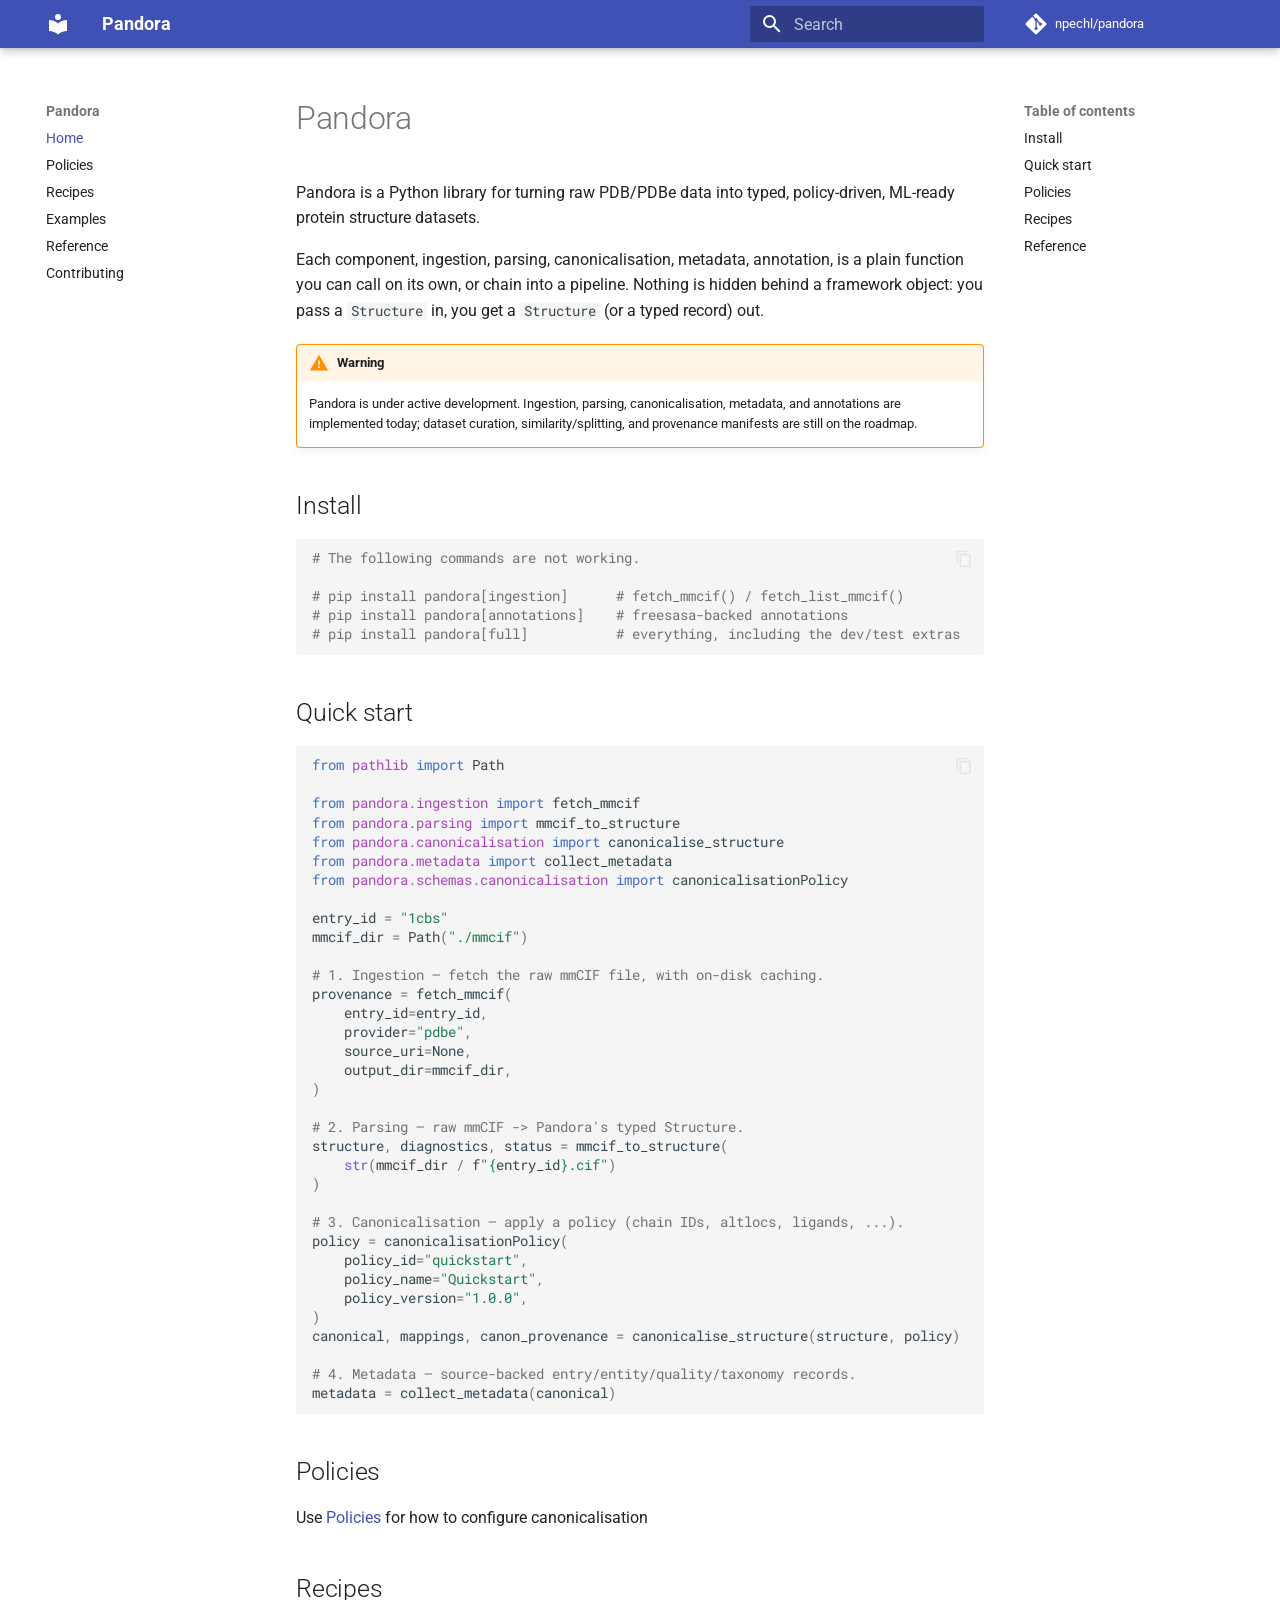
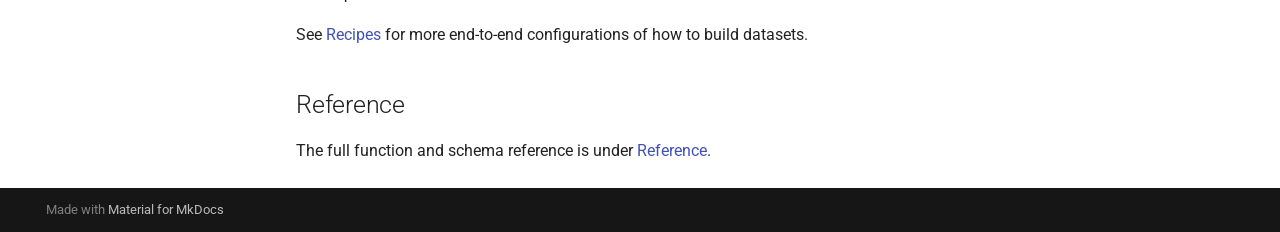
==== index.html @ 92f37f32 "Deployed 9606a35 with MkDocs version: 1.6.1" ====
<!doctype html>
<html lang="en" class="no-js">
  <head>
    
      <meta charset="utf-8">
      <meta name="viewport" content="width=device-width,initial-scale=1">
      
      
      
      
      
        <link rel="next" href="policies/">
      
      
        
      
      
      <link rel="icon" href="assets/images/favicon.png">
      <meta name="generator" content="mkdocs-1.6.1, mkdocs-material-9.7.6">
    
    
      
        <title>Pandora</title>
      
    
    
      <link rel="stylesheet" href="assets/stylesheets/main.484c7ddc.min.css">
      
      


    
    
      
    
    
      
        
        
        <link rel="preconnect" href="https://fonts.gstatic.com" crossorigin>
        <link rel="stylesheet" href="https://fonts.googleapis.com/css?family=Roboto:300,300i,400,400i,700,700i%7CRoboto+Mono:400,400i,700,700i&display=fallback">
        <style>:root{--md-text-font:"Roboto";--md-code-font:"Roboto Mono"}</style>
      
    
    
      <link rel="stylesheet" href="assets/_mkdocstrings.css">
    
    <script>__md_scope=new URL(".",location),__md_hash=e=>[...e].reduce(((e,_)=>(e<<5)-e+_.charCodeAt(0)),0),__md_get=(e,_=localStorage,t=__md_scope)=>JSON.parse(_.getItem(t.pathname+"."+e)),__md_set=(e,_,t=localStorage,a=__md_scope)=>{try{t.setItem(a.pathname+"."+e,JSON.stringify(_))}catch(e){}}</script>
    
      

    
    
  </head>
  
  
    <body dir="ltr">
  
    
    <input class="md-toggle" data-md-toggle="drawer" type="checkbox" id="__drawer" autocomplete="off">
    <input class="md-toggle" data-md-toggle="search" type="checkbox" id="__search" autocomplete="off">
    <label class="md-overlay" for="__drawer"></label>
    <div data-md-component="skip">
      
        
        <a href="#pandora" class="md-skip">
          Skip to content
        </a>
      
    </div>
    <div data-md-component="announce">
      
    </div>
    
    
      

  

<header class="md-header md-header--shadow" data-md-component="header">
  <nav class="md-header__inner md-grid" aria-label="Header">
    <a href="." title="Pandora" class="md-header__button md-logo" aria-label="Pandora" data-md-component="logo">
      
  
  <svg xmlns="http://www.w3.org/2000/svg" viewBox="0 0 24 24"><path d="M12 8a3 3 0 0 0 3-3 3 3 0 0 0-3-3 3 3 0 0 0-3 3 3 3 0 0 0 3 3m0 3.54C9.64 9.35 6.5 8 3 8v11c3.5 0 6.64 1.35 9 3.54 2.36-2.19 5.5-3.54 9-3.54V8c-3.5 0-6.64 1.35-9 3.54"/></svg>

    </a>
    <label class="md-header__button md-icon" for="__drawer">
      
      <svg xmlns="http://www.w3.org/2000/svg" viewBox="0 0 24 24"><path d="M3 6h18v2H3zm0 5h18v2H3zm0 5h18v2H3z"/></svg>
    </label>
    <div class="md-header__title" data-md-component="header-title">
      <div class="md-header__ellipsis">
        <div class="md-header__topic">
          <span class="md-ellipsis">
            Pandora
          </span>
        </div>
        <div class="md-header__topic" data-md-component="header-topic">
          <span class="md-ellipsis">
            
              Home
            
          </span>
        </div>
      </div>
    </div>
    
    
      <script>var palette=__md_get("__palette");if(palette&&palette.color){if("(prefers-color-scheme)"===palette.color.media){var media=matchMedia("(prefers-color-scheme: light)"),input=document.querySelector(media.matches?"[data-md-color-media='(prefers-color-scheme: light)']":"[data-md-color-media='(prefers-color-scheme: dark)']");palette.color.media=input.getAttribute("data-md-color-media"),palette.color.scheme=input.getAttribute("data-md-color-scheme"),palette.color.primary=input.getAttribute("data-md-color-primary"),palette.color.accent=input.getAttribute("data-md-color-accent")}for(var[key,value]of Object.entries(palette.color))document.body.setAttribute("data-md-color-"+key,value)}</script>
    
    
    
      
      
        <label class="md-header__button md-icon" for="__search">
          
          <svg xmlns="http://www.w3.org/2000/svg" viewBox="0 0 24 24"><path d="M9.5 3A6.5 6.5 0 0 1 16 9.5c0 1.61-.59 3.09-1.56 4.23l.27.27h.79l5 5-1.5 1.5-5-5v-.79l-.27-.27A6.52 6.52 0 0 1 9.5 16 6.5 6.5 0 0 1 3 9.5 6.5 6.5 0 0 1 9.5 3m0 2C7 5 5 7 5 9.5S7 14 9.5 14 14 12 14 9.5 12 5 9.5 5"/></svg>
        </label>
        <div class="md-search" data-md-component="search" role="dialog">
  <label class="md-search__overlay" for="__search"></label>
  <div class="md-search__inner" role="search">
    <form class="md-search__form" name="search">
      <input type="text" class="md-search__input" name="query" aria-label="Search" placeholder="Search" autocapitalize="off" autocorrect="off" autocomplete="off" spellcheck="false" data-md-component="search-query" required>
      <label class="md-search__icon md-icon" for="__search">
        
        <svg xmlns="http://www.w3.org/2000/svg" viewBox="0 0 24 24"><path d="M9.5 3A6.5 6.5 0 0 1 16 9.5c0 1.61-.59 3.09-1.56 4.23l.27.27h.79l5 5-1.5 1.5-5-5v-.79l-.27-.27A6.52 6.52 0 0 1 9.5 16 6.5 6.5 0 0 1 3 9.5 6.5 6.5 0 0 1 9.5 3m0 2C7 5 5 7 5 9.5S7 14 9.5 14 14 12 14 9.5 12 5 9.5 5"/></svg>
        
        <svg xmlns="http://www.w3.org/2000/svg" viewBox="0 0 24 24"><path d="M20 11v2H8l5.5 5.5-1.42 1.42L4.16 12l7.92-7.92L13.5 5.5 8 11z"/></svg>
      </label>
      <nav class="md-search__options" aria-label="Search">
        
        <button type="reset" class="md-search__icon md-icon" title="Clear" aria-label="Clear" tabindex="-1">
          
          <svg xmlns="http://www.w3.org/2000/svg" viewBox="0 0 24 24"><path d="M19 6.41 17.59 5 12 10.59 6.41 5 5 6.41 10.59 12 5 17.59 6.41 19 12 13.41 17.59 19 19 17.59 13.41 12z"/></svg>
        </button>
      </nav>
      
    </form>
    <div class="md-search__output">
      <div class="md-search__scrollwrap" tabindex="0" data-md-scrollfix>
        <div class="md-search-result" data-md-component="search-result">
          <div class="md-search-result__meta">
            Initializing search
          </div>
          <ol class="md-search-result__list" role="presentation"></ol>
        </div>
      </div>
    </div>
  </div>
</div>
      
    
    
      <div class="md-header__source">
        <a href="https://github.com/npechl/pandora" title="Go to repository" class="md-source" data-md-component="source">
  <div class="md-source__icon md-icon">
    
    <svg xmlns="http://www.w3.org/2000/svg" viewBox="0 0 448 512"><!--! Font Awesome Free 7.1.0 by @fontawesome - https://fontawesome.com License - https://fontawesome.com/license/free (Icons: CC BY 4.0, Fonts: SIL OFL 1.1, Code: MIT License) Copyright 2025 Fonticons, Inc.--><path d="M439.6 236.1 244 40.5c-5.4-5.5-12.8-8.5-20.4-8.5s-15 3-20.4 8.4L162.5 81l51.5 51.5c27.1-9.1 52.7 16.8 43.4 43.7l49.7 49.7c34.2-11.8 61.2 31 35.5 56.7-26.5 26.5-70.2-2.9-56-37.3L240.3 199v121.9c25.3 12.5 22.3 41.8 9.1 55-6.4 6.4-15.2 10.1-24.3 10.1s-17.8-3.6-24.3-10.1c-17.6-17.6-11.1-46.9 11.2-56v-123c-20.8-8.5-24.6-30.7-18.6-45L142.6 101 8.5 235.1C3 240.6 0 247.9 0 255.5s3 15 8.5 20.4l195.6 195.7c5.4 5.4 12.7 8.4 20.4 8.4s15-3 20.4-8.4l194.7-194.7c5.4-5.4 8.4-12.8 8.4-20.4s-3-15-8.4-20.4"/></svg>
  </div>
  <div class="md-source__repository">
    npechl/pandora
  </div>
</a>
      </div>
    
  </nav>
  
</header>
    
    <div class="md-container" data-md-component="container">
      
      
        
          
        
      
      <main class="md-main" data-md-component="main">
        <div class="md-main__inner md-grid">
          
            
              
              <div class="md-sidebar md-sidebar--primary" data-md-component="sidebar" data-md-type="navigation" >
                <div class="md-sidebar__scrollwrap">
                  <div class="md-sidebar__inner">
                    



<nav class="md-nav md-nav--primary" aria-label="Navigation" data-md-level="0">
  <label class="md-nav__title" for="__drawer">
    <a href="." title="Pandora" class="md-nav__button md-logo" aria-label="Pandora" data-md-component="logo">
      
  
  <svg xmlns="http://www.w3.org/2000/svg" viewBox="0 0 24 24"><path d="M12 8a3 3 0 0 0 3-3 3 3 0 0 0-3-3 3 3 0 0 0-3 3 3 3 0 0 0 3 3m0 3.54C9.64 9.35 6.5 8 3 8v11c3.5 0 6.64 1.35 9 3.54 2.36-2.19 5.5-3.54 9-3.54V8c-3.5 0-6.64 1.35-9 3.54"/></svg>

    </a>
    Pandora
  </label>
  
    <div class="md-nav__source">
      <a href="https://github.com/npechl/pandora" title="Go to repository" class="md-source" data-md-component="source">
  <div class="md-source__icon md-icon">
    
    <svg xmlns="http://www.w3.org/2000/svg" viewBox="0 0 448 512"><!--! Font Awesome Free 7.1.0 by @fontawesome - https://fontawesome.com License - https://fontawesome.com/license/free (Icons: CC BY 4.0, Fonts: SIL OFL 1.1, Code: MIT License) Copyright 2025 Fonticons, Inc.--><path d="M439.6 236.1 244 40.5c-5.4-5.5-12.8-8.5-20.4-8.5s-15 3-20.4 8.4L162.5 81l51.5 51.5c27.1-9.1 52.7 16.8 43.4 43.7l49.7 49.7c34.2-11.8 61.2 31 35.5 56.7-26.5 26.5-70.2-2.9-56-37.3L240.3 199v121.9c25.3 12.5 22.3 41.8 9.1 55-6.4 6.4-15.2 10.1-24.3 10.1s-17.8-3.6-24.3-10.1c-17.6-17.6-11.1-46.9 11.2-56v-123c-20.8-8.5-24.6-30.7-18.6-45L142.6 101 8.5 235.1C3 240.6 0 247.9 0 255.5s3 15 8.5 20.4l195.6 195.7c5.4 5.4 12.7 8.4 20.4 8.4s15-3 20.4-8.4l194.7-194.7c5.4-5.4 8.4-12.8 8.4-20.4s-3-15-8.4-20.4"/></svg>
  </div>
  <div class="md-source__repository">
    npechl/pandora
  </div>
</a>
    </div>
  
  <ul class="md-nav__list" data-md-scrollfix>
    
      
      
  
  
    
  
  
  
    <li class="md-nav__item md-nav__item--active">
      
      <input class="md-nav__toggle md-toggle" type="checkbox" id="__toc">
      
      
        
      
      
        <label class="md-nav__link md-nav__link--active" for="__toc">
          
  
  
  <span class="md-ellipsis">
    
  
    Home
  

    
  </span>
  
  

          <span class="md-nav__icon md-icon"></span>
        </label>
      
      <a href="." class="md-nav__link md-nav__link--active">
        
  
  
  <span class="md-ellipsis">
    
  
    Home
  

    
  </span>
  
  

      </a>
      
        

<nav class="md-nav md-nav--secondary" aria-label="Table of contents">
  
  
  
    
  
  
    <label class="md-nav__title" for="__toc">
      <span class="md-nav__icon md-icon"></span>
      Table of contents
    </label>
    <ul class="md-nav__list" data-md-component="toc" data-md-scrollfix>
      
        <li class="md-nav__item">
  <a href="#install" class="md-nav__link">
    <span class="md-ellipsis">
      
        Install
      
    </span>
  </a>
  
</li>
      
        <li class="md-nav__item">
  <a href="#quick-start" class="md-nav__link">
    <span class="md-ellipsis">
      
        Quick start
      
    </span>
  </a>
  
</li>
      
        <li class="md-nav__item">
  <a href="#policies" class="md-nav__link">
    <span class="md-ellipsis">
      
        Policies
      
    </span>
  </a>
  
</li>
      
        <li class="md-nav__item">
  <a href="#recipes" class="md-nav__link">
    <span class="md-ellipsis">
      
        Recipes
      
    </span>
  </a>
  
</li>
      
        <li class="md-nav__item">
  <a href="#reference" class="md-nav__link">
    <span class="md-ellipsis">
      
        Reference
      
    </span>
  </a>
  
</li>
      
    </ul>
  
</nav>
      
    </li>
  

    
      
      
  
  
  
  
    <li class="md-nav__item">
      <a href="policies/" class="md-nav__link">
        
  
  
  <span class="md-ellipsis">
    
  
    Policies
  

    
  </span>
  
  

      </a>
    </li>
  

    
      
      
  
  
  
  
    <li class="md-nav__item">
      <a href="recipes/" class="md-nav__link">
        
  
  
  <span class="md-ellipsis">
    
  
    Recipes
  

    
  </span>
  
  

      </a>
    </li>
  

    
      
      
  
  
  
  
    <li class="md-nav__item">
      <a href="examples/" class="md-nav__link">
        
  
  
  <span class="md-ellipsis">
    
  
    Examples
  

    
  </span>
  
  

      </a>
    </li>
  

    
      
      
  
  
  
  
    <li class="md-nav__item">
      <a href="reference/" class="md-nav__link">
        
  
  
  <span class="md-ellipsis">
    
  
    Reference
  

    
  </span>
  
  

      </a>
    </li>
  

    
      
      
  
  
  
  
    <li class="md-nav__item">
      <a href="contribute/" class="md-nav__link">
        
  
  
  <span class="md-ellipsis">
    
  
    Contributing
  

    
  </span>
  
  

      </a>
    </li>
  

    
  </ul>
</nav>
                  </div>
                </div>
              </div>
            
            
              
              <div class="md-sidebar md-sidebar--secondary" data-md-component="sidebar" data-md-type="toc" >
                <div class="md-sidebar__scrollwrap">
                  <div class="md-sidebar__inner">
                    

<nav class="md-nav md-nav--secondary" aria-label="Table of contents">
  
  
  
    
  
  
    <label class="md-nav__title" for="__toc">
      <span class="md-nav__icon md-icon"></span>
      Table of contents
    </label>
    <ul class="md-nav__list" data-md-component="toc" data-md-scrollfix>
      
        <li class="md-nav__item">
  <a href="#install" class="md-nav__link">
    <span class="md-ellipsis">
      
        Install
      
    </span>
  </a>
  
</li>
      
        <li class="md-nav__item">
  <a href="#quick-start" class="md-nav__link">
    <span class="md-ellipsis">
      
        Quick start
      
    </span>
  </a>
  
</li>
      
        <li class="md-nav__item">
  <a href="#policies" class="md-nav__link">
    <span class="md-ellipsis">
      
        Policies
      
    </span>
  </a>
  
</li>
      
        <li class="md-nav__item">
  <a href="#recipes" class="md-nav__link">
    <span class="md-ellipsis">
      
        Recipes
      
    </span>
  </a>
  
</li>
      
        <li class="md-nav__item">
  <a href="#reference" class="md-nav__link">
    <span class="md-ellipsis">
      
        Reference
      
    </span>
  </a>
  
</li>
      
    </ul>
  
</nav>
                  </div>
                </div>
              </div>
            
          
          
            <div class="md-content" data-md-component="content">
              
              <article class="md-content__inner md-typeset">
                
                  


  
  


<h1 id="pandora">Pandora</h1>
<p>Pandora is a Python library for turning raw PDB/PDBe data into typed, policy-driven, ML-ready protein structure datasets.</p>
<p>Each component, ingestion, parsing, canonicalisation, metadata, annotation, is a plain function you can call on its own, or chain into a pipeline. Nothing is hidden behind a framework object: you pass a <code>Structure</code> in, you get a <code>Structure</code> (or a typed record) out.</p>
<div class="admonition warning">
<p class="admonition-title">Warning</p>
<p>Pandora is under active development. Ingestion, parsing, canonicalisation, metadata, and annotations are implemented today; dataset curation, similarity/splitting, and provenance manifests are still on the roadmap.</p>
</div>
<h2 id="install">Install</h2>
<div class="highlight"><pre><span></span><code><span class="c1"># The following commands are not working. </span>

<span class="c1"># pip install pandora[ingestion]      # fetch_mmcif() / fetch_list_mmcif()</span>
<span class="c1"># pip install pandora[annotations]    # freesasa-backed annotations</span>
<span class="c1"># pip install pandora[full]           # everything, including the dev/test extras</span>
</code></pre></div>
<h2 id="quick-start">Quick start</h2>
<div class="highlight"><pre><span></span><code><span class="kn">from</span><span class="w"> </span><span class="nn">pathlib</span><span class="w"> </span><span class="kn">import</span> <span class="n">Path</span>

<span class="kn">from</span><span class="w"> </span><span class="nn">pandora.ingestion</span><span class="w"> </span><span class="kn">import</span> <span class="n">fetch_mmcif</span>
<span class="kn">from</span><span class="w"> </span><span class="nn">pandora.parsing</span><span class="w"> </span><span class="kn">import</span> <span class="n">mmcif_to_structure</span>
<span class="kn">from</span><span class="w"> </span><span class="nn">pandora.canonicalisation</span><span class="w"> </span><span class="kn">import</span> <span class="n">canonicalise_structure</span>
<span class="kn">from</span><span class="w"> </span><span class="nn">pandora.metadata</span><span class="w"> </span><span class="kn">import</span> <span class="n">collect_metadata</span>
<span class="kn">from</span><span class="w"> </span><span class="nn">pandora.schemas.canonicalisation</span><span class="w"> </span><span class="kn">import</span> <span class="n">canonicalisationPolicy</span>

<span class="n">entry_id</span> <span class="o">=</span> <span class="s2">&quot;1cbs&quot;</span>
<span class="n">mmcif_dir</span> <span class="o">=</span> <span class="n">Path</span><span class="p">(</span><span class="s2">&quot;./mmcif&quot;</span><span class="p">)</span>

<span class="c1"># 1. Ingestion — fetch the raw mmCIF file, with on-disk caching.</span>
<span class="n">provenance</span> <span class="o">=</span> <span class="n">fetch_mmcif</span><span class="p">(</span>
    <span class="n">entry_id</span><span class="o">=</span><span class="n">entry_id</span><span class="p">,</span>
    <span class="n">provider</span><span class="o">=</span><span class="s2">&quot;pdbe&quot;</span><span class="p">,</span>
    <span class="n">source_uri</span><span class="o">=</span><span class="kc">None</span><span class="p">,</span>
    <span class="n">output_dir</span><span class="o">=</span><span class="n">mmcif_dir</span><span class="p">,</span>
<span class="p">)</span>

<span class="c1"># 2. Parsing — raw mmCIF -&gt; Pandora&#39;s typed Structure.</span>
<span class="n">structure</span><span class="p">,</span> <span class="n">diagnostics</span><span class="p">,</span> <span class="n">status</span> <span class="o">=</span> <span class="n">mmcif_to_structure</span><span class="p">(</span>
    <span class="nb">str</span><span class="p">(</span><span class="n">mmcif_dir</span> <span class="o">/</span> <span class="sa">f</span><span class="s2">&quot;</span><span class="si">{</span><span class="n">entry_id</span><span class="si">}</span><span class="s2">.cif&quot;</span><span class="p">)</span>
<span class="p">)</span>

<span class="c1"># 3. Canonicalisation — apply a policy (chain IDs, altlocs, ligands, ...).</span>
<span class="n">policy</span> <span class="o">=</span> <span class="n">canonicalisationPolicy</span><span class="p">(</span>
    <span class="n">policy_id</span><span class="o">=</span><span class="s2">&quot;quickstart&quot;</span><span class="p">,</span>
    <span class="n">policy_name</span><span class="o">=</span><span class="s2">&quot;Quickstart&quot;</span><span class="p">,</span>
    <span class="n">policy_version</span><span class="o">=</span><span class="s2">&quot;1.0.0&quot;</span><span class="p">,</span>
<span class="p">)</span>
<span class="n">canonical</span><span class="p">,</span> <span class="n">mappings</span><span class="p">,</span> <span class="n">canon_provenance</span> <span class="o">=</span> <span class="n">canonicalise_structure</span><span class="p">(</span><span class="n">structure</span><span class="p">,</span> <span class="n">policy</span><span class="p">)</span>

<span class="c1"># 4. Metadata — source-backed entry/entity/quality/taxonomy records.</span>
<span class="n">metadata</span> <span class="o">=</span> <span class="n">collect_metadata</span><span class="p">(</span><span class="n">canonical</span><span class="p">)</span>
</code></pre></div>
<h2 id="policies">Policies</h2>
<p>Use <a href="policies/">Policies</a> for how to configure canonicalisation</p>
<h2 id="recipes">Recipes</h2>
<p>See <a href="recipes/">Recipes</a> for more end-to-end configurations of how to build datasets. </p>
<h2 id="reference">Reference</h2>
<p>The full function and schema reference is under <a href="reference/">Reference</a>.</p>











<script src="https://giscus.app/client.js"
        data-repo="npechl/pandora"
        data-repo-id="R_kgDOSu-lTw"
        data-category="General"
        data-category-id="DIC_kwDOSu-lT84DA0hw"
        data-mapping="pathname"
        data-strict="0"
        data-reactions-enabled="0"
        data-emit-metadata="1"
        data-input-position="top"
        data-theme="light"
        data-lang="en"
        data-loading="lazy"
        crossorigin="anonymous"
        async>
</script>
                
              </article>
            </div>
          
          
<script>var target=document.getElementById(location.hash.slice(1));target&&target.name&&(target.checked=target.name.startsWith("__tabbed_"))</script>
        </div>
        
      </main>
      
        <footer class="md-footer">
  
  <div class="md-footer-meta md-typeset">
    <div class="md-footer-meta__inner md-grid">
      <div class="md-copyright">
  
  
    Made with
    <a href="https://squidfunk.github.io/mkdocs-material/" target="_blank" rel="noopener">
      Material for MkDocs
    </a>
  
</div>
      
    </div>
  </div>
</footer>
      
    </div>
    <div class="md-dialog" data-md-component="dialog">
      <div class="md-dialog__inner md-typeset"></div>
    </div>
    
    
    
      
      
      <script id="__config" type="application/json">{"annotate": null, "base": ".", "features": ["navigation.sections", "content.code.copy"], "search": "assets/javascripts/workers/search.2c215733.min.js", "tags": null, "translations": {"clipboard.copied": "Copied to clipboard", "clipboard.copy": "Copy to clipboard", "search.result.more.one": "1 more on this page", "search.result.more.other": "# more on this page", "search.result.none": "No matching documents", "search.result.one": "1 matching document", "search.result.other": "# matching documents", "search.result.placeholder": "Type to start searching", "search.result.term.missing": "Missing", "select.version": "Select version"}, "version": null}</script>
    
    
      <script src="assets/javascripts/bundle.79ae519e.min.js"></script>
      
    
  </body>
</html>
---- assets/stylesheets/main.484c7ddc.min.css ----
@charset "UTF-8";html{-webkit-text-size-adjust:none;-moz-text-size-adjust:none;text-size-adjust:none;box-sizing:border-box}*,:after,:before{box-sizing:inherit}@media (prefers-reduced-motion){*,:after,:before{transition:none!important}}body{margin:0}a,button,input,label{-webkit-tap-highlight-color:transparent}a{color:inherit;text-decoration:none}hr{border:0;box-sizing:initial;display:block;height:.05rem;overflow:visible;padding:0}small{font-size:80%}sub,sup{line-height:1em}img{border-style:none}table{border-collapse:initial;border-spacing:0}td,th{font-weight:400;vertical-align:top}button{background:#0000;border:0;font-family:inherit;font-size:inherit;margin:0;padding:0}input{border:0;outline:none}:root{--md-primary-fg-color:#4051b5;--md-primary-fg-color--light:#5d6cc0;--md-primary-fg-color--dark:#303fa1;--md-primary-bg-color:#fff;--md-primary-bg-color--light:#ffffffb3;--md-accent-fg-color:#526cfe;--md-accent-fg-color--transparent:#526cfe1a;--md-accent-bg-color:#fff;--md-accent-bg-color--light:#ffffffb3}[data-md-color-scheme=default]{color-scheme:light}[data-md-color-scheme=default] img[src$="#gh-dark-mode-only"],[data-md-color-scheme=default] img[src$="#only-dark"]{display:none}:root,[data-md-color-scheme=default]{--md-hue:225deg;--md-default-fg-color:#000000de;--md-default-fg-color--light:#0000008a;--md-default-fg-color--lighter:#00000052;--md-default-fg-color--lightest:#00000012;--md-default-bg-color:#fff;--md-default-bg-color--light:#ffffffb3;--md-default-bg-color--lighter:#ffffff4d;--md-default-bg-color--lightest:#ffffff1f;--md-code-fg-color:#36464e;--md-code-bg-color:#f5f5f5;--md-code-bg-color--light:#f5f5f5b3;--md-code-bg-color--lighter:#f5f5f54d;--md-code-hl-color:#4287ff;--md-code-hl-color--light:#4287ff1a;--md-code-hl-number-color:#d52a2a;--md-code-hl-special-color:#db1457;--md-code-hl-function-color:#a846b9;--md-code-hl-constant-color:#6e59d9;--md-code-hl-keyword-color:#3f6ec6;--md-code-hl-string-color:#1c7d4d;--md-code-hl-name-color:var(--md-code-fg-color);--md-code-hl-operator-color:var(--md-default-fg-color--light);--md-code-hl-punctuation-color:var(--md-default-fg-color--light);--md-code-hl-comment-color:var(--md-default-fg-color--light);--md-code-hl-generic-color:var(--md-default-fg-color--light);--md-code-hl-variable-color:var(--md-default-fg-color--light);--md-typeset-color:var(--md-default-fg-color);--md-typeset-a-color:var(--md-primary-fg-color);--md-typeset-del-color:#f5503d26;--md-typeset-ins-color:#0bd57026;--md-typeset-kbd-color:#fafafa;--md-typeset-kbd-accent-color:#fff;--md-typeset-kbd-border-color:#b8b8b8;--md-typeset-mark-color:#ffff0080;--md-typeset-table-color:#0000001f;--md-typeset-table-color--light:rgba(0,0,0,.035);--md-admonition-fg-color:var(--md-default-fg-color);--md-admonition-bg-color:var(--md-default-bg-color);--md-warning-fg-color:#000000de;--md-warning-bg-color:#ff9;--md-footer-fg-color:#fff;--md-footer-fg-color--light:#ffffffb3;--md-footer-fg-color--lighter:#ffffff73;--md-footer-bg-color:#000000de;--md-footer-bg-color--dark:#00000052;--md-shadow-z1:0 0.2rem 0.5rem #0000000d,0 0 0.05rem #0000001a;--md-shadow-z2:0 0.2rem 0.5rem #0000001a,0 0 0.05rem #00000040;--md-shadow-z3:0 0.2rem 0.5rem #0003,0 0 0.05rem #00000059}.md-icon svg{fill:currentcolor;display:block;height:1.2rem;width:1.2rem}body{-webkit-font-smoothing:antialiased;-moz-osx-font-smoothing:grayscale;--md-text-font-family:var(--md-text-font,_),-apple-system,BlinkMacSystemFont,Helvetica,Arial,sans-serif;--md-code-font-family:var(--md-code-font,_),SFMono-Regular,Consolas,Menlo,monospace}aside,body,input{font-feature-settings:"kern","liga";color:var(--md-typeset-color);font-family:var(--md-text-font-family)}code,kbd,pre{font-feature-settings:"kern";font-family:var(--md-code-font-family)}:root{--md-typeset-table-sort-icon:url('data:image/svg+xml;charset=utf-8,<svg xmlns="http://www.w3.org/2000/svg" viewBox="0 0 24 24"><path d="m18 21-4-4h3V7h-3l4-4 4 4h-3v10h3M2 19v-2h10v2M2 13v-2h7v2M2 7V5h4v2z"/></svg>');--md-typeset-table-sort-icon--asc:url('data:image/svg+xml;charset=utf-8,<svg xmlns="http://www.w3.org/2000/svg" viewBox="0 0 24 24"><path d="M19 17h3l-4 4-4-4h3V3h2M2 17h10v2H2M6 5v2H2V5m0 6h7v2H2z"/></svg>');--md-typeset-table-sort-icon--desc:url('data:image/svg+xml;charset=utf-8,<svg xmlns="http://www.w3.org/2000/svg" viewBox="0 0 24 24"><path d="M19 7h3l-4-4-4 4h3v14h2M2 17h10v2H2M6 5v2H2V5m0 6h7v2H2z"/></svg>')}.md-typeset{-webkit-print-color-adjust:exact;color-adjust:exact;font-size:.8rem;line-height:1.6;overflow-wrap:break-word}@media print{.md-typeset{font-size:.68rem}}.md-typeset blockquote,.md-typeset dl,.md-typeset figure,.md-typeset ol,.md-typeset pre,.md-typeset ul{margin-bottom:1em;margin-top:1em}.md-typeset h1{color:var(--md-default-fg-color--light);font-size:2em;line-height:1.3;margin:0 0 1.25em}.md-typeset h1,.md-typeset h2{font-weight:300;letter-spacing:-.01em}.md-typeset h2{font-size:1.5625em;line-height:1.4;margin:1.6em 0 .64em}.md-typeset h3{font-size:1.25em;font-weight:400;letter-spacing:-.01em;line-height:1.5;margin:1.6em 0 .8em}.md-typeset h2+h3{margin-top:.8em}.md-typeset h4{font-weight:700;letter-spacing:-.01em;margin:1em 0}.md-typeset h5,.md-typeset h6{color:var(--md-default-fg-color--light);font-size:.8em;font-weight:700;letter-spacing:-.01em;margin:1.25em 0}.md-typeset h5{text-transform:uppercase}.md-typeset h5 code{text-transform:none}.md-typeset hr{border-bottom:.05rem solid var(--md-default-fg-color--lightest);display:flow-root;margin:1.5em 0}.md-typeset a{color:var(--md-typeset-a-color);word-break:break-word}.md-typeset a,.md-typeset a:before{transition:color 125ms}.md-typeset a:focus,.md-typeset a:hover{color:var(--md-accent-fg-color)}.md-typeset a:focus code,.md-typeset a:hover code{background-color:var(--md-accent-fg-color--transparent);color:var(--md-accent-fg-color)}.md-typeset a code{color:var(--md-typeset-a-color)}.md-typeset a.focus-visible{outline-color:var(--md-accent-fg-color);outline-offset:.2rem}.md-typeset code,.md-typeset kbd,.md-typeset pre{color:var(--md-code-fg-color);direction:ltr;font-variant-ligatures:none;transition:background-color 125ms}@media print{.md-typeset code,.md-typeset kbd,.md-typeset pre{white-space:pre-wrap}}.md-typeset code{background-color:var(--md-code-bg-color);border-radius:.1rem;-webkit-box-decoration-break:clone;box-decoration-break:clone;font-size:.85em;padding:0 .2941176471em;transition:color 125ms,background-color 125ms;word-break:break-word}.md-typeset code:not(.focus-visible){-webkit-tap-highlight-color:transparent;outline:none}.md-typeset pre{display:flow-root;line-height:1.4;position:relative}.md-typeset pre>code{-webkit-box-decoration-break:slice;box-decoration-break:slice;box-shadow:none;display:block;margin:0;outline-color:var(--md-accent-fg-color);overflow:auto;padding:.7720588235em 1.1764705882em;scrollbar-color:var(--md-default-fg-color--lighter) #0000;scrollbar-width:thin;touch-action:auto;word-break:normal}.md-typeset pre>code:hover{scrollbar-color:var(--md-accent-fg-color) #0000}.md-typeset pre>code::-webkit-scrollbar{height:.2rem;width:.2rem}.md-typeset pre>code::-webkit-scrollbar-thumb{background-color:var(--md-default-fg-color--lighter)}.md-typeset pre>code::-webkit-scrollbar-thumb:hover{background-color:var(--md-accent-fg-color)}.md-typeset kbd{background-color:var(--md-typeset-kbd-color);border-radius:.1rem;box-shadow:0 .1rem 0 .05rem var(--md-typeset-kbd-border-color),0 .1rem 0 var(--md-typeset-kbd-border-color),0 -.1rem .2rem var(--md-typeset-kbd-accent-color) inset;color:var(--md-default-fg-color);display:inline-block;font-size:.75em;padding:0 .6666666667em;vertical-align:text-top;word-break:break-word}.md-typeset mark{background-color:var(--md-typeset-mark-color);-webkit-box-decoration-break:clone;box-decoration-break:clone;color:inherit;word-break:break-word}.md-typeset abbr{cursor:help;text-decoration:none}.md-typeset [data-preview],.md-typeset abbr{border-bottom:.05rem dotted var(--md-default-fg-color--light)}.md-typeset small{opacity:.75}[dir=ltr] .md-typeset sub,[dir=ltr] .md-typeset sup{margin-left:.078125em}[dir=rtl] .md-typeset sub,[dir=rtl] .md-typeset sup{margin-right:.078125em}[dir=ltr] .md-typeset blockquote{padding-left:.6rem}[dir=rtl] .md-typeset blockquote{padding-right:.6rem}[dir=ltr] .md-typeset blockquote{border-left:.2rem solid var(--md-default-fg-color--lighter)}[dir=rtl] .md-typeset blockquote{border-right:.2rem solid var(--md-default-fg-color--lighter)}.md-typeset blockquote{color:var(--md-default-fg-color--light);margin-left:0;margin-right:0}.md-typeset ul{list-style-type:disc}.md-typeset ul[type]{list-style-type:revert-layer}[dir=ltr] .md-typeset ol,[dir=ltr] .md-typeset ul{margin-left:.625em}[dir=rtl] .md-typeset ol,[dir=rtl] .md-typeset ul{margin-right:.625em}.md-typeset ol,.md-typeset ul{padding:0}.md-typeset ol:not([hidden]),.md-typeset ul:not([hidden]){display:flow-root}.md-typeset ol ol,.md-typeset ul ol{list-style-type:lower-alpha}.md-typeset ol ol ol,.md-typeset ul ol ol{list-style-type:lower-roman}.md-typeset ol ol ol ol,.md-typeset ul ol ol ol{list-style-type:upper-alpha}.md-typeset ol ol ol ol ol,.md-typeset ul ol ol ol ol{list-style-type:upper-roman}.md-typeset ol[type],.md-typeset ul[type]{list-style-type:revert-layer}[dir=ltr] .md-typeset ol li,[dir=ltr] .md-typeset ul li{margin-left:1.25em}[dir=rtl] .md-typeset ol li,[dir=rtl] .md-typeset ul li{margin-right:1.25em}.md-typeset ol li,.md-typeset ul li{margin-bottom:.5em}.md-typeset ol li blockquote,.md-typeset ol li p,.md-typeset ul li blockquote,.md-typeset ul li p{margin:.5em 0}.md-typeset ol li:last-child,.md-typeset ul li:last-child{margin-bottom:0}[dir=ltr] .md-typeset ol li ol,[dir=ltr] .md-typeset ol li ul,[dir=ltr] .md-typeset ul li ol,[dir=ltr] .md-typeset ul li ul{margin-left:.625em}[dir=rtl] .md-typeset ol li ol,[dir=rtl] .md-typeset ol li ul,[dir=rtl] .md-typeset ul li ol,[dir=rtl] .md-typeset ul li ul{margin-right:.625em}.md-typeset ol li ol,.md-typeset ol li ul,.md-typeset ul li ol,.md-typeset ul li ul{margin-bottom:.5em;margin-top:.5em}[dir=ltr] .md-typeset dd{margin-left:1.875em}[dir=rtl] .md-typeset dd{margin-right:1.875em}.md-typeset dd{margin-bottom:1.5em;margin-top:1em}.md-typeset img,.md-typeset svg,.md-typeset video{height:auto;max-width:100%}.md-typeset img[align=left]{margin:1em 1em 1em 0}.md-typeset img[align=right]{margin:1em 0 1em 1em}.md-typeset img[align]:only-child{margin-top:0}.md-typeset figure{display:flow-root;margin:1em auto;max-width:100%;text-align:center;width:fit-content}.md-typeset figure img{display:block;margin:0 auto}.md-typeset figcaption{font-style:italic;margin:1em auto;max-width:24rem}.md-typeset iframe{max-width:100%}.md-typeset table:not([class]){background-color:var(--md-default-bg-color);border:.05rem solid var(--md-typeset-table-color);border-radius:.1rem;display:inline-block;font-size:.64rem;max-width:100%;overflow:auto;touch-action:auto}@media print{.md-typeset table:not([class]){display:table}}.md-typeset table:not([class])+*{margin-top:1.5em}.md-typeset table:not([class]) td>:first-child,.md-typeset table:not([class]) th>:first-child{margin-top:0}.md-typeset table:not([class]) td>:last-child,.md-typeset table:not([class]) th>:last-child{margin-bottom:0}.md-typeset table:not([class]) td:not([align]),.md-typeset table:not([class]) th:not([align]){text-align:left}[dir=rtl] .md-typeset table:not([class]) td:not([align]),[dir=rtl] .md-typeset table:not([class]) th:not([align]){text-align:right}.md-typeset table:not([class]) th{font-weight:700;min-width:5rem;padding:.9375em 1.25em;vertical-align:top}.md-typeset table:not([class]) td{border-top:.05rem solid var(--md-typeset-table-color);padding:.9375em 1.25em;vertical-align:top}.md-typeset table:not([class]) tbody tr{transition:background-color 125ms}.md-typeset table:not([class]) tbody tr:hover{background-color:var(--md-typeset-table-color--light);box-shadow:0 .05rem 0 var(--md-default-bg-color) inset}.md-typeset table:not([class]) a{word-break:normal}.md-typeset table th[role=columnheader]{cursor:pointer}[dir=ltr] .md-typeset table th[role=columnheader]:after{margin-left:.5em}[dir=rtl] .md-typeset table th[role=columnheader]:after{margin-right:.5em}.md-typeset table th[role=columnheader]:after{content:"";display:inline-block;height:1.2em;-webkit-mask-image:var(--md-typeset-table-sort-icon);mask-image:var(--md-typeset-table-sort-icon);-webkit-mask-repeat:no-repeat;mask-repeat:no-repeat;-webkit-mask-size:contain;mask-size:contain;transition:background-color 125ms;vertical-align:text-bottom;width:1.2em}.md-typeset table th[role=columnheader]:hover:after{background-color:var(--md-default-fg-color--lighter)}.md-typeset table th[role=columnheader][aria-sort=ascending]:after{background-color:var(--md-default-fg-color--light);-webkit-mask-image:var(--md-typeset-table-sort-icon--asc);mask-image:var(--md-typeset-table-sort-icon--asc)}.md-typeset table th[role=columnheader][aria-sort=descending]:after{background-color:var(--md-default-fg-color--light);-webkit-mask-image:var(--md-typeset-table-sort-icon--desc);mask-image:var(--md-typeset-table-sort-icon--desc)}.md-typeset__scrollwrap{margin:1em -.8rem;overflow-x:auto;touch-action:auto}.md-typeset__table{display:inline-block;margin-bottom:.5em;padding:0 .8rem}@media print{.md-typeset__table{display:block}}html .md-typeset__table table{display:table;margin:0;overflow:hidden;width:100%}@media screen and (max-width:44.984375em){.md-content__inner>pre{margin:1em -.8rem}.md-content__inner>pre code{border-radius:0}}.md-typeset .md-author{border-radius:100%;display:block;flex-shrink:0;height:1.6rem;overflow:hidden;position:relative;transition:color 125ms,transform 125ms;width:1.6rem}.md-typeset .md-author img{display:block}.md-typeset .md-author--more{background:var(--md-default-fg-color--lightest);color:var(--md-default-fg-color--lighter);font-size:.6rem;font-weight:700;line-height:1.6rem;text-align:center}.md-typeset .md-author--long{height:2.4rem;width:2.4rem}.md-typeset a.md-author{transform:scale(1)}.md-typeset a.md-author img{border-radius:100%;filter:grayscale(100%) opacity(75%);transition:filter 125ms}.md-typeset a.md-author:focus,.md-typeset a.md-author:hover{transform:scale(1.1);z-index:1}.md-typeset a.md-author:focus img,.md-typeset a.md-author:hover img{filter:grayscale(0)}.md-banner{background-color:var(--md-footer-bg-color);color:var(--md-footer-fg-color);overflow:auto}@media print{.md-banner{display:none}}.md-banner--warning{background-color:var(--md-warning-bg-color);color:var(--md-warning-fg-color)}.md-banner__inner{font-size:.7rem;margin:.6rem auto;padding:0 .8rem}[dir=ltr] .md-banner__button{float:right}[dir=rtl] .md-banner__button{float:left}.md-banner__button{color:inherit;cursor:pointer;transition:opacity .25s}.no-js .md-banner__button{display:none}.md-banner__button:hover{opacity:.7}html{font-size:125%;height:100%;overflow-x:hidden}@media screen and (min-width:100em){html{font-size:137.5%}}@media screen and (min-width:125em){html{font-size:150%}}body{background-color:var(--md-default-bg-color);display:flex;flex-direction:column;font-size:.5rem;min-height:100%;position:relative;width:100%}@media print{body{display:block}}@media screen and (max-width:59.984375em){body[data-md-scrolllock]{position:fixed}}.md-grid{margin-left:auto;margin-right:auto;max-width:61rem}.md-container{display:flex;flex-direction:column;flex-grow:1}@media print{.md-container{display:block}}.md-main{flex-grow:1}.md-main__inner{display:flex;height:100%;margin-top:1.5rem}.md-ellipsis{overflow:hidden;text-overflow:ellipsis}.md-toggle{display:none}.md-option{height:0;opacity:0;position:absolute;width:0}.md-option:checked+label:not([hidden]){display:block}.md-option.focus-visible+label{outline-color:var(--md-accent-fg-color);outline-style:auto}.md-skip{background-color:var(--md-default-fg-color);border-radius:.1rem;color:var(--md-default-bg-color);font-size:.64rem;margin:.5rem;opacity:0;outline-color:var(--md-accent-fg-color);padding:.3rem .5rem;position:fixed;transform:translateY(.4rem);z-index:-1}.md-skip:focus{opacity:1;transform:translateY(0);transition:transform .25s cubic-bezier(.4,0,.2,1),opacity 175ms 75ms;z-index:10}@page{margin:25mm}:root{--md-clipboard-icon:url('data:image/svg+xml;charset=utf-8,<svg xmlns="http://www.w3.org/2000/svg" viewBox="0 0 24 24"><path d="M19 21H8V7h11m0-2H8a2 2 0 0 0-2 2v14a2 2 0 0 0 2 2h11a2 2 0 0 0 2-2V7a2 2 0 0 0-2-2m-3-4H4a2 2 0 0 0-2 2v14h2V3h12z"/></svg>')}.md-clipboard{border-radius:.1rem;color:var(--md-default-fg-color--lightest);cursor:pointer;height:1.5em;outline-color:var(--md-accent-fg-color);outline-offset:.1rem;transition:color .25s;width:1.5em;z-index:1}@media print{.md-clipboard{display:none}}.md-clipboard:not(.focus-visible){-webkit-tap-highlight-color:transparent;outline:none}:hover>.md-clipboard{color:var(--md-default-fg-color--light)}.md-clipboard:focus,.md-clipboard:hover{color:var(--md-accent-fg-color)}.md-clipboard:after{background-color:currentcolor;content:"";display:block;height:1.125em;margin:0 auto;-webkit-mask-image:var(--md-clipboard-icon);mask-image:var(--md-clipboard-icon);-webkit-mask-position:center;mask-position:center;-webkit-mask-repeat:no-repeat;mask-repeat:no-repeat;-webkit-mask-size:contain;mask-size:contain;width:1.125em}.md-clipboard--inline{cursor:pointer}.md-clipboard--inline code{transition:color .25s,background-color .25s}.md-clipboard--inline:focus code,.md-clipboard--inline:hover code{background-color:var(--md-accent-fg-color--transparent);color:var(--md-accent-fg-color)}:root{--md-code-select-icon:url('data:image/svg+xml;charset=utf-8,<svg xmlns="http://www.w3.org/2000/svg" viewBox="0 0 24 24"><path d="M19 19h-4v2h4c1.1 0 2-.9 2-2v-4h-2m0-12h-4v2h4v4h2V5c0-1.1-.9-2-2-2M5 5h4V3H5c-1.1 0-2 .9-2 2v4h2m0 6H3v4c0 1.1.9 2 2 2h4v-2H5zm2-4h2v2H7zm4 0h2v2h-2zm4 0h2v2h-2zM7 7h2v2H7zm4 0h2v2h-2zm4 0h2v2h-2zm-8 8h2v2H7zm4 0h2v2h-2zm4 0h2v2h-2z"/></svg>');--md-code-copy-icon:url('data:image/svg+xml;charset=utf-8,<svg xmlns="http://www.w3.org/2000/svg" viewBox="0 0 24 24"><path d="M19 21H8V7h11m0-2H8a2 2 0 0 0-2 2v14a2 2 0 0 0 2 2h11a2 2 0 0 0 2-2V7a2 2 0 0 0-2-2m-3-4H4a2 2 0 0 0-2 2v14h2V3h12z"/></svg>')}.md-typeset .md-code__content{display:grid}.md-code__nav{background-color:var(--md-code-bg-color--lighter);border-radius:.1rem;display:flex;gap:.2rem;padding:.2rem;position:absolute;right:.25em;top:.25em;transition:background-color .25s;z-index:1}:hover>.md-code__nav{background-color:var(--md-code-bg-color--light)}.md-code__button{color:var(--md-default-fg-color--lightest);cursor:pointer;display:block;height:1.5em;outline-color:var(--md-accent-fg-color);outline-offset:.1rem;transition:color .25s;width:1.5em}:hover>*>.md-code__button{color:var(--md-default-fg-color--light)}.md-code__button.focus-visible,.md-code__button:hover{color:var(--md-accent-fg-color)}.md-code__button--active{color:var(--md-default-fg-color)!important}.md-code__button:after{background-color:currentcolor;content:"";display:block;height:1.125em;margin:0 auto;-webkit-mask-position:center;mask-position:center;-webkit-mask-repeat:no-repeat;mask-repeat:no-repeat;-webkit-mask-size:contain;mask-size:contain;width:1.125em}.md-code__button[data-md-type=select]:after{-webkit-mask-image:var(--md-code-select-icon);mask-image:var(--md-code-select-icon)}.md-code__button[data-md-type=copy]:after{-webkit-mask-image:var(--md-code-copy-icon);mask-image:var(--md-code-copy-icon)}@keyframes consent{0%{opacity:0;transform:translateY(100%)}to{opacity:1;transform:translateY(0)}}@keyframes overlay{0%{opacity:0}to{opacity:1}}.md-consent__overlay{animation:overlay .25s both;-webkit-backdrop-filter:blur(.1rem);backdrop-filter:blur(.1rem);background-color:#0000008a;height:100%;opacity:1;position:fixed;top:0;width:100%;z-index:5}.md-consent__inner{animation:consent .5s cubic-bezier(.1,.7,.1,1) both;background-color:var(--md-default-bg-color);border:0;border-radius:.1rem;bottom:0;box-shadow:0 0 .2rem #0000001a,0 .2rem .4rem #0003;max-height:100%;overflow:auto;padding:0;position:fixed;width:100%;z-index:5}.md-consent__form{padding:.8rem}.md-consent__settings{display:none;margin:1em 0}input:checked+.md-consent__settings{display:block}.md-consent__controls{margin-bottom:.8rem}.md-typeset .md-consent__controls .md-button{display:inline}@media screen and (max-width:44.984375em){.md-typeset .md-consent__controls .md-button{display:block;margin-top:.4rem;text-align:center;width:100%}}.md-consent label{cursor:pointer}.md-content{flex-grow:1;min-width:0}.md-content__inner{margin:0 .8rem 1.2rem;padding-top:.6rem}@media screen and (min-width:76.25em){[dir=ltr] .md-sidebar--primary:not([hidden])~.md-content>.md-content__inner{margin-left:1.2rem}[dir=ltr] .md-sidebar--secondary:not([hidden])~.md-content>.md-content__inner,[dir=rtl] .md-sidebar--primary:not([hidden])~.md-content>.md-content__inner{margin-right:1.2rem}[dir=rtl] .md-sidebar--secondary:not([hidden])~.md-content>.md-content__inner{margin-left:1.2rem}}.md-content__inner:before{content:"";display:block;height:.4rem}.md-content__inner>:last-child{margin-bottom:0}[dir=ltr] .md-content__button{float:right}[dir=rtl] .md-content__button{float:left}[dir=ltr] .md-content__button{margin-left:.4rem}[dir=rtl] .md-content__button{margin-right:.4rem}.md-content__button{margin:.4rem 0;padding:0}@media print{.md-content__button{display:none}}.md-typeset .md-content__button{color:var(--md-default-fg-color--lighter)}.md-content__button svg{display:inline;vertical-align:top}[dir=rtl] .md-content__button svg{transform:scaleX(-1)}[dir=ltr] .md-dialog{right:.8rem}[dir=rtl] .md-dialog{left:.8rem}.md-dialog{background-color:var(--md-default-fg-color);border-radius:.1rem;bottom:.8rem;box-shadow:var(--md-shadow-z3);min-width:11.1rem;opacity:0;padding:.4rem .6rem;pointer-events:none;position:fixed;transform:translateY(100%);transition:transform 0ms .4s,opacity .4s;z-index:4}@media print{.md-dialog{display:none}}.md-dialog--active{opacity:1;pointer-events:auto;transform:translateY(0);transition:transform .4s cubic-bezier(.075,.85,.175,1),opacity .4s}.md-dialog__inner{color:var(--md-default-bg-color);font-size:.7rem}.md-feedback{margin:2em 0 1em;text-align:center}.md-feedback fieldset{border:none;margin:0;padding:0}.md-feedback__title{font-weight:700;margin:1em auto}.md-feedback__inner{position:relative}.md-feedback__list{display:flex;flex-wrap:wrap;place-content:baseline center;position:relative}.md-feedback__list:hover .md-icon:not(:disabled){color:var(--md-default-fg-color--lighter)}:disabled .md-feedback__list{min-height:1.8rem}.md-feedback__icon{color:var(--md-default-fg-color--light);cursor:pointer;flex-shrink:0;margin:0 .1rem;transition:color 125ms}.md-feedback__icon:not(:disabled).md-icon:hover{color:var(--md-accent-fg-color)}.md-feedback__icon:disabled{color:var(--md-default-fg-color--lightest);pointer-events:none}.md-feedback__note{opacity:0;position:relative;transform:translateY(.4rem);transition:transform .4s cubic-bezier(.1,.7,.1,1),opacity .15s}.md-feedback__note>*{margin:0 auto;max-width:16rem}:disabled .md-feedback__note{opacity:1;transform:translateY(0)}@media print{.md-feedback{display:none}}.md-footer{background-color:var(--md-footer-bg-color);color:var(--md-footer-fg-color)}@media print{.md-footer{display:none}}.md-footer__inner{justify-content:space-between;overflow:auto;padding:.2rem}.md-footer__inner:not([hidden]){display:flex}.md-footer__link{align-items:end;display:flex;flex-grow:0.01;margin-bottom:.4rem;margin-top:1rem;max-width:100%;outline-color:var(--md-accent-fg-color);overflow:hidden;transition:opacity .25s}.md-footer__link:focus,.md-footer__link:hover{opacity:.7}[dir=rtl] .md-footer__link svg{transform:scaleX(-1)}@media screen and (max-width:44.984375em){.md-footer__link--prev{flex-shrink:0}.md-footer__link--prev .md-footer__title{display:none}}[dir=ltr] .md-footer__link--next{margin-left:auto}[dir=rtl] .md-footer__link--next{margin-right:auto}.md-footer__link--next{text-align:right}[dir=rtl] .md-footer__link--next{text-align:left}.md-footer__title{flex-grow:1;font-size:.9rem;margin-bottom:.7rem;max-width:calc(100% - 2.4rem);padding:0 1rem;white-space:nowrap}.md-footer__button{margin:.2rem;padding:.4rem}.md-footer__direction{font-size:.64rem;opacity:.7}.md-footer-meta{background-color:var(--md-footer-bg-color--dark)}.md-footer-meta__inner{display:flex;flex-wrap:wrap;justify-content:space-between;padding:.2rem}html .md-footer-meta.md-typeset a{color:var(--md-footer-fg-color--light)}html .md-footer-meta.md-typeset a:focus,html .md-footer-meta.md-typeset a:hover{color:var(--md-footer-fg-color)}.md-copyright{color:var(--md-footer-fg-color--lighter);font-size:.64rem;margin:auto .6rem;padding:.4rem 0;width:100%}@media screen and (min-width:45em){.md-copyright{width:auto}}.md-copyright__highlight{color:var(--md-footer-fg-color--light)}.md-social{display:inline-flex;gap:.2rem;margin:0 .4rem;padding:.2rem 0 .6rem}@media screen and (min-width:45em){.md-social{padding:.6rem 0}}.md-social__link{display:inline-block;height:1.6rem;text-align:center;width:1.6rem}.md-social__link:before{line-height:1.9}.md-social__link svg{fill:currentcolor;max-height:.8rem;vertical-align:-25%}.md-typeset .md-button{border:.1rem solid;border-radius:.1rem;color:var(--md-primary-fg-color);cursor:pointer;display:inline-block;font-weight:700;padding:.625em 2em;transition:color 125ms,background-color 125ms,border-color 125ms}.md-typeset .md-button--primary{background-color:var(--md-primary-fg-color);border-color:var(--md-primary-fg-color);color:var(--md-primary-bg-color)}.md-typeset .md-button:focus,.md-typeset .md-button:hover{background-color:var(--md-accent-fg-color);border-color:var(--md-accent-fg-color);color:var(--md-accent-bg-color)}[dir=ltr] .md-typeset .md-input{border-top-left-radius:.1rem}[dir=ltr] .md-typeset .md-input,[dir=rtl] .md-typeset .md-input{border-top-right-radius:.1rem}[dir=rtl] .md-typeset .md-input{border-top-left-radius:.1rem}.md-typeset .md-input{border-bottom:.1rem solid var(--md-default-fg-color--lighter);box-shadow:var(--md-shadow-z1);font-size:.8rem;height:1.8rem;padding:0 .6rem;transition:border .25s,box-shadow .25s}.md-typeset .md-input:focus,.md-typeset .md-input:hover{border-bottom-color:var(--md-accent-fg-color);box-shadow:var(--md-shadow-z2)}.md-typeset .md-input--stretch{width:100%}.md-header{background-color:var(--md-primary-fg-color);box-shadow:0 0 .2rem #0000,0 .2rem .4rem #0000;color:var(--md-primary-bg-color);display:block;left:0;position:sticky;right:0;top:0;z-index:4}@media print{.md-header{display:none}}.md-header[hidden]{transform:translateY(-100%);transition:transform .25s cubic-bezier(.8,0,.6,1),box-shadow .25s}.md-header--shadow{box-shadow:0 0 .2rem #0000001a,0 .2rem .4rem #0003;transition:transform .25s cubic-bezier(.1,.7,.1,1),box-shadow .25s}.md-header__inner{align-items:center;display:flex;padding:0 .2rem}.md-header__button{color:currentcolor;cursor:pointer;margin:.2rem;outline-color:var(--md-accent-fg-color);padding:.4rem;position:relative;transition:opacity .25s;vertical-align:middle;z-index:1}.md-header__button:hover{opacity:.7}.md-header__button:not([hidden]){display:inline-block}.md-header__button:not(.focus-visible){-webkit-tap-highlight-color:transparent;outline:none}.md-header__button.md-logo{margin:.2rem;padding:.4rem}@media screen and (max-width:76.234375em){.md-header__button.md-logo{display:none}}.md-header__button.md-logo img,.md-header__button.md-logo svg{fill:currentcolor;display:block;height:1.2rem;width:auto}@media screen and (min-width:60em){.md-header__button[for=__search]{display:none}}.no-js .md-header__button[for=__search]{display:none}[dir=rtl] .md-header__button[for=__search] svg{transform:scaleX(-1)}@media screen and (min-width:76.25em){.md-header__button[for=__drawer]{display:none}}.md-header__topic{display:flex;max-width:100%;position:absolute;transition:transform .4s cubic-bezier(.1,.7,.1,1),opacity .15s;white-space:nowrap}.md-header__topic+.md-header__topic{opacity:0;pointer-events:none;transform:translateX(1.25rem);transition:transform .4s cubic-bezier(1,.7,.1,.1),opacity .15s;z-index:-1}[dir=rtl] .md-header__topic+.md-header__topic{transform:translateX(-1.25rem)}.md-header__topic:first-child{font-weight:700}[dir=ltr] .md-header__title{margin-left:1rem;margin-right:.4rem}[dir=rtl] .md-header__title{margin-left:.4rem;margin-right:1rem}.md-header__title{flex-grow:1;font-size:.9rem;height:2.4rem;line-height:2.4rem}.md-header__title--active .md-header__topic{opacity:0;pointer-events:none;transform:translateX(-1.25rem);transition:transform .4s cubic-bezier(1,.7,.1,.1),opacity .15s;z-index:-1}[dir=rtl] .md-header__title--active .md-header__topic{transform:translateX(1.25rem)}.md-header__title--active .md-header__topic+.md-header__topic{opacity:1;pointer-events:auto;transform:translateX(0);transition:transform .4s cubic-bezier(.1,.7,.1,1),opacity .15s;z-index:0}.md-header__title>.md-header__ellipsis{height:100%;position:relative;width:100%}.md-header__option{display:flex;flex-shrink:0;max-width:100%;transition:max-width 0ms .25s,opacity .25s .25s;white-space:nowrap}[data-md-toggle=search]:checked~.md-header .md-header__option{max-width:0;opacity:0;transition:max-width 0ms,opacity 0ms}.md-header__option>input{bottom:0}.md-header__source{display:none}@media screen and (min-width:60em){[dir=ltr] .md-header__source{margin-left:1rem}[dir=rtl] .md-header__source{margin-right:1rem}.md-header__source{display:block;max-width:11.7rem;width:11.7rem}}@media screen and (min-width:76.25em){[dir=ltr] .md-header__source{margin-left:1.4rem}[dir=rtl] .md-header__source{margin-right:1.4rem}}.md-meta{color:var(--md-default-fg-color--light);font-size:.7rem;line-height:1.3}.md-meta__list{display:inline-flex;flex-wrap:wrap;list-style:none;margin:0;padding:0}.md-meta__item:not(:last-child):after{content:"·";margin-left:.2rem;margin-right:.2rem}.md-meta__link{color:var(--md-typeset-a-color)}.md-meta__link:focus,.md-meta__link:hover{color:var(--md-accent-fg-color)}.md-draft{background-color:#ff1744;border-radius:.125em;color:#fff;display:inline-block;font-weight:700;padding-left:.5714285714em;padding-right:.5714285714em}:root{--md-nav-icon--prev:url('data:image/svg+xml;charset=utf-8,<svg xmlns="http://www.w3.org/2000/svg" viewBox="0 0 24 24"><path d="M20 11v2H8l5.5 5.5-1.42 1.42L4.16 12l7.92-7.92L13.5 5.5 8 11z"/></svg>');--md-nav-icon--next:url('data:image/svg+xml;charset=utf-8,<svg xmlns="http://www.w3.org/2000/svg" viewBox="0 0 24 24"><path d="M8.59 16.58 13.17 12 8.59 7.41 10 6l6 6-6 6z"/></svg>');--md-toc-icon:url('data:image/svg+xml;charset=utf-8,<svg xmlns="http://www.w3.org/2000/svg" viewBox="0 0 24 24"><path d="M3 9h14V7H3zm0 4h14v-2H3zm0 4h14v-2H3zm16 0h2v-2h-2zm0-10v2h2V7zm0 6h2v-2h-2z"/></svg>')}.md-nav{font-size:.7rem;line-height:1.3}.md-nav__title{color:var(--md-default-fg-color--light);display:block;font-weight:700;overflow:hidden;padding:0 .6rem;text-overflow:ellipsis}.md-nav__title .md-nav__button{display:none}.md-nav__title .md-nav__button img{height:100%;width:auto}.md-nav__title .md-nav__button.md-logo img,.md-nav__title .md-nav__button.md-logo svg{fill:currentcolor;display:block;height:2.4rem;max-width:100%;object-fit:contain;width:auto}.md-nav__list{list-style:none;margin:0;padding:0}.md-nav__link{align-items:flex-start;display:flex;gap:.4rem;margin-top:.625em;scroll-snap-align:start;transition:color 125ms}.md-nav__link--passed,.md-nav__link--passed code{color:var(--md-default-fg-color--light)}.md-nav__item .md-nav__link--active,.md-nav__item .md-nav__link--active code{color:var(--md-typeset-a-color)}.md-nav__link .md-ellipsis{position:relative}.md-nav__link .md-ellipsis code{word-break:normal}[dir=ltr] .md-nav__link .md-icon:last-child{margin-left:auto}[dir=rtl] .md-nav__link .md-icon:last-child{margin-right:auto}.md-nav__link .md-typeset{font-size:.7rem;line-height:1.3}.md-nav__link svg{fill:currentcolor;flex-shrink:0;height:1.3em;position:relative}.md-nav__link[for]:focus,.md-nav__link[for]:hover,.md-nav__link[href]:focus,.md-nav__link[href]:hover{color:var(--md-accent-fg-color);cursor:pointer}.md-nav__link[for]:focus code,.md-nav__link[for]:hover code,.md-nav__link[href]:focus code,.md-nav__link[href]:hover code{background-color:var(--md-accent-fg-color--transparent);color:var(--md-accent-fg-color)}.md-nav__link.focus-visible{outline-color:var(--md-accent-fg-color);outline-offset:.2rem}.md-nav--primary .md-nav__link[for=__toc]{display:none}.md-nav--primary .md-nav__link[for=__toc] .md-icon:after{background-color:currentcolor;display:block;height:100%;-webkit-mask-image:var(--md-toc-icon);mask-image:var(--md-toc-icon);width:100%}.md-nav--primary .md-nav__link[for=__toc]~.md-nav{display:none}.md-nav__container>.md-nav__link{margin-top:0}.md-nav__container>.md-nav__link:first-child{flex-grow:1;min-width:0}.md-nav__icon{flex-shrink:0}.md-nav__source{display:none}@media screen and (max-width:76.234375em){.md-nav--primary,.md-nav--primary .md-nav{background-color:var(--md-default-bg-color);display:flex;flex-direction:column;height:100%;left:0;position:absolute;right:0;top:0;z-index:1}.md-nav--primary .md-nav__item,.md-nav--primary .md-nav__title{font-size:.8rem;line-height:1.5}.md-nav--primary .md-nav__title{background-color:var(--md-default-fg-color--lightest);color:var(--md-default-fg-color--light);cursor:pointer;height:5.6rem;line-height:2.4rem;padding:3rem .8rem .2rem;position:relative;white-space:nowrap}[dir=ltr] .md-nav--primary .md-nav__title .md-nav__icon{left:.4rem}[dir=rtl] .md-nav--primary .md-nav__title .md-nav__icon{right:.4rem}.md-nav--primary .md-nav__title .md-nav__icon{display:block;height:1.2rem;margin:.2rem;position:absolute;top:.4rem;width:1.2rem}.md-nav--primary .md-nav__title .md-nav__icon:after{background-color:currentcolor;content:"";display:block;height:100%;-webkit-mask-image:var(--md-nav-icon--prev);mask-image:var(--md-nav-icon--prev);-webkit-mask-position:center;mask-position:center;-webkit-mask-repeat:no-repeat;mask-repeat:no-repeat;-webkit-mask-size:contain;mask-size:contain;width:100%}.md-nav--primary .md-nav__title~.md-nav__list{background-color:var(--md-default-bg-color);box-shadow:0 .05rem 0 var(--md-default-fg-color--lightest) inset;overflow-y:auto;scroll-snap-type:y mandatory;touch-action:pan-y}.md-nav--primary .md-nav__title~.md-nav__list>:first-child{border-top:0}.md-nav--primary .md-nav__title[for=__drawer]{background-color:var(--md-primary-fg-color);color:var(--md-primary-bg-color);font-weight:700}.md-nav--primary .md-nav__title .md-logo{display:block;left:.2rem;margin:.2rem;padding:.4rem;position:absolute;right:.2rem;top:.2rem}.md-nav--primary .md-nav__list{flex:1}.md-nav--primary .md-nav__item{border-top:.05rem solid var(--md-default-fg-color--lightest)}.md-nav--primary .md-nav__item--active>.md-nav__link{color:var(--md-typeset-a-color)}.md-nav--primary .md-nav__item--active>.md-nav__link:focus,.md-nav--primary .md-nav__item--active>.md-nav__link:hover{color:var(--md-accent-fg-color)}.md-nav--primary .md-nav__link{margin-top:0;padding:.6rem .8rem}.md-nav--primary .md-nav__link svg{margin-top:.1em}.md-nav--primary .md-nav__link>.md-nav__link{padding:0}[dir=ltr] .md-nav--primary .md-nav__link .md-nav__icon{margin-right:-.2rem}[dir=rtl] .md-nav--primary .md-nav__link .md-nav__icon{margin-left:-.2rem}.md-nav--primary .md-nav__link .md-nav__icon{font-size:1.2rem;height:1.2rem;width:1.2rem}.md-nav--primary .md-nav__link .md-nav__icon:after{background-color:currentcolor;content:"";display:block;height:100%;-webkit-mask-image:var(--md-nav-icon--next);mask-image:var(--md-nav-icon--next);-webkit-mask-position:center;mask-position:center;-webkit-mask-repeat:no-repeat;mask-repeat:no-repeat;-webkit-mask-size:contain;mask-size:contain;width:100%}[dir=rtl] .md-nav--primary .md-nav__icon:after{transform:scale(-1)}.md-nav--primary .md-nav--secondary .md-nav{background-color:initial;position:static}[dir=ltr] .md-nav--primary .md-nav--secondary .md-nav .md-nav__link{padding-left:1.4rem}[dir=rtl] .md-nav--primary .md-nav--secondary .md-nav .md-nav__link{padding-right:1.4rem}[dir=ltr] .md-nav--primary .md-nav--secondary .md-nav .md-nav .md-nav__link{padding-left:2rem}[dir=rtl] .md-nav--primary .md-nav--secondary .md-nav .md-nav .md-nav__link{padding-right:2rem}[dir=ltr] .md-nav--primary .md-nav--secondary .md-nav .md-nav .md-nav .md-nav__link{padding-left:2.6rem}[dir=rtl] .md-nav--primary .md-nav--secondary .md-nav .md-nav .md-nav .md-nav__link{padding-right:2.6rem}[dir=ltr] .md-nav--primary .md-nav--secondary .md-nav .md-nav .md-nav .md-nav .md-nav__link{padding-left:3.2rem}[dir=rtl] .md-nav--primary .md-nav--secondary .md-nav .md-nav .md-nav .md-nav .md-nav__link{padding-right:3.2rem}.md-nav--secondary{background-color:initial}.md-nav__toggle~.md-nav{display:flex;opacity:0;transform:translateX(100%);transition:transform .25s cubic-bezier(.8,0,.6,1),opacity 125ms 50ms}[dir=rtl] .md-nav__toggle~.md-nav{transform:translateX(-100%)}.md-nav__toggle:checked~.md-nav{opacity:1;transform:translateX(0);transition:transform .25s cubic-bezier(.4,0,.2,1),opacity 125ms 125ms}.md-nav__toggle:checked~.md-nav>.md-nav__list{backface-visibility:hidden}}@media screen and (max-width:59.984375em){.md-nav--primary .md-nav__link[for=__toc]{display:flex}.md-nav--primary .md-nav__link[for=__toc] .md-icon:after{content:""}.md-nav--primary .md-nav__link[for=__toc]+.md-nav__link{display:none}.md-nav--primary .md-nav__link[for=__toc]~.md-nav{display:flex}.md-nav__source{background-color:var(--md-primary-fg-color--dark);color:var(--md-primary-bg-color);display:block;padding:0 .2rem}}@media screen and (min-width:60em) and (max-width:76.234375em){.md-nav--integrated .md-nav__link[for=__toc]{display:flex}.md-nav--integrated .md-nav__link[for=__toc] .md-icon:after{content:""}.md-nav--integrated .md-nav__link[for=__toc]+.md-nav__link{display:none}.md-nav--integrated .md-nav__link[for=__toc]~.md-nav{display:flex}}@media screen and (min-width:60em){.md-nav{margin-bottom:-.4rem}.md-nav--secondary .md-nav__title{background:var(--md-default-bg-color);box-shadow:0 0 .4rem .4rem var(--md-default-bg-color);position:sticky;top:0;z-index:1}.md-nav--secondary .md-nav__title[for=__toc]{scroll-snap-align:start}.md-nav--secondary .md-nav__title .md-nav__icon{display:none}[dir=ltr] .md-nav--secondary .md-nav__list{padding-left:.6rem}[dir=rtl] .md-nav--secondary .md-nav__list{padding-right:.6rem}.md-nav--secondary .md-nav__list{padding-bottom:.4rem}[dir=ltr] .md-nav--secondary .md-nav__item>.md-nav__link{margin-right:.4rem}[dir=rtl] .md-nav--secondary .md-nav__item>.md-nav__link{margin-left:.4rem}}@media screen and (min-width:76.25em){.md-nav{margin-bottom:-.4rem;transition:max-height .25s cubic-bezier(.86,0,.07,1)}.md-nav--primary .md-nav__title{background:var(--md-default-bg-color);box-shadow:0 0 .4rem .4rem var(--md-default-bg-color);position:sticky;top:0;z-index:1}.md-nav--primary .md-nav__title[for=__drawer]{scroll-snap-align:start}.md-nav--primary .md-nav__title .md-nav__icon{display:none}[dir=ltr] .md-nav--primary .md-nav__list{padding-left:.6rem}[dir=rtl] .md-nav--primary .md-nav__list{padding-right:.6rem}.md-nav--primary .md-nav__list{padding-bottom:.4rem}[dir=ltr] .md-nav--primary .md-nav__item>.md-nav__link{margin-right:.4rem}[dir=rtl] .md-nav--primary .md-nav__item>.md-nav__link{margin-left:.4rem}.md-nav__toggle~.md-nav{display:grid;grid-template-rows:minmax(.4rem,0fr);opacity:0;transition:grid-template-rows .25s cubic-bezier(.86,0,.07,1),opacity .25s,visibility 0ms .25s;visibility:collapse}.md-nav__toggle~.md-nav>.md-nav__list{overflow:hidden}.md-nav__toggle.md-toggle--indeterminate~.md-nav,.md-nav__toggle:checked~.md-nav{grid-template-rows:minmax(.4rem,1fr);opacity:1;transition:grid-template-rows .25s cubic-bezier(.86,0,.07,1),opacity .15s .1s,visibility 0ms;visibility:visible}.md-nav__toggle.md-toggle--indeterminate~.md-nav{transition:none}.md-nav__item--nested>.md-nav>.md-nav__title{display:none}.md-nav__item--section{display:block;margin:1.25em 0}.md-nav__item--section:last-child{margin-bottom:0}.md-nav__item--section>.md-nav__link{font-weight:700}.md-nav__item--section>.md-nav__link[for]{color:var(--md-default-fg-color--light)}.md-nav__item--section>.md-nav__link:not(.md-nav__container){pointer-events:none}.md-nav__item--section>.md-nav__link .md-icon,.md-nav__item--section>.md-nav__link>[for]{display:none}[dir=ltr] .md-nav__item--section>.md-nav{margin-left:-.6rem}[dir=rtl] .md-nav__item--section>.md-nav{margin-right:-.6rem}.md-nav__item--section>.md-nav{display:block;opacity:1;visibility:visible}.md-nav__item--section>.md-nav>.md-nav__list>.md-nav__item{padding:0}.md-nav__icon{border-radius:100%;height:.9rem;transition:background-color .25s;width:.9rem}.md-nav__icon:hover{background-color:var(--md-accent-fg-color--transparent)}.md-nav__icon:after{background-color:currentcolor;border-radius:100%;content:"";display:inline-block;height:100%;-webkit-mask-image:var(--md-nav-icon--next);mask-image:var(--md-nav-icon--next);-webkit-mask-position:center;mask-position:center;-webkit-mask-repeat:no-repeat;mask-repeat:no-repeat;-webkit-mask-size:contain;mask-size:contain;transition:transform .25s;vertical-align:-.1rem;width:100%}[dir=rtl] .md-nav__icon:after{transform:rotate(180deg)}.md-nav__item--nested .md-nav__toggle:checked~.md-nav__link .md-nav__icon:after,.md-nav__item--nested .md-toggle--indeterminate~.md-nav__link .md-nav__icon:after{transform:rotate(90deg)}.md-nav--lifted>.md-nav__list>.md-nav__item,.md-nav--lifted>.md-nav__title{display:none}.md-nav--lifted>.md-nav__list>.md-nav__item--active{display:block}.md-nav--lifted>.md-nav__list>.md-nav__item--active>.md-nav__link{background:var(--md-default-bg-color);box-shadow:0 0 .4rem .4rem var(--md-default-bg-color);margin-top:0;position:sticky;top:0;z-index:1}.md-nav--lifted>.md-nav__list>.md-nav__item--active>.md-nav__link:not(.md-nav__container){pointer-events:none}.md-nav--lifted>.md-nav__list>.md-nav__item--active.md-nav__item--section{margin:0}[dir=ltr] .md-nav--lifted>.md-nav__list>.md-nav__item>.md-nav:not(.md-nav--secondary){margin-left:-.6rem}[dir=rtl] .md-nav--lifted>.md-nav__list>.md-nav__item>.md-nav:not(.md-nav--secondary){margin-right:-.6rem}.md-nav--lifted>.md-nav__list>.md-nav__item>[for]{color:var(--md-default-fg-color--light)}.md-nav--lifted .md-nav[data-md-level="1"]{grid-template-rows:minmax(.4rem,1fr);opacity:1;visibility:visible}[dir=ltr] .md-nav--integrated>.md-nav__list>.md-nav__item--active .md-nav--secondary{border-left:.05rem solid var(--md-primary-fg-color)}[dir=rtl] .md-nav--integrated>.md-nav__list>.md-nav__item--active .md-nav--secondary{border-right:.05rem solid var(--md-primary-fg-color)}.md-nav--integrated>.md-nav__list>.md-nav__item--active .md-nav--secondary{display:block;margin-bottom:1.25em;opacity:1;visibility:visible}.md-nav--integrated>.md-nav__list>.md-nav__item--active .md-nav--secondary>.md-nav__list{overflow:visible;padding-bottom:0}.md-nav--integrated>.md-nav__list>.md-nav__item--active .md-nav--secondary>.md-nav__title{display:none}}.md-pagination{font-size:.8rem;font-weight:700;gap:.4rem}.md-pagination,.md-pagination>*{align-items:center;display:flex;justify-content:center}.md-pagination>*{border-radius:.2rem;height:1.8rem;min-width:1.8rem;text-align:center}.md-pagination__current{background-color:var(--md-default-fg-color--lightest);color:var(--md-default-fg-color--light)}.md-pagination__link{transition:color 125ms,background-color 125ms}.md-pagination__link:focus,.md-pagination__link:hover{background-color:var(--md-accent-fg-color--transparent);color:var(--md-accent-fg-color)}.md-pagination__link:focus svg,.md-pagination__link:hover svg{color:var(--md-accent-fg-color)}.md-pagination__link.focus-visible{outline-color:var(--md-accent-fg-color);outline-offset:.2rem}.md-pagination__link svg{fill:currentcolor;color:var(--md-default-fg-color--lighter);display:block;max-height:100%;width:1.2rem}:root{--md-path-icon:url('data:image/svg+xml;charset=utf-8,<svg xmlns="http://www.w3.org/2000/svg" viewBox="0 0 24 24"><path d="M8.59 16.58 13.17 12 8.59 7.41 10 6l6 6-6 6z"/></svg>')}.md-path{font-size:.7rem;margin:0 .8rem;overflow:auto;padding-top:1.2rem}.md-path:not([hidden]){display:block}@media screen and (min-width:76.25em){.md-path{margin:0 1.2rem}}.md-path__list{align-items:center;display:flex;gap:.2rem;list-style:none;margin:0;padding:0}.md-path__item:not(:first-child){display:inline-flex;gap:.2rem;white-space:nowrap}.md-path__item:not(:first-child):before{background-color:var(--md-default-fg-color--lighter);content:"";display:inline;height:.8rem;-webkit-mask-image:var(--md-path-icon);mask-image:var(--md-path-icon);width:.8rem}.md-path__link{align-items:center;color:var(--md-default-fg-color--light);display:flex}.md-path__link:focus,.md-path__link:hover{color:var(--md-accent-fg-color)}:root{--md-post-pin-icon:url('data:image/svg+xml;charset=utf-8,<svg xmlns="http://www.w3.org/2000/svg" viewBox="0 0 24 24"><path d="M16 12V4h1V2H7v2h1v8l-2 2v2h5.2v6h1.6v-6H18v-2z"/></svg>')}.md-post__back{border-bottom:.05rem solid var(--md-default-fg-color--lightest);margin-bottom:1.2rem;padding-bottom:1.2rem}@media screen and (max-width:76.234375em){.md-post__back{display:none}}[dir=rtl] .md-post__back svg{transform:scaleX(-1)}.md-post__authors{display:flex;flex-direction:column;gap:.6rem;margin:0 .6rem 1.2rem}.md-post .md-post__meta a{transition:color 125ms}.md-post .md-post__meta a:focus,.md-post .md-post__meta a:hover{color:var(--md-accent-fg-color)}.md-post__title{color:var(--md-default-fg-color--light);font-weight:700}.md-post--excerpt{margin-bottom:3.2rem}.md-post--excerpt .md-post__header{align-items:center;display:flex;gap:.6rem;min-height:1.6rem}.md-post--excerpt .md-post__authors{align-items:center;display:inline-flex;flex-direction:row;gap:.2rem;margin:0;min-height:2.4rem}[dir=ltr] .md-post--excerpt .md-post__meta .md-meta__list{margin-right:.4rem}[dir=rtl] .md-post--excerpt .md-post__meta .md-meta__list{margin-left:.4rem}.md-post--excerpt .md-post__content>:first-child{--md-scroll-margin:6rem;margin-top:0}.md-post>.md-nav--secondary{margin:1em 0}.md-pin{background:var(--md-default-fg-color--lightest);border-radius:1rem;margin-top:-.05rem;padding:.2rem}.md-pin:after{background-color:currentcolor;content:"";display:block;height:.6rem;margin:0 auto;-webkit-mask-image:var(--md-post-pin-icon);mask-image:var(--md-post-pin-icon);-webkit-mask-position:center;mask-position:center;-webkit-mask-repeat:no-repeat;mask-repeat:no-repeat;-webkit-mask-size:contain;mask-size:contain;width:.6rem}.md-profile{align-items:center;display:flex;font-size:.7rem;gap:.6rem;line-height:1.4;width:100%}.md-profile__description{flex-grow:1}.md-content--post{display:flex}@media screen and (max-width:76.234375em){.md-content--post{flex-flow:column-reverse}}.md-content--post>.md-content__inner{flex-grow:1;min-width:0}@media screen and (min-width:76.25em){[dir=ltr] .md-content--post>.md-content__inner{margin-left:1.2rem}[dir=rtl] .md-content--post>.md-content__inner{margin-right:1.2rem}}@media screen and (max-width:76.234375em){.md-sidebar.md-sidebar--post{padding:0;position:static;width:100%}.md-sidebar.md-sidebar--post .md-sidebar__scrollwrap{overflow:visible}.md-sidebar.md-sidebar--post .md-sidebar__inner{padding:0}.md-sidebar.md-sidebar--post .md-post__meta{margin-left:.6rem;margin-right:.6rem}.md-sidebar.md-sidebar--post .md-nav__item{border:none;display:inline}.md-sidebar.md-sidebar--post .md-nav__list{display:inline-flex;flex-wrap:wrap;gap:.6rem;padding-bottom:.6rem;padding-top:.6rem}.md-sidebar.md-sidebar--post .md-nav__link{padding:0}.md-sidebar.md-sidebar--post .md-nav{height:auto;margin-bottom:0;position:static}}:root{--md-progress-value:0;--md-progress-delay:400ms}.md-progress{background:var(--md-primary-bg-color);height:.075rem;opacity:min(clamp(0,var(--md-progress-value),1),clamp(0,100 - var(--md-progress-value),1));position:fixed;top:0;transform:scaleX(calc(var(--md-progress-value)*1%));transform-origin:left;transition:transform .5s cubic-bezier(.19,1,.22,1),opacity .25s var(--md-progress-delay);width:100%;z-index:4}:root{--md-search-result-icon:url('data:image/svg+xml;charset=utf-8,<svg xmlns="http://www.w3.org/2000/svg" viewBox="0 0 24 24"><path d="M14 2H6a2 2 0 0 0-2 2v16a2 2 0 0 0 2 2h7c-.41-.25-.8-.56-1.14-.9-.33-.33-.61-.7-.86-1.1H6V4h7v5h5v1.18c.71.16 1.39.43 2 .82V8zm6.31 16.9c1.33-2.11.69-4.9-1.4-6.22-2.11-1.33-4.91-.68-6.22 1.4-1.34 2.11-.69 4.89 1.4 6.22 1.46.93 3.32.93 4.79.02L22 23.39 23.39 22zm-3.81.1a2.5 2.5 0 0 1-2.5-2.5 2.5 2.5 0 0 1 2.5-2.5 2.5 2.5 0 0 1 2.5 2.5 2.5 2.5 0 0 1-2.5 2.5"/></svg>')}.md-search{position:relative}@media screen and (min-width:60em){.md-search{padding:.2rem 0}}.no-js .md-search{display:none}.md-search__overlay{opacity:0;z-index:1}@media screen and (max-width:59.984375em){[dir=ltr] .md-search__overlay{left:-2.2rem}[dir=rtl] .md-search__overlay{right:-2.2rem}.md-search__overlay{background-color:var(--md-default-bg-color);border-radius:1rem;height:2rem;overflow:hidden;pointer-events:none;position:absolute;top:-1rem;transform-origin:center;transition:transform .3s .1s,opacity .2s .2s;width:2rem}[data-md-toggle=search]:checked~.md-header .md-search__overlay{opacity:1;transition:transform .4s,opacity .1s}}@media screen and (min-width:60em){[dir=ltr] .md-search__overlay{left:0}[dir=rtl] .md-search__overlay{right:0}.md-search__overlay{background-color:#0000008a;cursor:pointer;height:0;position:fixed;top:0;transition:width 0ms .25s,height 0ms .25s,opacity .25s;width:0}[data-md-toggle=search]:checked~.md-header .md-search__overlay{height:200vh;opacity:1;transition:width 0ms,height 0ms,opacity .25s;width:100%}}@media screen and (max-width:29.984375em){[data-md-toggle=search]:checked~.md-header .md-search__overlay{transform:scale(45)}}@media screen and (min-width:30em) and (max-width:44.984375em){[data-md-toggle=search]:checked~.md-header .md-search__overlay{transform:scale(60)}}@media screen and (min-width:45em) and (max-width:59.984375em){[data-md-toggle=search]:checked~.md-header .md-search__overlay{transform:scale(75)}}.md-search__inner{backface-visibility:hidden}@media screen and (max-width:59.984375em){[dir=ltr] .md-search__inner{left:0}[dir=rtl] .md-search__inner{right:0}.md-search__inner{height:0;opacity:0;overflow:hidden;position:fixed;top:0;transform:translateX(5%);transition:width 0ms .3s,height 0ms .3s,transform .15s cubic-bezier(.4,0,.2,1) .15s,opacity .15s .15s;width:0;z-index:2}[dir=rtl] .md-search__inner{transform:translateX(-5%)}[data-md-toggle=search]:checked~.md-header .md-search__inner{height:100%;opacity:1;transform:translateX(0);transition:width 0ms 0ms,height 0ms 0ms,transform .15s cubic-bezier(.1,.7,.1,1) .15s,opacity .15s .15s;width:100%}}@media screen and (min-width:60em){[dir=ltr] .md-search__inner{float:right}[dir=rtl] .md-search__inner{float:left}.md-search__inner{padding:.1rem 0;position:relative;transition:width .25s cubic-bezier(.1,.7,.1,1);width:11.7rem}}@media screen and (min-width:60em) and (max-width:76.234375em){[data-md-toggle=search]:checked~.md-header .md-search__inner{width:23.4rem}}@media screen and (min-width:76.25em){[data-md-toggle=search]:checked~.md-header .md-search__inner{width:34.4rem}}.md-search__form{background-color:var(--md-default-bg-color);box-shadow:0 0 .6rem #0000;height:2.4rem;position:relative;transition:color .25s,background-color .25s;z-index:2}@media screen and (min-width:60em){.md-search__form{background-color:#00000042;border-radius:.1rem;height:1.8rem}.md-search__form:hover{background-color:#ffffff1f}}[data-md-toggle=search]:checked~.md-header .md-search__form{background-color:var(--md-default-bg-color);border-radius:.1rem .1rem 0 0;box-shadow:0 0 .6rem #00000012;color:var(--md-default-fg-color)}[dir=ltr] .md-search__input{padding-left:3.6rem;padding-right:2.2rem}[dir=rtl] .md-search__input{padding-left:2.2rem;padding-right:3.6rem}.md-search__input{background:#0000;font-size:.9rem;height:100%;position:relative;text-overflow:ellipsis;width:100%;z-index:2}.md-search__input::placeholder{transition:color .25s}.md-search__input::placeholder,.md-search__input~.md-search__icon{color:var(--md-default-fg-color--light)}.md-search__input::-ms-clear{display:none}@media screen and (max-width:59.984375em){.md-search__input{font-size:.9rem;height:2.4rem;width:100%}}@media screen and (min-width:60em){[dir=ltr] .md-search__input{padding-left:2.2rem}[dir=rtl] .md-search__input{padding-right:2.2rem}.md-search__input{color:inherit;font-size:.8rem}.md-search__input::placeholder{color:var(--md-primary-bg-color--light)}.md-search__input+.md-search__icon{color:var(--md-primary-bg-color)}[data-md-toggle=search]:checked~.md-header .md-search__input{text-overflow:clip}[data-md-toggle=search]:checked~.md-header .md-search__input+.md-search__icon{color:var(--md-default-fg-color--light)}[data-md-toggle=search]:checked~.md-header .md-search__input::placeholder{color:#0000}}.md-search__icon{cursor:pointer;display:inline-block;height:1.2rem;transition:color .25s,opacity .25s;width:1.2rem}.md-search__icon:hover{opacity:.7}[dir=ltr] .md-search__icon[for=__search]{left:.5rem}[dir=rtl] .md-search__icon[for=__search]{right:.5rem}.md-search__icon[for=__search]{position:absolute;top:.3rem;z-index:2}[dir=rtl] .md-search__icon[for=__search] svg{transform:scaleX(-1)}@media screen and (max-width:59.984375em){[dir=ltr] .md-search__icon[for=__search]{left:.8rem}[dir=rtl] .md-search__icon[for=__search]{right:.8rem}.md-search__icon[for=__search]{top:.6rem}.md-search__icon[for=__search] svg:first-child{display:none}}@media screen and (min-width:60em){.md-search__icon[for=__search]{pointer-events:none}.md-search__icon[for=__search] svg:last-child{display:none}}[dir=ltr] .md-search__options{right:.5rem}[dir=rtl] .md-search__options{left:.5rem}.md-search__options{pointer-events:none;position:absolute;top:.3rem;z-index:2}@media screen and (max-width:59.984375em){[dir=ltr] .md-search__options{right:.8rem}[dir=rtl] .md-search__options{left:.8rem}.md-search__options{top:.6rem}}[dir=ltr] .md-search__options>.md-icon{margin-left:.2rem}[dir=rtl] .md-search__options>.md-icon{margin-right:.2rem}.md-search__options>.md-icon{color:var(--md-default-fg-color--light);opacity:0;transform:scale(.75);transition:transform .15s cubic-bezier(.1,.7,.1,1),opacity .15s}.md-search__options>.md-icon:not(.focus-visible){-webkit-tap-highlight-color:transparent;outline:none}[data-md-toggle=search]:checked~.md-header .md-search__input:valid~.md-search__options>.md-icon{opacity:1;pointer-events:auto;transform:scale(1)}[data-md-toggle=search]:checked~.md-header .md-search__input:valid~.md-search__options>.md-icon:hover{opacity:.7}[dir=ltr] .md-search__suggest{padding-left:3.6rem;padding-right:2.2rem}[dir=rtl] .md-search__suggest{padding-left:2.2rem;padding-right:3.6rem}.md-search__suggest{align-items:center;color:var(--md-default-fg-color--lighter);display:flex;font-size:.9rem;height:100%;opacity:0;position:absolute;top:0;transition:opacity 50ms;white-space:nowrap;width:100%}@media screen and (min-width:60em){[dir=ltr] .md-search__suggest{padding-left:2.2rem}[dir=rtl] .md-search__suggest{padding-right:2.2rem}.md-search__suggest{font-size:.8rem}}[data-md-toggle=search]:checked~.md-header .md-search__suggest{opacity:1;transition:opacity .3s .1s}[dir=ltr] .md-search__output{border-bottom-left-radius:.1rem}[dir=ltr] .md-search__output,[dir=rtl] .md-search__output{border-bottom-right-radius:.1rem}[dir=rtl] .md-search__output{border-bottom-left-radius:.1rem}.md-search__output{overflow:hidden;position:absolute;width:100%;z-index:1}@media screen and (max-width:59.984375em){.md-search__output{bottom:0;top:2.4rem}}@media screen and (min-width:60em){.md-search__output{opacity:0;top:1.9rem;transition:opacity .4s}[data-md-toggle=search]:checked~.md-header .md-search__output{box-shadow:var(--md-shadow-z3);opacity:1}}.md-search__scrollwrap{backface-visibility:hidden;background-color:var(--md-default-bg-color);height:100%;overflow-y:auto;touch-action:pan-y}@media (-webkit-max-device-pixel-ratio:1),(max-resolution:1dppx){.md-search__scrollwrap{transform:translateZ(0)}}@media screen and (min-width:60em) and (max-width:76.234375em){.md-search__scrollwrap{width:23.4rem}}@media screen and (min-width:76.25em){.md-search__scrollwrap{width:34.4rem}}@media screen and (min-width:60em){.md-search__scrollwrap{max-height:0;scrollbar-color:var(--md-default-fg-color--lighter) #0000;scrollbar-width:thin}[data-md-toggle=search]:checked~.md-header .md-search__scrollwrap{max-height:75vh}.md-search__scrollwrap:hover{scrollbar-color:var(--md-accent-fg-color) #0000}.md-search__scrollwrap::-webkit-scrollbar{height:.2rem;width:.2rem}.md-search__scrollwrap::-webkit-scrollbar-thumb{background-color:var(--md-default-fg-color--lighter)}.md-search__scrollwrap::-webkit-scrollbar-thumb:hover{background-color:var(--md-accent-fg-color)}}.md-search-result{color:var(--md-default-fg-color);word-break:break-word}.md-search-result__meta{background-color:var(--md-default-fg-color--lightest);color:var(--md-default-fg-color--light);font-size:.64rem;line-height:1.8rem;padding:0 .8rem;scroll-snap-align:start}@media screen and (min-width:60em){[dir=ltr] .md-search-result__meta{padding-left:2.2rem}[dir=rtl] .md-search-result__meta{padding-right:2.2rem}}.md-search-result__list{list-style:none;margin:0;padding:0;-webkit-user-select:none;user-select:none}.md-search-result__item{box-shadow:0 -.05rem var(--md-default-fg-color--lightest)}.md-search-result__item:first-child{box-shadow:none}.md-search-result__link{display:block;outline:none;scroll-snap-align:start;transition:background-color .25s}.md-search-result__link:focus,.md-search-result__link:hover{background-color:var(--md-accent-fg-color--transparent)}.md-search-result__link:last-child p:last-child{margin-bottom:.6rem}.md-search-result__more>summary{cursor:pointer;display:block;outline:none;position:sticky;scroll-snap-align:start;top:0;z-index:1}.md-search-result__more>summary::marker{display:none}.md-search-result__more>summary::-webkit-details-marker{display:none}.md-search-result__more>summary>div{color:var(--md-typeset-a-color);font-size:.64rem;padding:.75em .8rem;transition:color .25s,background-color .25s}@media screen and (min-width:60em){[dir=ltr] .md-search-result__more>summary>div{padding-left:2.2rem}[dir=rtl] .md-search-result__more>summary>div{padding-right:2.2rem}}.md-search-result__more>summary:focus>div,.md-search-result__more>summary:hover>div{background-color:var(--md-accent-fg-color--transparent);color:var(--md-accent-fg-color)}.md-search-result__more[open]>summary{background-color:var(--md-default-bg-color)}.md-search-result__article{overflow:hidden;padding:0 .8rem;position:relative}@media screen and (min-width:60em){[dir=ltr] .md-search-result__article{padding-left:2.2rem}[dir=rtl] .md-search-result__article{padding-right:2.2rem}}[dir=ltr] .md-search-result__icon{left:0}[dir=rtl] .md-search-result__icon{right:0}.md-search-result__icon{color:var(--md-default-fg-color--light);height:1.2rem;margin:.5rem;position:absolute;width:1.2rem}@media screen and (max-width:59.984375em){.md-search-result__icon{display:none}}.md-search-result__icon:after{background-color:currentcolor;content:"";display:inline-block;height:100%;-webkit-mask-image:var(--md-search-result-icon);mask-image:var(--md-search-result-icon);-webkit-mask-position:center;mask-position:center;-webkit-mask-repeat:no-repeat;mask-repeat:no-repeat;-webkit-mask-size:contain;mask-size:contain;width:100%}[dir=rtl] .md-search-result__icon:after{transform:scaleX(-1)}.md-search-result .md-typeset{color:var(--md-default-fg-color--light);font-size:.64rem;line-height:1.6}.md-search-result .md-typeset h1{color:var(--md-default-fg-color);font-size:.8rem;font-weight:400;line-height:1.4;margin:.55rem 0}.md-search-result .md-typeset h1 mark{text-decoration:none}.md-search-result .md-typeset h2{color:var(--md-default-fg-color);font-size:.64rem;font-weight:700;line-height:1.6;margin:.5em 0}.md-search-result .md-typeset h2 mark{text-decoration:none}.md-search-result__terms{color:var(--md-default-fg-color);display:block;font-size:.64rem;font-style:italic;margin:.5em 0}.md-search-result mark{background-color:initial;color:var(--md-accent-fg-color);text-decoration:underline}.md-select{position:relative;z-index:1}.md-select__inner{background-color:var(--md-default-bg-color);border-radius:.1rem;box-shadow:var(--md-shadow-z2);color:var(--md-default-fg-color);left:50%;margin-top:.2rem;max-height:0;opacity:0;position:absolute;top:calc(100% - .2rem);transform:translate3d(-50%,.3rem,0);transition:transform .25s 375ms,opacity .25s .25s,max-height 0ms .5s}.md-select:focus-within .md-select__inner,.md-select:hover .md-select__inner{max-height:10rem;opacity:1;transform:translate3d(-50%,0,0);transition:transform .25s cubic-bezier(.1,.7,.1,1),opacity .25s,max-height 0ms}.md-select__inner:after{border-bottom:.2rem solid #0000;border-bottom-color:var(--md-default-bg-color);border-left:.2rem solid #0000;border-right:.2rem solid #0000;border-top:0;content:"";height:0;left:50%;margin-left:-.2rem;margin-top:-.2rem;position:absolute;top:0;width:0}.md-select__list{border-radius:.1rem;font-size:.8rem;list-style-type:none;margin:0;max-height:inherit;overflow:auto;padding:0}.md-select__item{line-height:1.8rem}[dir=ltr] .md-select__link{padding-left:.6rem;padding-right:1.2rem}[dir=rtl] .md-select__link{padding-left:1.2rem;padding-right:.6rem}.md-select__link{cursor:pointer;display:block;outline:none;scroll-snap-align:start;transition:background-color .25s,color .25s;width:100%}.md-select__link:focus,.md-select__link:hover{color:var(--md-accent-fg-color)}.md-select__link:focus{background-color:var(--md-default-fg-color--lightest)}.md-sidebar{align-self:flex-start;flex-shrink:0;padding:1.2rem 0;position:sticky;top:2.4rem;width:12.1rem}@media print{.md-sidebar{display:none}}@media screen and (max-width:76.234375em){[dir=ltr] .md-sidebar--primary{left:-12.1rem}[dir=rtl] .md-sidebar--primary{right:-12.1rem}.md-sidebar--primary{background-color:var(--md-default-bg-color);display:block;height:100%;position:fixed;top:0;transform:translateX(0);transition:transform .25s cubic-bezier(.4,0,.2,1),box-shadow .25s;width:12.1rem;z-index:5}[data-md-toggle=drawer]:checked~.md-container .md-sidebar--primary{box-shadow:var(--md-shadow-z3);transform:translateX(12.1rem)}[dir=rtl] [data-md-toggle=drawer]:checked~.md-container .md-sidebar--primary{transform:translateX(-12.1rem)}.md-sidebar--primary .md-sidebar__scrollwrap{bottom:0;left:0;margin:0;overflow:hidden;position:absolute;right:0;scroll-snap-type:none;top:0}}@media screen and (min-width:76.25em){.md-sidebar{height:0}.no-js .md-sidebar{height:auto}.md-header--lifted~.md-container .md-sidebar{top:4.8rem}}.md-sidebar--secondary{display:none;order:2}@media screen and (min-width:60em){.md-sidebar--secondary{height:0}.no-js .md-sidebar--secondary{height:auto}.md-sidebar--secondary:not([hidden]){display:block}.md-sidebar--secondary .md-sidebar__scrollwrap{touch-action:pan-y}}.md-sidebar__scrollwrap{backface-visibility:hidden;margin:0 .2rem;overflow-y:auto;scrollbar-color:var(--md-default-fg-color--lighter) #0000}@media screen and (min-width:60em){.md-sidebar__scrollwrap{scrollbar-gutter:stable;scrollbar-width:thin}}.md-sidebar__scrollwrap::-webkit-scrollbar{height:.2rem;width:.2rem}.md-sidebar__scrollwrap:focus-within,.md-sidebar__scrollwrap:hover{scrollbar-color:var(--md-accent-fg-color) #0000}.md-sidebar__scrollwrap:focus-within::-webkit-scrollbar-thumb,.md-sidebar__scrollwrap:hover::-webkit-scrollbar-thumb{background-color:var(--md-default-fg-color--lighter)}.md-sidebar__scrollwrap:focus-within::-webkit-scrollbar-thumb:hover,.md-sidebar__scrollwrap:hover::-webkit-scrollbar-thumb:hover{background-color:var(--md-accent-fg-color)}@supports selector(::-webkit-scrollbar){.md-sidebar__scrollwrap{scrollbar-gutter:auto}[dir=ltr] .md-sidebar__inner{padding-right:calc(100% - 11.5rem)}[dir=rtl] .md-sidebar__inner{padding-left:calc(100% - 11.5rem)}}@media screen and (max-width:76.234375em){.md-overlay{background-color:#0000008a;height:0;opacity:0;position:fixed;top:0;transition:width 0ms .25s,height 0ms .25s,opacity .25s;width:0;z-index:5}[data-md-toggle=drawer]:checked~.md-overlay{height:100%;opacity:1;transition:width 0ms,height 0ms,opacity .25s;width:100%}}@keyframes facts{0%{height:0}to{height:.65rem}}@keyframes fact{0%{opacity:0;transform:translateY(100%)}50%{opacity:0}to{opacity:1;transform:translateY(0)}}:root{--md-source-forks-icon:url('data:image/svg+xml;charset=utf-8,<svg xmlns="http://www.w3.org/2000/svg" viewBox="0 0 16 16"><path d="M5 5.372v.878c0 .414.336.75.75.75h4.5a.75.75 0 0 0 .75-.75v-.878a2.25 2.25 0 1 1 1.5 0v.878a2.25 2.25 0 0 1-2.25 2.25h-1.5v2.128a2.251 2.251 0 1 1-1.5 0V8.5h-1.5A2.25 2.25 0 0 1 3.5 6.25v-.878a2.25 2.25 0 1 1 1.5 0M5 3.25a.75.75 0 1 0-1.5 0 .75.75 0 0 0 1.5 0m6.75.75a.75.75 0 1 0 0-1.5.75.75 0 0 0 0 1.5m-3 8.75a.75.75 0 1 0-1.5 0 .75.75 0 0 0 1.5 0"/></svg>');--md-source-repositories-icon:url('data:image/svg+xml;charset=utf-8,<svg xmlns="http://www.w3.org/2000/svg" viewBox="0 0 16 16"><path d="M2 2.5A2.5 2.5 0 0 1 4.5 0h8.75a.75.75 0 0 1 .75.75v12.5a.75.75 0 0 1-.75.75h-2.5a.75.75 0 0 1 0-1.5h1.75v-2h-8a1 1 0 0 0-.714 1.7.75.75 0 1 1-1.072 1.05A2.5 2.5 0 0 1 2 11.5Zm10.5-1h-8a1 1 0 0 0-1 1v6.708A2.5 2.5 0 0 1 4.5 9h8ZM5 12.25a.25.25 0 0 1 .25-.25h3.5a.25.25 0 0 1 .25.25v3.25a.25.25 0 0 1-.4.2l-1.45-1.087a.25.25 0 0 0-.3 0L5.4 15.7a.25.25 0 0 1-.4-.2Z"/></svg>');--md-source-stars-icon:url('data:image/svg+xml;charset=utf-8,<svg xmlns="http://www.w3.org/2000/svg" viewBox="0 0 16 16"><path d="M8 .25a.75.75 0 0 1 .673.418l1.882 3.815 4.21.612a.75.75 0 0 1 .416 1.279l-3.046 2.97.719 4.192a.751.751 0 0 1-1.088.791L8 12.347l-3.766 1.98a.75.75 0 0 1-1.088-.79l.72-4.194L.818 6.374a.75.75 0 0 1 .416-1.28l4.21-.611L7.327.668A.75.75 0 0 1 8 .25m0 2.445L6.615 5.5a.75.75 0 0 1-.564.41l-3.097.45 2.24 2.184a.75.75 0 0 1 .216.664l-.528 3.084 2.769-1.456a.75.75 0 0 1 .698 0l2.77 1.456-.53-3.084a.75.75 0 0 1 .216-.664l2.24-2.183-3.096-.45a.75.75 0 0 1-.564-.41z"/></svg>');--md-source-version-icon:url('data:image/svg+xml;charset=utf-8,<svg xmlns="http://www.w3.org/2000/svg" viewBox="0 0 16 16"><path d="M1 7.775V2.75C1 1.784 1.784 1 2.75 1h5.025c.464 0 .91.184 1.238.513l6.25 6.25a1.75 1.75 0 0 1 0 2.474l-5.026 5.026a1.75 1.75 0 0 1-2.474 0l-6.25-6.25A1.75 1.75 0 0 1 1 7.775m1.5 0c0 .066.026.13.073.177l6.25 6.25a.25.25 0 0 0 .354 0l5.025-5.025a.25.25 0 0 0 0-.354l-6.25-6.25a.25.25 0 0 0-.177-.073H2.75a.25.25 0 0 0-.25.25ZM6 5a1 1 0 1 1 0 2 1 1 0 0 1 0-2"/></svg>')}.md-source{backface-visibility:hidden;display:block;font-size:.65rem;line-height:1.2;outline-color:var(--md-accent-fg-color);transition:opacity .25s;white-space:nowrap}.md-source:hover{opacity:.7}.md-source__icon{display:inline-block;height:2.4rem;vertical-align:middle;width:2rem}[dir=ltr] .md-source__icon svg{margin-left:.6rem}[dir=rtl] .md-source__icon svg{margin-right:.6rem}.md-source__icon svg{margin-top:.6rem}[dir=ltr] .md-source__icon+.md-source__repository{padding-left:2rem}[dir=rtl] .md-source__icon+.md-source__repository{padding-right:2rem}[dir=ltr] .md-source__icon+.md-source__repository{margin-left:-2rem}[dir=rtl] .md-source__icon+.md-source__repository{margin-right:-2rem}[dir=ltr] .md-source__repository{margin-left:.6rem}[dir=rtl] .md-source__repository{margin-right:.6rem}.md-source__repository{display:inline-block;max-width:calc(100% - 1.2rem);overflow:hidden;text-overflow:ellipsis;vertical-align:middle}.md-source__facts{display:flex;font-size:.55rem;gap:.4rem;list-style-type:none;margin:.1rem 0 0;opacity:.75;overflow:hidden;padding:0;width:100%}.md-source__repository--active .md-source__facts{animation:facts .25s ease-in}.md-source__fact{overflow:hidden;text-overflow:ellipsis}.md-source__repository--active .md-source__fact{animation:fact .4s ease-out}[dir=ltr] .md-source__fact:before{margin-right:.1rem}[dir=rtl] .md-source__fact:before{margin-left:.1rem}.md-source__fact:before{background-color:currentcolor;content:"";display:inline-block;height:.6rem;-webkit-mask-position:center;mask-position:center;-webkit-mask-repeat:no-repeat;mask-repeat:no-repeat;-webkit-mask-size:contain;mask-size:contain;vertical-align:text-top;width:.6rem}.md-source__fact:nth-child(1n+2){flex-shrink:0}.md-source__fact--version:before{-webkit-mask-image:var(--md-source-version-icon);mask-image:var(--md-source-version-icon)}.md-source__fact--stars:before{-webkit-mask-image:var(--md-source-stars-icon);mask-image:var(--md-source-stars-icon)}.md-source__fact--forks:before{-webkit-mask-image:var(--md-source-forks-icon);mask-image:var(--md-source-forks-icon)}.md-source__fact--repositories:before{-webkit-mask-image:var(--md-source-repositories-icon);mask-image:var(--md-source-repositories-icon)}.md-source-file{margin:1em 0}[dir=ltr] .md-source-file__fact{margin-right:.6rem}[dir=rtl] .md-source-file__fact{margin-left:.6rem}.md-source-file__fact{align-items:center;color:var(--md-default-fg-color--light);display:inline-flex;font-size:.68rem;gap:.3rem}.md-source-file__fact .md-icon{flex-shrink:0;margin-bottom:.05rem}[dir=ltr] .md-source-file__fact .md-author{float:left}[dir=rtl] .md-source-file__fact .md-author{float:right}.md-source-file__fact .md-author{margin-right:.2rem}.md-source-file__fact svg{width:.9rem}:root{--md-status:url('data:image/svg+xml;charset=utf-8,<svg xmlns="http://www.w3.org/2000/svg" viewBox="0 0 24 24"><path d="M11 9h2V7h-2m1 13c-4.41 0-8-3.59-8-8s3.59-8 8-8 8 3.59 8 8-3.59 8-8 8m0-18A10 10 0 0 0 2 12a10 10 0 0 0 10 10 10 10 0 0 0 10-10A10 10 0 0 0 12 2m-1 15h2v-6h-2z"/></svg>');--md-status--new:url('data:image/svg+xml;charset=utf-8,<svg xmlns="http://www.w3.org/2000/svg" viewBox="0 0 24 24"><path d="m23 12-2.44-2.78.34-3.68-3.61-.82-1.89-3.18L12 3 8.6 1.54 6.71 4.72l-3.61.81.34 3.68L1 12l2.44 2.78-.34 3.69 3.61.82 1.89 3.18L12 21l3.4 1.46 1.89-3.18 3.61-.82-.34-3.68zm-10 5h-2v-2h2zm0-4h-2V7h2z"/></svg>');--md-status--deprecated:url('data:image/svg+xml;charset=utf-8,<svg xmlns="http://www.w3.org/2000/svg" viewBox="0 0 24 24"><path d="M9 3v1H4v2h1v13a2 2 0 0 0 2 2h10a2 2 0 0 0 2-2V6h1V4h-5V3zm0 5h2v9H9zm4 0h2v9h-2z"/></svg>');--md-status--encrypted:url('data:image/svg+xml;charset=utf-8,<svg xmlns="http://www.w3.org/2000/svg" viewBox="0 0 24 24"><path d="M12 1 3 5v6c0 5.55 3.84 10.74 9 12 5.16-1.26 9-6.45 9-12V5zm0 6c1.4 0 2.8 1.1 2.8 2.5V11c.6 0 1.2.6 1.2 1.3v3.5c0 .6-.6 1.2-1.3 1.2H9.2c-.6 0-1.2-.6-1.2-1.3v-3.5c0-.6.6-1.2 1.2-1.2V9.5C9.2 8.1 10.6 7 12 7m0 1.2c-.8 0-1.5.5-1.5 1.3V11h3V9.5c0-.8-.7-1.3-1.5-1.3"/></svg>')}.md-status:after{background-color:var(--md-default-fg-color--light);content:"";display:inline-block;height:1.125em;-webkit-mask-image:var(--md-status);mask-image:var(--md-status);-webkit-mask-position:center;mask-position:center;-webkit-mask-repeat:no-repeat;mask-repeat:no-repeat;-webkit-mask-size:contain;mask-size:contain;vertical-align:text-bottom;width:1.125em}.md-status:hover:after{background-color:currentcolor}.md-status--new:after{-webkit-mask-image:var(--md-status--new);mask-image:var(--md-status--new)}.md-status--deprecated:after{-webkit-mask-image:var(--md-status--deprecated);mask-image:var(--md-status--deprecated)}.md-status--encrypted:after{-webkit-mask-image:var(--md-status--encrypted);mask-image:var(--md-status--encrypted)}.md-tabs{background-color:var(--md-primary-fg-color);color:var(--md-primary-bg-color);display:block;line-height:1.3;overflow:auto;width:100%;z-index:3}@media print{.md-tabs{display:none}}@media screen and (max-width:76.234375em){.md-tabs{display:none}}.md-tabs[hidden]{pointer-events:none}[dir=ltr] .md-tabs__list{margin-left:.2rem}[dir=rtl] .md-tabs__list{margin-right:.2rem}.md-tabs__list{contain:content;display:flex;list-style:none;margin:0;overflow:auto;padding:0;scrollbar-width:none;white-space:nowrap}.md-tabs__list::-webkit-scrollbar{display:none}.md-tabs__item{height:2.4rem;padding-left:.6rem;padding-right:.6rem}.md-tabs__item--active .md-tabs__link{color:inherit;opacity:1}.md-tabs__link{backface-visibility:hidden;display:flex;font-size:.7rem;margin-top:.8rem;opacity:.7;outline-color:var(--md-accent-fg-color);outline-offset:.2rem;transition:transform .4s cubic-bezier(.1,.7,.1,1),opacity .25s}.md-tabs__link:focus,.md-tabs__link:hover{color:inherit;opacity:1}[dir=ltr] .md-tabs__link svg{margin-right:.4rem}[dir=rtl] .md-tabs__link svg{margin-left:.4rem}.md-tabs__link svg{fill:currentcolor;height:1.3em}.md-tabs__item:nth-child(2) .md-tabs__link{transition-delay:20ms}.md-tabs__item:nth-child(3) .md-tabs__link{transition-delay:40ms}.md-tabs__item:nth-child(4) .md-tabs__link{transition-delay:60ms}.md-tabs__item:nth-child(5) .md-tabs__link{transition-delay:80ms}.md-tabs__item:nth-child(6) .md-tabs__link{transition-delay:.1s}.md-tabs__item:nth-child(7) .md-tabs__link{transition-delay:.12s}.md-tabs__item:nth-child(8) .md-tabs__link{transition-delay:.14s}.md-tabs__item:nth-child(9) .md-tabs__link{transition-delay:.16s}.md-tabs__item:nth-child(10) .md-tabs__link{transition-delay:.18s}.md-tabs__item:nth-child(11) .md-tabs__link{transition-delay:.2s}.md-tabs__item:nth-child(12) .md-tabs__link{transition-delay:.22s}.md-tabs__item:nth-child(13) .md-tabs__link{transition-delay:.24s}.md-tabs__item:nth-child(14) .md-tabs__link{transition-delay:.26s}.md-tabs__item:nth-child(15) .md-tabs__link{transition-delay:.28s}.md-tabs__item:nth-child(16) .md-tabs__link{transition-delay:.3s}.md-tabs[hidden] .md-tabs__link{opacity:0;transform:translateY(50%);transition:transform 0ms .1s,opacity .1s}:root{--md-tag-icon:url('data:image/svg+xml;charset=utf-8,<svg xmlns="http://www.w3.org/2000/svg" viewBox="0 0 24 24"><path d="m5.41 21 .71-4h-4l.35-2h4l1.06-6h-4l.35-2h4l.71-4h2l-.71 4h6l.71-4h2l-.71 4h4l-.35 2h-4l-1.06 6h4l-.35 2h-4l-.71 4h-2l.71-4h-6l-.71 4zM9.53 9l-1.06 6h6l1.06-6z"/></svg>')}.md-typeset .md-tags:not([hidden]){display:inline-flex;flex-wrap:wrap;gap:.5em;margin-bottom:.75em;margin-top:-.125em}.md-typeset .md-tag{align-items:center;background:var(--md-default-fg-color--lightest);border-radius:2.4rem;display:inline-flex;font-size:.64rem;font-size:min(.8em,.64rem);font-weight:700;gap:.5em;letter-spacing:normal;line-height:1.6;padding:.3125em .78125em}.md-typeset .md-tag[href]{-webkit-tap-highlight-color:transparent;color:inherit;outline:none;transition:color 125ms,background-color 125ms}.md-typeset .md-tag[href]:focus,.md-typeset .md-tag[href]:hover{background-color:var(--md-accent-fg-color);color:var(--md-accent-bg-color)}[id]>.md-typeset .md-tag{vertical-align:text-top}.md-typeset .md-tag-shadow{opacity:.5}.md-typeset .md-tag-icon:before{background-color:var(--md-default-fg-color--lighter);content:"";display:inline-block;height:1.2em;-webkit-mask-image:var(--md-tag-icon);mask-image:var(--md-tag-icon);-webkit-mask-position:center;mask-position:center;-webkit-mask-repeat:no-repeat;mask-repeat:no-repeat;-webkit-mask-size:contain;mask-size:contain;transition:background-color 125ms;vertical-align:text-bottom;width:1.2em}.md-typeset .md-tag-icon[href]:focus:before,.md-typeset .md-tag-icon[href]:hover:before{background-color:var(--md-accent-bg-color)}@keyframes pulse{0%{transform:scale(.95)}75%{transform:scale(1)}to{transform:scale(.95)}}:root{--md-annotation-bg-icon:url('data:image/svg+xml;charset=utf-8,<svg xmlns="http://www.w3.org/2000/svg" viewBox="0 0 24 24"><path d="M12 2A10 10 0 0 0 2 12a10 10 0 0 0 10 10 10 10 0 0 0 10-10A10 10 0 0 0 12 2"/></svg>');--md-annotation-icon:url('data:image/svg+xml;charset=utf-8,<svg xmlns="http://www.w3.org/2000/svg" viewBox="0 0 24 24"><path d="M17 13h-4v4h-2v-4H7v-2h4V7h2v4h4m-5-9A10 10 0 0 0 2 12a10 10 0 0 0 10 10 10 10 0 0 0 10-10A10 10 0 0 0 12 2"/></svg>')}.md-tooltip{backface-visibility:hidden;background-color:var(--md-default-bg-color);border-radius:.1rem;box-shadow:var(--md-shadow-z2);color:var(--md-default-fg-color);font-family:var(--md-text-font-family);left:clamp(var(--md-tooltip-0,0rem) + .8rem,var(--md-tooltip-x),100vw + var(--md-tooltip-0,0rem) + .8rem - var(--md-tooltip-width) - 2 * .8rem);max-width:calc(100vw - 1.6rem);opacity:0;position:absolute;top:var(--md-tooltip-y);transform:translateY(-.4rem);transition:transform 0ms .25s,opacity .25s,z-index .25s;width:var(--md-tooltip-width);z-index:0}.md-tooltip--active{opacity:1;transform:translateY(0);transition:transform .25s cubic-bezier(.1,.7,.1,1),opacity .25s,z-index 0ms;z-index:2}.md-tooltip--inline{font-weight:700;-webkit-user-select:none;user-select:none;width:auto}.md-tooltip--inline:not(.md-tooltip--active){transform:translateY(.2rem) scale(.9)}.md-tooltip--inline .md-tooltip__inner{font-size:.5rem;padding:.2rem .4rem}[hidden]+.md-tooltip--inline{display:none}.focus-visible>.md-tooltip,.md-tooltip:target{outline:var(--md-accent-fg-color) auto}.md-tooltip__inner{font-size:.64rem;padding:.8rem}.md-tooltip__inner.md-typeset>:first-child{margin-top:0}.md-tooltip__inner.md-typeset>:last-child{margin-bottom:0}.md-annotation{font-style:normal;font-weight:400;outline:none;text-align:initial;vertical-align:text-bottom;white-space:normal}[dir=rtl] .md-annotation{direction:rtl}code .md-annotation{font-family:var(--md-code-font-family);font-size:inherit}.md-annotation:not([hidden]){display:inline-block;line-height:1.25}.md-annotation__index{border-radius:.01px;cursor:pointer;display:inline-block;margin-left:.4ch;margin-right:.4ch;outline:none;overflow:hidden;position:relative;-webkit-user-select:none;user-select:none;vertical-align:text-top;z-index:0}.md-annotation .md-annotation__index{transition:z-index .25s}@media screen{.md-annotation__index{width:2.2ch}[data-md-visible]>.md-annotation__index{animation:pulse 2s infinite}.md-annotation__index:before{background:var(--md-default-bg-color);-webkit-mask-image:var(--md-annotation-bg-icon);mask-image:var(--md-annotation-bg-icon)}.md-annotation__index:after,.md-annotation__index:before{content:"";height:2.2ch;-webkit-mask-position:center;mask-position:center;-webkit-mask-repeat:no-repeat;mask-repeat:no-repeat;-webkit-mask-size:contain;mask-size:contain;position:absolute;top:-.1ch;width:2.2ch;z-index:-1}.md-annotation__index:after{background-color:var(--md-default-fg-color--lighter);-webkit-mask-image:var(--md-annotation-icon);mask-image:var(--md-annotation-icon);transform:scale(1.0001);transition:background-color .25s,transform .25s}.md-tooltip--active+.md-annotation__index:after{transform:rotate(45deg)}.md-tooltip--active+.md-annotation__index:after,:hover>.md-annotation__index:after{background-color:var(--md-accent-fg-color)}}.md-tooltip--active+.md-annotation__index{animation-play-state:paused;transition-duration:0ms;z-index:2}.md-annotation__index [data-md-annotation-id]{display:inline-block}@media print{.md-annotation__index [data-md-annotation-id]{background:var(--md-default-fg-color--lighter);border-radius:2ch;color:var(--md-default-bg-color);font-weight:700;padding:0 .6ch;white-space:nowrap}.md-annotation__index [data-md-annotation-id]:after{content:attr(data-md-annotation-id)}}.md-typeset .md-annotation-list{counter-reset:annotation;list-style:none!important}.md-typeset .md-annotation-list li{position:relative}[dir=ltr] .md-typeset .md-annotation-list li:before{left:-2.125em}[dir=rtl] .md-typeset .md-annotation-list li:before{right:-2.125em}.md-typeset .md-annotation-list li:before{background:var(--md-default-fg-color--lighter);border-radius:2ch;color:var(--md-default-bg-color);content:counter(annotation);counter-increment:annotation;font-size:.8875em;font-weight:700;height:2ch;line-height:1.25;min-width:2ch;padding:0 .6ch;position:absolute;text-align:center;top:.25em}:root{--md-tooltip-width:20rem;--md-tooltip-tail:0.3rem}.md-tooltip2{backface-visibility:hidden;color:var(--md-default-fg-color);font-family:var(--md-text-font-family);opacity:0;pointer-events:none;position:absolute;top:calc(var(--md-tooltip-host-y) + var(--md-tooltip-y));transform:translateY(-.4rem);transform-origin:calc(var(--md-tooltip-host-x) + var(--md-tooltip-x)) 0;transition:transform 0ms .25s,opacity .25s,z-index .25s;width:100%;z-index:0}.md-tooltip2:before{border-left:var(--md-tooltip-tail) solid #0000;border-right:var(--md-tooltip-tail) solid #0000;content:"";display:block;left:clamp(1.5 * .8rem,var(--md-tooltip-host-x) + var(--md-tooltip-x) - var(--md-tooltip-tail),100vw - 2 * var(--md-tooltip-tail) - 1.5 * .8rem);position:absolute;z-index:1}.md-tooltip2--top:before{border-top:var(--md-tooltip-tail) solid var(--md-default-bg-color);bottom:calc(var(--md-tooltip-tail)*-1 + .025rem);filter:drop-shadow(0 1px 0 hsla(0,0%,0%,.05))}.md-tooltip2--bottom:before{border-bottom:var(--md-tooltip-tail) solid var(--md-default-bg-color);filter:drop-shadow(0 -1px 0 hsla(0,0%,0%,.05));top:calc(var(--md-tooltip-tail)*-1 + .025rem)}.md-tooltip2--active{opacity:1;transform:translateY(0);transition:transform .4s cubic-bezier(0,1,.5,1),opacity .25s,z-index 0ms;z-index:2}.md-tooltip2__inner{scrollbar-gutter:stable;background-color:var(--md-default-bg-color);border-radius:.1rem;box-shadow:var(--md-shadow-z2);left:clamp(.8rem,var(--md-tooltip-host-x) - .8rem,100vw - var(--md-tooltip-width) - .8rem);max-height:40vh;max-width:calc(100vw - 1.6rem);position:relative;scrollbar-width:thin}.md-tooltip2__inner::-webkit-scrollbar{height:.2rem;width:.2rem}.md-tooltip2__inner::-webkit-scrollbar-thumb{background-color:var(--md-default-fg-color--lighter)}.md-tooltip2__inner::-webkit-scrollbar-thumb:hover{background-color:var(--md-accent-fg-color)}[role=dialog]>.md-tooltip2__inner{font-size:.64rem;overflow:auto;padding:0 .8rem;pointer-events:auto;width:var(--md-tooltip-width)}[role=dialog]>.md-tooltip2__inner:after,[role=dialog]>.md-tooltip2__inner:before{content:"";display:block;height:.8rem;position:sticky;width:100%;z-index:10}[role=dialog]>.md-tooltip2__inner:before{background:linear-gradient(var(--md-default-bg-color),#0000 75%);top:0}[role=dialog]>.md-tooltip2__inner:after{background:linear-gradient(#0000,var(--md-default-bg-color) 75%);bottom:0}[role=tooltip]>.md-tooltip2__inner{font-size:.5rem;font-weight:700;left:clamp(.8rem,var(--md-tooltip-host-x) + var(--md-tooltip-x) - var(--md-tooltip-width)/2,100vw - var(--md-tooltip-width) - .8rem);max-width:min(100vw - 2 * .8rem,400px);padding:.2rem .4rem;-webkit-user-select:none;user-select:none;width:fit-content}.md-tooltip2__inner.md-typeset>:first-child{margin-top:0}.md-tooltip2__inner.md-typeset>:last-child{margin-bottom:0}[dir=ltr] .md-top{margin-left:50%}[dir=rtl] .md-top{margin-right:50%}.md-top{background-color:var(--md-default-bg-color);border-radius:1.6rem;box-shadow:var(--md-shadow-z2);color:var(--md-default-fg-color--light);cursor:pointer;display:block;font-size:.7rem;outline:none;padding:.4rem .8rem;position:fixed;top:3.2rem;transform:translate(-50%);transition:color 125ms,background-color 125ms,transform 125ms cubic-bezier(.4,0,.2,1),opacity 125ms;z-index:2}@media print{.md-top{display:none}}[dir=rtl] .md-top{transform:translate(50%)}.md-top[hidden]{opacity:0;pointer-events:none;transform:translate(-50%,.2rem);transition-duration:0ms}[dir=rtl] .md-top[hidden]{transform:translate(50%,.2rem)}.md-top:focus,.md-top:hover{background-color:var(--md-accent-fg-color);color:var(--md-accent-bg-color)}.md-top svg{display:inline-block;vertical-align:-.5em}@keyframes hoverfix{0%{pointer-events:none}}:root{--md-version-icon:url('data:image/svg+xml;charset=utf-8,<svg xmlns="http://www.w3.org/2000/svg" viewBox="0 0 320 512"><!--! Font Awesome Free 7.1.0 by @fontawesome - https://fontawesome.com License - https://fontawesome.com/license/free (Icons: CC BY 4.0, Fonts: SIL OFL 1.1, Code: MIT License) Copyright 2025 Fonticons, Inc.--><path d="M140.3 376.8c12.6 10.2 31.1 9.5 42.8-2.2l128-128c9.2-9.2 11.9-22.9 6.9-34.9S301.4 192 288.5 192h-256c-12.9 0-24.6 7.8-29.6 19.8s-2.2 25.7 7 34.8l128 128z"/></svg>')}.md-version{flex-shrink:0;font-size:.8rem;height:2.4rem}[dir=ltr] .md-version__current{margin-left:1.4rem;margin-right:.4rem}[dir=rtl] .md-version__current{margin-left:.4rem;margin-right:1.4rem}.md-version__current{color:inherit;cursor:pointer;outline:none;position:relative;top:.05rem}[dir=ltr] .md-version__current:after{margin-left:.4rem}[dir=rtl] .md-version__current:after{margin-right:.4rem}.md-version__current:after{background-color:currentcolor;content:"";display:inline-block;height:.6rem;-webkit-mask-image:var(--md-version-icon);mask-image:var(--md-version-icon);-webkit-mask-position:center;mask-position:center;-webkit-mask-repeat:no-repeat;mask-repeat:no-repeat;-webkit-mask-size:contain;mask-size:contain;width:.4rem}.md-version__alias{margin-left:.3rem;opacity:.7}.md-version__list{background-color:var(--md-default-bg-color);border-radius:.1rem;box-shadow:var(--md-shadow-z2);color:var(--md-default-fg-color);list-style-type:none;margin:.2rem .8rem;max-height:0;opacity:0;overflow:auto;padding:0;position:absolute;scroll-snap-type:y mandatory;top:.15rem;transition:max-height 0ms .5s,opacity .25s .25s;z-index:3}.md-version:focus-within .md-version__list,.md-version:hover .md-version__list{max-height:10rem;opacity:1;transition:max-height 0ms,opacity .25s}@media (hover:none),(pointer:coarse){.md-version:hover .md-version__list{animation:hoverfix .25s forwards}.md-version:focus-within .md-version__list{animation:none}}.md-version__item{line-height:1.8rem}[dir=ltr] .md-version__link{padding-left:.6rem;padding-right:1.2rem}[dir=rtl] .md-version__link{padding-left:1.2rem;padding-right:.6rem}.md-version__link{cursor:pointer;display:block;outline:none;scroll-snap-align:start;transition:color .25s,background-color .25s;white-space:nowrap;width:100%}.md-version__link:focus,.md-version__link:hover{color:var(--md-accent-fg-color)}.md-version__link:focus{background-color:var(--md-default-fg-color--lightest)}:root{--md-admonition-icon--note:url('data:image/svg+xml;charset=utf-8,<svg xmlns="http://www.w3.org/2000/svg" viewBox="0 0 24 24"><path d="M12 2C6.47 2 2 6.47 2 12s4.47 10 10 10 10-4.47 10-10S17.53 2 12 2m3.1 5.07c.14 0 .28.05.4.16l1.27 1.27c.23.22.23.57 0 .78l-1 1-2.05-2.05 1-1c.1-.11.24-.16.38-.16m-1.97 1.74 2.06 2.06-6.06 6.06H7.07v-2.06z"/></svg>');--md-admonition-icon--abstract:url('data:image/svg+xml;charset=utf-8,<svg xmlns="http://www.w3.org/2000/svg" viewBox="0 0 24 24"><path d="M17 9H7V7h10m0 6H7v-2h10m-3 6H7v-2h7M12 3a1 1 0 0 1 1 1 1 1 0 0 1-1 1 1 1 0 0 1-1-1 1 1 0 0 1 1-1m7 0h-4.18C14.4 1.84 13.3 1 12 1s-2.4.84-2.82 2H5a2 2 0 0 0-2 2v14a2 2 0 0 0 2 2h14a2 2 0 0 0 2-2V5a2 2 0 0 0-2-2"/></svg>');--md-admonition-icon--info:url('data:image/svg+xml;charset=utf-8,<svg xmlns="http://www.w3.org/2000/svg" viewBox="0 0 24 24"><path d="M13 9h-2V7h2m0 10h-2v-6h2m-1-9A10 10 0 0 0 2 12a10 10 0 0 0 10 10 10 10 0 0 0 10-10A10 10 0 0 0 12 2"/></svg>');--md-admonition-icon--tip:url('data:image/svg+xml;charset=utf-8,<svg xmlns="http://www.w3.org/2000/svg" viewBox="0 0 24 24"><path d="M17.66 11.2c-.23-.3-.51-.56-.77-.82-.67-.6-1.43-1.03-2.07-1.66C13.33 7.26 13 4.85 13.95 3c-.95.23-1.78.75-2.49 1.32-2.59 2.08-3.61 5.75-2.39 8.9.04.1.08.2.08.33 0 .22-.15.42-.35.5-.23.1-.47.04-.66-.12a.6.6 0 0 1-.14-.17c-1.13-1.43-1.31-3.48-.55-5.12C5.78 10 4.87 12.3 5 14.47c.06.5.12 1 .29 1.5.14.6.41 1.2.71 1.73 1.08 1.73 2.95 2.97 4.96 3.22 2.14.27 4.43-.12 6.07-1.6 1.83-1.66 2.47-4.32 1.53-6.6l-.13-.26c-.21-.46-.77-1.26-.77-1.26m-3.16 6.3c-.28.24-.74.5-1.1.6-1.12.4-2.24-.16-2.9-.82 1.19-.28 1.9-1.16 2.11-2.05.17-.8-.15-1.46-.28-2.23-.12-.74-.1-1.37.17-2.06.19.38.39.76.63 1.06.77 1 1.98 1.44 2.24 2.8.04.14.06.28.06.43.03.82-.33 1.72-.93 2.27"/></svg>');--md-admonition-icon--success:url('data:image/svg+xml;charset=utf-8,<svg xmlns="http://www.w3.org/2000/svg" viewBox="0 0 24 24"><path d="M21 7 9 19l-5.5-5.5 1.41-1.41L9 16.17 19.59 5.59z"/></svg>');--md-admonition-icon--question:url('data:image/svg+xml;charset=utf-8,<svg xmlns="http://www.w3.org/2000/svg" viewBox="0 0 24 24"><path d="m15.07 11.25-.9.92C13.45 12.89 13 13.5 13 15h-2v-.5c0-1.11.45-2.11 1.17-2.83l1.24-1.26c.37-.36.59-.86.59-1.41a2 2 0 0 0-2-2 2 2 0 0 0-2 2H8a4 4 0 0 1 4-4 4 4 0 0 1 4 4 3.2 3.2 0 0 1-.93 2.25M13 19h-2v-2h2M12 2A10 10 0 0 0 2 12a10 10 0 0 0 10 10 10 10 0 0 0 10-10c0-5.53-4.5-10-10-10"/></svg>');--md-admonition-icon--warning:url('data:image/svg+xml;charset=utf-8,<svg xmlns="http://www.w3.org/2000/svg" viewBox="0 0 24 24"><path d="M13 14h-2V9h2m0 9h-2v-2h2M1 21h22L12 2z"/></svg>');--md-admonition-icon--failure:url('data:image/svg+xml;charset=utf-8,<svg xmlns="http://www.w3.org/2000/svg" viewBox="0 0 24 24"><path d="M19 6.41 17.59 5 12 10.59 6.41 5 5 6.41 10.59 12 5 17.59 6.41 19 12 13.41 17.59 19 19 17.59 13.41 12z"/></svg>');--md-admonition-icon--danger:url('data:image/svg+xml;charset=utf-8,<svg xmlns="http://www.w3.org/2000/svg" viewBox="0 0 24 24"><path d="m11.5 20 4.86-9.73H13V4l-5 9.73h3.5zM12 2c2.75 0 5.1 1 7.05 2.95S22 9.25 22 12s-1 5.1-2.95 7.05S14.75 22 12 22s-5.1-1-7.05-2.95S2 14.75 2 12s1-5.1 2.95-7.05S9.25 2 12 2"/></svg>');--md-admonition-icon--bug:url('data:image/svg+xml;charset=utf-8,<svg xmlns="http://www.w3.org/2000/svg" viewBox="0 0 24 24"><path d="M11 13h2v1h-2zm10-8v6c0 5.5-3.8 10.7-9 12-5.2-1.3-9-6.5-9-12V5l9-4zm-4 5h-2.2c-.2-.6-.6-1.1-1.1-1.5l1.2-1.2-.7-.7L12.8 8H12c-.2 0-.5 0-.7.1L9.9 6.6l-.8.8 1.2 1.2c-.5.3-.9.8-1.1 1.4H7v1h2v1H7v1h2v1H7v1h2.2c.4 1.2 1.5 2 2.8 2s2.4-.8 2.8-2H17v-1h-2v-1h2v-1h-2v-1h2zm-6 2h2v-1h-2z"/></svg>');--md-admonition-icon--example:url('data:image/svg+xml;charset=utf-8,<svg xmlns="http://www.w3.org/2000/svg" viewBox="0 0 24 24"><path d="M7 2v2h1v14a4 4 0 0 0 4 4 4 4 0 0 0 4-4V4h1V2zm4 14c-.6 0-1-.4-1-1s.4-1 1-1 1 .4 1 1-.4 1-1 1m2-4c-.6 0-1-.4-1-1s.4-1 1-1 1 .4 1 1-.4 1-1 1m1-5h-4V4h4z"/></svg>');--md-admonition-icon--quote:url('data:image/svg+xml;charset=utf-8,<svg xmlns="http://www.w3.org/2000/svg" viewBox="0 0 24 24"><path d="M14 17h3l2-4V7h-6v6h3M6 17h3l2-4V7H5v6h3z"/></svg>')}.md-typeset .admonition,.md-typeset details{background-color:var(--md-admonition-bg-color);border:.075rem solid #448aff;border-radius:.2rem;box-shadow:var(--md-shadow-z1);color:var(--md-admonition-fg-color);display:flow-root;font-size:.64rem;margin:1.5625em 0;padding:0 .6rem;page-break-inside:avoid;transition:box-shadow 125ms}@media print{.md-typeset .admonition,.md-typeset details{box-shadow:none}}.md-typeset .admonition:focus-within,.md-typeset details:focus-within{box-shadow:0 0 0 .2rem #448aff1a}.md-typeset .admonition>*,.md-typeset details>*{box-sizing:border-box}.md-typeset .admonition .admonition,.md-typeset .admonition details,.md-typeset details .admonition,.md-typeset details details{margin-bottom:1em;margin-top:1em}.md-typeset .admonition .md-typeset__scrollwrap,.md-typeset details .md-typeset__scrollwrap{margin:1em -.6rem}.md-typeset .admonition .md-typeset__table,.md-typeset details .md-typeset__table{padding:0 .6rem}.md-typeset .admonition>.tabbed-set:only-child,.md-typeset details>.tabbed-set:only-child{margin-top:0}html .md-typeset .admonition>:last-child,html .md-typeset details>:last-child{margin-bottom:.6rem}[dir=ltr] .md-typeset .admonition-title,[dir=ltr] .md-typeset summary{padding-left:2rem;padding-right:.6rem}[dir=rtl] .md-typeset .admonition-title,[dir=rtl] .md-typeset summary{padding-left:.6rem;padding-right:2rem}[dir=ltr] .md-typeset .admonition-title,[dir=ltr] .md-typeset summary{border-left-width:.2rem}[dir=rtl] .md-typeset .admonition-title,[dir=rtl] .md-typeset summary{border-right-width:.2rem}[dir=ltr] .md-typeset .admonition-title,[dir=ltr] .md-typeset summary{border-top-left-radius:.1rem}[dir=ltr] .md-typeset .admonition-title,[dir=ltr] .md-typeset summary,[dir=rtl] .md-typeset .admonition-title,[dir=rtl] .md-typeset summary{border-top-right-radius:.1rem}[dir=rtl] .md-typeset .admonition-title,[dir=rtl] .md-typeset summary{border-top-left-radius:.1rem}.md-typeset .admonition-title,.md-typeset summary{background-color:#448aff1a;border:none;font-weight:700;margin:0 -.6rem;padding-bottom:.4rem;padding-top:.4rem;position:relative}html .md-typeset .admonition-title:last-child,html .md-typeset summary:last-child{margin-bottom:0}[dir=ltr] .md-typeset .admonition-title:before,[dir=ltr] .md-typeset summary:before{left:.6rem}[dir=rtl] .md-typeset .admonition-title:before,[dir=rtl] .md-typeset summary:before{right:.6rem}.md-typeset .admonition-title:before,.md-typeset summary:before{background-color:#448aff;content:"";height:1rem;-webkit-mask-image:var(--md-admonition-icon--note);mask-image:var(--md-admonition-icon--note);-webkit-mask-position:center;mask-position:center;-webkit-mask-repeat:no-repeat;mask-repeat:no-repeat;-webkit-mask-size:contain;mask-size:contain;position:absolute;top:.625em;width:1rem}.md-typeset .admonition-title code,.md-typeset summary code{box-shadow:0 0 0 .05rem var(--md-default-fg-color--lightest)}.md-typeset .admonition.note,.md-typeset details.note{border-color:#448aff}.md-typeset .admonition.note:focus-within,.md-typeset details.note:focus-within{box-shadow:0 0 0 .2rem #448aff1a}.md-typeset .note>.admonition-title,.md-typeset .note>summary{background-color:#448aff1a}.md-typeset .note>.admonition-title:before,.md-typeset .note>summary:before{background-color:#448aff;-webkit-mask-image:var(--md-admonition-icon--note);mask-image:var(--md-admonition-icon--note)}.md-typeset .note>.admonition-title:after,.md-typeset .note>summary:after{color:#448aff}.md-typeset .admonition.abstract,.md-typeset details.abstract{border-color:#00b0ff}.md-typeset .admonition.abstract:focus-within,.md-typeset details.abstract:focus-within{box-shadow:0 0 0 .2rem #00b0ff1a}.md-typeset .abstract>.admonition-title,.md-typeset .abstract>summary{background-color:#00b0ff1a}.md-typeset .abstract>.admonition-title:before,.md-typeset .abstract>summary:before{background-color:#00b0ff;-webkit-mask-image:var(--md-admonition-icon--abstract);mask-image:var(--md-admonition-icon--abstract)}.md-typeset .abstract>.admonition-title:after,.md-typeset .abstract>summary:after{color:#00b0ff}.md-typeset .admonition.info,.md-typeset details.info{border-color:#00b8d4}.md-typeset .admonition.info:focus-within,.md-typeset details.info:focus-within{box-shadow:0 0 0 .2rem #00b8d41a}.md-typeset .info>.admonition-title,.md-typeset .info>summary{background-color:#00b8d41a}.md-typeset .info>.admonition-title:before,.md-typeset .info>summary:before{background-color:#00b8d4;-webkit-mask-image:var(--md-admonition-icon--info);mask-image:var(--md-admonition-icon--info)}.md-typeset .info>.admonition-title:after,.md-typeset .info>summary:after{color:#00b8d4}.md-typeset .admonition.tip,.md-typeset details.tip{border-color:#00bfa5}.md-typeset .admonition.tip:focus-within,.md-typeset details.tip:focus-within{box-shadow:0 0 0 .2rem #00bfa51a}.md-typeset .tip>.admonition-title,.md-typeset .tip>summary{background-color:#00bfa51a}.md-typeset .tip>.admonition-title:before,.md-typeset .tip>summary:before{background-color:#00bfa5;-webkit-mask-image:var(--md-admonition-icon--tip);mask-image:var(--md-admonition-icon--tip)}.md-typeset .tip>.admonition-title:after,.md-typeset .tip>summary:after{color:#00bfa5}.md-typeset .admonition.success,.md-typeset details.success{border-color:#00c853}.md-typeset .admonition.success:focus-within,.md-typeset details.success:focus-within{box-shadow:0 0 0 .2rem #00c8531a}.md-typeset .success>.admonition-title,.md-typeset .success>summary{background-color:#00c8531a}.md-typeset .success>.admonition-title:before,.md-typeset .success>summary:before{background-color:#00c853;-webkit-mask-image:var(--md-admonition-icon--success);mask-image:var(--md-admonition-icon--success)}.md-typeset .success>.admonition-title:after,.md-typeset .success>summary:after{color:#00c853}.md-typeset .admonition.question,.md-typeset details.question{border-color:#64dd17}.md-typeset .admonition.question:focus-within,.md-typeset details.question:focus-within{box-shadow:0 0 0 .2rem #64dd171a}.md-typeset .question>.admonition-title,.md-typeset .question>summary{background-color:#64dd171a}.md-typeset .question>.admonition-title:before,.md-typeset .question>summary:before{background-color:#64dd17;-webkit-mask-image:var(--md-admonition-icon--question);mask-image:var(--md-admonition-icon--question)}.md-typeset .question>.admonition-title:after,.md-typeset .question>summary:after{color:#64dd17}.md-typeset .admonition.warning,.md-typeset details.warning{border-color:#ff9100}.md-typeset .admonition.warning:focus-within,.md-typeset details.warning:focus-within{box-shadow:0 0 0 .2rem #ff91001a}.md-typeset .warning>.admonition-title,.md-typeset .warning>summary{background-color:#ff91001a}.md-typeset .warning>.admonition-title:before,.md-typeset .warning>summary:before{background-color:#ff9100;-webkit-mask-image:var(--md-admonition-icon--warning);mask-image:var(--md-admonition-icon--warning)}.md-typeset .warning>.admonition-title:after,.md-typeset .warning>summary:after{color:#ff9100}.md-typeset .admonition.failure,.md-typeset details.failure{border-color:#ff5252}.md-typeset .admonition.failure:focus-within,.md-typeset details.failure:focus-within{box-shadow:0 0 0 .2rem #ff52521a}.md-typeset .failure>.admonition-title,.md-typeset .failure>summary{background-color:#ff52521a}.md-typeset .failure>.admonition-title:before,.md-typeset .failure>summary:before{background-color:#ff5252;-webkit-mask-image:var(--md-admonition-icon--failure);mask-image:var(--md-admonition-icon--failure)}.md-typeset .failure>.admonition-title:after,.md-typeset .failure>summary:after{color:#ff5252}.md-typeset .admonition.danger,.md-typeset details.danger{border-color:#ff1744}.md-typeset .admonition.danger:focus-within,.md-typeset details.danger:focus-within{box-shadow:0 0 0 .2rem #ff17441a}.md-typeset .danger>.admonition-title,.md-typeset .danger>summary{background-color:#ff17441a}.md-typeset .danger>.admonition-title:before,.md-typeset .danger>summary:before{background-color:#ff1744;-webkit-mask-image:var(--md-admonition-icon--danger);mask-image:var(--md-admonition-icon--danger)}.md-typeset .danger>.admonition-title:after,.md-typeset .danger>summary:after{color:#ff1744}.md-typeset .admonition.bug,.md-typeset details.bug{border-color:#f50057}.md-typeset .admonition.bug:focus-within,.md-typeset details.bug:focus-within{box-shadow:0 0 0 .2rem #f500571a}.md-typeset .bug>.admonition-title,.md-typeset .bug>summary{background-color:#f500571a}.md-typeset .bug>.admonition-title:before,.md-typeset .bug>summary:before{background-color:#f50057;-webkit-mask-image:var(--md-admonition-icon--bug);mask-image:var(--md-admonition-icon--bug)}.md-typeset .bug>.admonition-title:after,.md-typeset .bug>summary:after{color:#f50057}.md-typeset .admonition.example,.md-typeset details.example{border-color:#7c4dff}.md-typeset .admonition.example:focus-within,.md-typeset details.example:focus-within{box-shadow:0 0 0 .2rem #7c4dff1a}.md-typeset .example>.admonition-title,.md-typeset .example>summary{background-color:#7c4dff1a}.md-typeset .example>.admonition-title:before,.md-typeset .example>summary:before{background-color:#7c4dff;-webkit-mask-image:var(--md-admonition-icon--example);mask-image:var(--md-admonition-icon--example)}.md-typeset .example>.admonition-title:after,.md-typeset .example>summary:after{color:#7c4dff}.md-typeset .admonition.quote,.md-typeset details.quote{border-color:#9e9e9e}.md-typeset .admonition.quote:focus-within,.md-typeset details.quote:focus-within{box-shadow:0 0 0 .2rem #9e9e9e1a}.md-typeset .quote>.admonition-title,.md-typeset .quote>summary{background-color:#9e9e9e1a}.md-typeset .quote>.admonition-title:before,.md-typeset .quote>summary:before{background-color:#9e9e9e;-webkit-mask-image:var(--md-admonition-icon--quote);mask-image:var(--md-admonition-icon--quote)}.md-typeset .quote>.admonition-title:after,.md-typeset .quote>summary:after{color:#9e9e9e}:root{--md-footnotes-icon:url('data:image/svg+xml;charset=utf-8,<svg xmlns="http://www.w3.org/2000/svg" viewBox="0 0 24 24"><path d="M19 7v4H5.83l3.58-3.59L8 6l-6 6 6 6 1.41-1.42L5.83 13H21V7z"/></svg>')}.md-typeset .footnote{color:var(--md-default-fg-color--light);font-size:.64rem}[dir=ltr] .md-typeset .footnote>ol{margin-left:0}[dir=rtl] .md-typeset .footnote>ol{margin-right:0}.md-typeset .footnote>ol>li{transition:color 125ms}.md-typeset .footnote>ol>li:target{color:var(--md-default-fg-color)}.md-typeset .footnote>ol>li:focus-within .footnote-backref{opacity:1;transform:translateX(0);transition:none}.md-typeset .footnote>ol>li:hover .footnote-backref,.md-typeset .footnote>ol>li:target .footnote-backref{opacity:1;transform:translateX(0)}.md-typeset .footnote>ol>li>:first-child{margin-top:0}.md-typeset .footnote-ref{font-size:.75em;font-weight:700}html .md-typeset .footnote-ref{outline-offset:.1rem}.md-typeset [id^="fnref:"]:target>.footnote-ref{outline:auto}.md-typeset .footnote-backref{color:var(--md-typeset-a-color);display:inline-block;font-size:0;opacity:0;transform:translateX(.25rem);transition:color .25s,transform .25s .25s,opacity 125ms .25s;vertical-align:text-bottom}@media print{.md-typeset .footnote-backref{color:var(--md-typeset-a-color);opacity:1;transform:translateX(0)}}[dir=rtl] .md-typeset .footnote-backref{transform:translateX(-.25rem)}.md-typeset .footnote-backref:hover{color:var(--md-accent-fg-color)}.md-typeset .footnote-backref:before{background-color:currentcolor;content:"";display:inline-block;height:.8rem;-webkit-mask-image:var(--md-footnotes-icon);mask-image:var(--md-footnotes-icon);-webkit-mask-position:center;mask-position:center;-webkit-mask-repeat:no-repeat;mask-repeat:no-repeat;-webkit-mask-size:contain;mask-size:contain;width:.8rem}[dir=rtl] .md-typeset .footnote-backref:before{transform:scaleX(-1)}[dir=ltr] .md-typeset .headerlink{margin-left:.5rem}[dir=rtl] .md-typeset .headerlink{margin-right:.5rem}.md-typeset .headerlink{color:var(--md-default-fg-color--lighter);display:inline-block;opacity:0;transition:color .25s,opacity 125ms}@media print{.md-typeset .headerlink{display:none}}.md-typeset .headerlink:focus,.md-typeset :hover>.headerlink,.md-typeset :target>.headerlink{opacity:1;transition:color .25s,opacity 125ms}.md-typeset .headerlink:focus,.md-typeset .headerlink:hover,.md-typeset :target>.headerlink{color:var(--md-accent-fg-color)}.md-typeset :target{--md-scroll-margin:3.6rem;--md-scroll-offset:0rem;scroll-margin-top:calc(var(--md-scroll-margin) - var(--md-scroll-offset))}@media screen and (min-width:76.25em){.md-header--lifted~.md-container .md-typeset :target{--md-scroll-margin:6rem}}.md-typeset h1:target,.md-typeset h2:target,.md-typeset h3:target{--md-scroll-offset:0.2rem}.md-typeset h4:target{--md-scroll-offset:0.15rem}.md-typeset div.arithmatex{overflow:auto}@media screen and (max-width:44.984375em){.md-typeset div.arithmatex{margin:0 -.8rem}.md-typeset div.arithmatex>*{width:min-content}}.md-typeset div.arithmatex>*{margin-left:auto!important;margin-right:auto!important;padding:0 .8rem;touch-action:auto}.md-typeset div.arithmatex>* mjx-container{margin:0!important}.md-typeset div.arithmatex mjx-assistive-mml{height:0}.md-typeset .katex-html svg{max-width:revert}.md-typeset del.critic{background-color:var(--md-typeset-del-color)}.md-typeset del.critic,.md-typeset ins.critic{-webkit-box-decoration-break:clone;box-decoration-break:clone}.md-typeset ins.critic{background-color:var(--md-typeset-ins-color)}.md-typeset .critic.comment{-webkit-box-decoration-break:clone;box-decoration-break:clone;color:var(--md-code-hl-comment-color)}.md-typeset .critic.comment:before{content:"/* "}.md-typeset .critic.comment:after{content:" */"}.md-typeset .critic.block{box-shadow:none;display:block;margin:1em 0;overflow:auto;padding-left:.8rem;padding-right:.8rem}.md-typeset .critic.block>:first-child{margin-top:.5em}.md-typeset .critic.block>:last-child{margin-bottom:.5em}:root{--md-details-icon:url('data:image/svg+xml;charset=utf-8,<svg xmlns="http://www.w3.org/2000/svg" viewBox="0 0 24 24"><path d="M8.59 16.58 13.17 12 8.59 7.41 10 6l6 6-6 6z"/></svg>')}.md-typeset details{display:flow-root;overflow:visible;padding-top:0}.md-typeset details[open]>summary:after{transform:rotate(90deg)}.md-typeset details:not([open]){box-shadow:none;padding-bottom:0}.md-typeset details:not([open])>summary{border-radius:.1rem}[dir=ltr] .md-typeset summary{padding-right:1.8rem}[dir=rtl] .md-typeset summary{padding-left:1.8rem}[dir=ltr] .md-typeset summary{border-top-left-radius:.1rem}[dir=ltr] .md-typeset summary,[dir=rtl] .md-typeset summary{border-top-right-radius:.1rem}[dir=rtl] .md-typeset summary{border-top-left-radius:.1rem}.md-typeset summary{cursor:pointer;display:block;min-height:1rem;overflow:hidden}.md-typeset summary.focus-visible{outline-color:var(--md-accent-fg-color);outline-offset:.2rem}.md-typeset summary:not(.focus-visible){-webkit-tap-highlight-color:transparent;outline:none}[dir=ltr] .md-typeset summary:after{right:.4rem}[dir=rtl] .md-typeset summary:after{left:.4rem}.md-typeset summary:after{background-color:currentcolor;content:"";height:1rem;-webkit-mask-image:var(--md-details-icon);mask-image:var(--md-details-icon);-webkit-mask-position:center;mask-position:center;-webkit-mask-repeat:no-repeat;mask-repeat:no-repeat;-webkit-mask-size:contain;mask-size:contain;position:absolute;top:.625em;transform:rotate(0deg);transition:transform .25s;width:1rem}[dir=rtl] .md-typeset summary:after{transform:rotate(180deg)}.md-typeset summary::marker{display:none}.md-typeset summary::-webkit-details-marker{display:none}.md-typeset .emojione,.md-typeset .gemoji,.md-typeset .twemoji{--md-icon-size:1.125em;display:inline-flex;height:var(--md-icon-size);vertical-align:text-top}.md-typeset .emojione svg,.md-typeset .gemoji svg,.md-typeset .twemoji svg{fill:currentcolor;max-height:100%;width:var(--md-icon-size)}.md-typeset .lg,.md-typeset .xl,.md-typeset .xxl,.md-typeset .xxxl{vertical-align:text-bottom}.md-typeset .middle{vertical-align:middle}.md-typeset .lg{--md-icon-size:1.5em}.md-typeset .xl{--md-icon-size:2.25em}.md-typeset .xxl{--md-icon-size:3em}.md-typeset .xxxl{--md-icon-size:4em}.highlight .o,.highlight .ow{color:var(--md-code-hl-operator-color)}.highlight .p{color:var(--md-code-hl-punctuation-color)}.highlight .cpf,.highlight .l,.highlight .s,.highlight .s1,.highlight .s2,.highlight .sb,.highlight .sc,.highlight .si,.highlight .ss{color:var(--md-code-hl-string-color)}.highlight .cp,.highlight .se,.highlight .sh,.highlight .sr,.highlight .sx{color:var(--md-code-hl-special-color)}.highlight .il,.highlight .m,.highlight .mb,.highlight .mf,.highlight .mh,.highlight .mi,.highlight .mo{color:var(--md-code-hl-number-color)}.highlight .k,.highlight .kd,.highlight .kn,.highlight .kp,.highlight .kr,.highlight .kt{color:var(--md-code-hl-keyword-color)}.highlight .kc,.highlight .n{color:var(--md-code-hl-name-color)}.highlight .bp,.highlight .nb,.highlight .no{color:var(--md-code-hl-constant-color)}.highlight .nc,.highlight .ne,.highlight .nf,.highlight .nn{color:var(--md-code-hl-function-color)}.highlight .nd,.highlight .ni,.highlight .nl,.highlight .nt{color:var(--md-code-hl-keyword-color)}.highlight .c,.highlight .c1,.highlight .ch,.highlight .cm,.highlight .cs,.highlight .sd{color:var(--md-code-hl-comment-color)}.highlight .na,.highlight .nv,.highlight .vc,.highlight .vg,.highlight .vi{color:var(--md-code-hl-variable-color)}.highlight .ge,.highlight .gh,.highlight .go,.highlight .gp,.highlight .gr,.highlight .gs,.highlight .gt,.highlight .gu{color:var(--md-code-hl-generic-color)}.highlight .gd,.highlight .gi{border-radius:.1rem;margin:0 -.125em;padding:0 .125em}.highlight .gd{background-color:var(--md-typeset-del-color)}.highlight .gi{background-color:var(--md-typeset-ins-color)}.highlight .hll{background-color:var(--md-code-hl-color--light);box-shadow:2px 0 0 0 var(--md-code-hl-color) inset;display:block;margin:0 -1.1764705882em;padding:0 1.1764705882em}.highlight span.filename{background-color:var(--md-code-bg-color);border-bottom:.05rem solid var(--md-default-fg-color--lightest);border-top-left-radius:.1rem;border-top-right-radius:.1rem;display:flow-root;font-size:.85em;font-weight:700;margin-top:1em;padding:.6617647059em 1.1764705882em;position:relative}.highlight span.filename+pre{margin-top:0}.highlight span.filename+pre>code{border-top-left-radius:0;border-top-right-radius:0}.highlight [data-linenos]:before{background-color:var(--md-code-bg-color);box-shadow:-.05rem 0 var(--md-default-fg-color--lightest) inset;color:var(--md-default-fg-color--light);content:attr(data-linenos);float:left;left:-1.1764705882em;margin-left:-1.1764705882em;margin-right:1.1764705882em;padding-left:1.1764705882em;position:sticky;-webkit-user-select:none;user-select:none;z-index:3}.highlight code a[id]{position:absolute;visibility:hidden}.highlight code[data-md-copying]{display:initial}.highlight code[data-md-copying] .hll{display:contents}.highlight code[data-md-copying] .md-annotation{display:none}.highlighttable{display:flow-root}.highlighttable tbody,.highlighttable td{display:block;padding:0}.highlighttable tr{display:flex}.highlighttable pre{margin:0}.highlighttable th.filename{flex-grow:1;padding:0;text-align:left}.highlighttable th.filename span.filename{margin-top:0}.highlighttable .linenos{background-color:var(--md-code-bg-color);border-bottom-left-radius:.1rem;border-top-left-radius:.1rem;font-size:.85em;padding:.7720588235em 0 .7720588235em 1.1764705882em;-webkit-user-select:none;user-select:none}.highlighttable .linenodiv{box-shadow:-.05rem 0 var(--md-default-fg-color--lightest) inset}.highlighttable .linenodiv pre{color:var(--md-default-fg-color--light);text-align:right}.highlighttable .linenodiv span[class]{padding-right:.5882352941em}.highlighttable .code{flex:1;min-width:0}.linenodiv a{color:inherit}.md-typeset .highlighttable{direction:ltr;margin:1em 0}.md-typeset .highlighttable>tbody>tr>.code>div>pre>code{border-bottom-left-radius:0;border-top-left-radius:0}.md-typeset .highlight+.result{border:.05rem solid var(--md-code-bg-color);border-bottom-left-radius:.1rem;border-bottom-right-radius:.1rem;border-top-width:.1rem;margin-top:-1.125em;overflow:visible;padding:0 1em}.md-typeset .highlight+.result:after{clear:both;content:"";display:block}@media screen and (max-width:44.984375em){.md-content__inner>.highlight{margin:1em -.8rem}.md-content__inner>.highlight>.filename,.md-content__inner>.highlight>.highlighttable>tbody>tr>.code>div>pre>code,.md-content__inner>.highlight>.highlighttable>tbody>tr>.filename span.filename,.md-content__inner>.highlight>.highlighttable>tbody>tr>.linenos,.md-content__inner>.highlight>pre>code{border-radius:0}.md-content__inner>.highlight+.result{border-left-width:0;border-radius:0;border-right-width:0;margin-left:-.8rem;margin-right:-.8rem}}.md-typeset .keys kbd:after,.md-typeset .keys kbd:before{-moz-osx-font-smoothing:initial;-webkit-font-smoothing:initial;color:inherit;margin:0;position:relative}.md-typeset .keys span{color:var(--md-default-fg-color--light);padding:0 .2em}.md-typeset .keys .key-alt:before,.md-typeset .keys .key-left-alt:before,.md-typeset .keys .key-right-alt:before{content:"⎇";padding-right:.4em}.md-typeset .keys .key-command:before,.md-typeset .keys .key-left-command:before,.md-typeset .keys .key-right-command:before{content:"⌘";padding-right:.4em}.md-typeset .keys .key-control:before,.md-typeset .keys .key-left-control:before,.md-typeset .keys .key-right-control:before{content:"⌃";padding-right:.4em}.md-typeset .keys .key-left-meta:before,.md-typeset .keys .key-meta:before,.md-typeset .keys .key-right-meta:before{content:"◆";padding-right:.4em}.md-typeset .keys .key-left-option:before,.md-typeset .keys .key-option:before,.md-typeset .keys .key-right-option:before{content:"⌥";padding-right:.4em}.md-typeset .keys .key-left-shift:before,.md-typeset .keys .key-right-shift:before,.md-typeset .keys .key-shift:before{content:"⇧";padding-right:.4em}.md-typeset .keys .key-left-super:before,.md-typeset .keys .key-right-super:before,.md-typeset .keys .key-super:before{content:"❖";padding-right:.4em}.md-typeset .keys .key-left-windows:before,.md-typeset .keys .key-right-windows:before,.md-typeset .keys .key-windows:before{content:"⊞";padding-right:.4em}.md-typeset .keys .key-arrow-down:before{content:"↓";padding-right:.4em}.md-typeset .keys .key-arrow-left:before{content:"←";padding-right:.4em}.md-typeset .keys .key-arrow-right:before{content:"→";padding-right:.4em}.md-typeset .keys .key-arrow-up:before{content:"↑";padding-right:.4em}.md-typeset .keys .key-backspace:before{content:"⌫";padding-right:.4em}.md-typeset .keys .key-backtab:before{content:"⇤";padding-right:.4em}.md-typeset .keys .key-caps-lock:before{content:"⇪";padding-right:.4em}.md-typeset .keys .key-clear:before{content:"⌧";padding-right:.4em}.md-typeset .keys .key-context-menu:before{content:"☰";padding-right:.4em}.md-typeset .keys .key-delete:before{content:"⌦";padding-right:.4em}.md-typeset .keys .key-eject:before{content:"⏏";padding-right:.4em}.md-typeset .keys .key-end:before{content:"⤓";padding-right:.4em}.md-typeset .keys .key-escape:before{content:"⎋";padding-right:.4em}.md-typeset .keys .key-home:before{content:"⤒";padding-right:.4em}.md-typeset .keys .key-insert:before{content:"⎀";padding-right:.4em}.md-typeset .keys .key-page-down:before{content:"⇟";padding-right:.4em}.md-typeset .keys .key-page-up:before{content:"⇞";padding-right:.4em}.md-typeset .keys .key-print-screen:before{content:"⎙";padding-right:.4em}.md-typeset .keys .key-tab:after{content:"⇥";padding-left:.4em}.md-typeset .keys .key-num-enter:after{content:"⌤";padding-left:.4em}.md-typeset .keys .key-enter:after{content:"⏎";padding-left:.4em}:root{--md-tabbed-icon--prev:url('data:image/svg+xml;charset=utf-8,<svg xmlns="http://www.w3.org/2000/svg" viewBox="0 0 24 24"><path d="M15.41 16.58 10.83 12l4.58-4.59L14 6l-6 6 6 6z"/></svg>');--md-tabbed-icon--next:url('data:image/svg+xml;charset=utf-8,<svg xmlns="http://www.w3.org/2000/svg" viewBox="0 0 24 24"><path d="M8.59 16.58 13.17 12 8.59 7.41 10 6l6 6-6 6z"/></svg>')}.md-typeset .tabbed-set{border-radius:.1rem;display:flex;flex-flow:column wrap;margin:1em 0;position:relative}.md-typeset .tabbed-set>input{height:0;opacity:0;position:absolute;width:0}.md-typeset .tabbed-set>input:target{--md-scroll-offset:0.625em}.md-typeset .tabbed-set>input.focus-visible~.tabbed-labels:before{background-color:var(--md-accent-fg-color)}.md-typeset .tabbed-labels{-ms-overflow-style:none;box-shadow:0 -.05rem var(--md-default-fg-color--lightest) inset;display:flex;max-width:100%;overflow:auto;scrollbar-width:none}@media print{.md-typeset .tabbed-labels{display:contents}}@media screen{.js .md-typeset .tabbed-labels{position:relative}.js .md-typeset .tabbed-labels:before{background:var(--md-default-fg-color);bottom:0;content:"";display:block;height:2px;left:0;position:absolute;transform:translateX(var(--md-indicator-x));transition:width 225ms,background-color .25s,transform .25s;transition-timing-function:cubic-bezier(.4,0,.2,1);width:var(--md-indicator-width)}}.md-typeset .tabbed-labels::-webkit-scrollbar{display:none}.md-typeset .tabbed-labels>label{border-bottom:.1rem solid #0000;border-radius:.1rem .1rem 0 0;color:var(--md-default-fg-color--light);cursor:pointer;flex-shrink:0;font-size:.64rem;font-weight:700;padding:.78125em 1.25em .625em;scroll-margin-inline-start:1rem;transition:background-color .25s,color .25s;white-space:nowrap;width:auto}@media print{.md-typeset .tabbed-labels>label:first-child{order:1}.md-typeset .tabbed-labels>label:nth-child(2){order:2}.md-typeset .tabbed-labels>label:nth-child(3){order:3}.md-typeset .tabbed-labels>label:nth-child(4){order:4}.md-typeset .tabbed-labels>label:nth-child(5){order:5}.md-typeset .tabbed-labels>label:nth-child(6){order:6}.md-typeset .tabbed-labels>label:nth-child(7){order:7}.md-typeset .tabbed-labels>label:nth-child(8){order:8}.md-typeset .tabbed-labels>label:nth-child(9){order:9}.md-typeset .tabbed-labels>label:nth-child(10){order:10}.md-typeset .tabbed-labels>label:nth-child(11){order:11}.md-typeset .tabbed-labels>label:nth-child(12){order:12}.md-typeset .tabbed-labels>label:nth-child(13){order:13}.md-typeset .tabbed-labels>label:nth-child(14){order:14}.md-typeset .tabbed-labels>label:nth-child(15){order:15}.md-typeset .tabbed-labels>label:nth-child(16){order:16}.md-typeset .tabbed-labels>label:nth-child(17){order:17}.md-typeset .tabbed-labels>label:nth-child(18){order:18}.md-typeset .tabbed-labels>label:nth-child(19){order:19}.md-typeset .tabbed-labels>label:nth-child(20){order:20}}.md-typeset .tabbed-labels>label:hover{color:var(--md-default-fg-color)}.md-typeset .tabbed-labels>label>[href]:first-child{color:inherit}.md-typeset .tabbed-labels--linked>label{padding:0}.md-typeset .tabbed-labels--linked>label>a{display:block;padding:.78125em 1.25em .625em}.md-typeset .tabbed-content{width:100%}@media print{.md-typeset .tabbed-content{display:contents}}.md-typeset .tabbed-block{display:none}@media print{.md-typeset .tabbed-block{display:block}.md-typeset .tabbed-block:first-child{order:1}.md-typeset .tabbed-block:nth-child(2){order:2}.md-typeset .tabbed-block:nth-child(3){order:3}.md-typeset .tabbed-block:nth-child(4){order:4}.md-typeset .tabbed-block:nth-child(5){order:5}.md-typeset .tabbed-block:nth-child(6){order:6}.md-typeset .tabbed-block:nth-child(7){order:7}.md-typeset .tabbed-block:nth-child(8){order:8}.md-typeset .tabbed-block:nth-child(9){order:9}.md-typeset .tabbed-block:nth-child(10){order:10}.md-typeset .tabbed-block:nth-child(11){order:11}.md-typeset .tabbed-block:nth-child(12){order:12}.md-typeset .tabbed-block:nth-child(13){order:13}.md-typeset .tabbed-block:nth-child(14){order:14}.md-typeset .tabbed-block:nth-child(15){order:15}.md-typeset .tabbed-block:nth-child(16){order:16}.md-typeset .tabbed-block:nth-child(17){order:17}.md-typeset .tabbed-block:nth-child(18){order:18}.md-typeset .tabbed-block:nth-child(19){order:19}.md-typeset .tabbed-block:nth-child(20){order:20}}.md-typeset .tabbed-block>.highlight:first-child>pre,.md-typeset .tabbed-block>pre:first-child{margin:0}.md-typeset .tabbed-block>.highlight:first-child>pre>code,.md-typeset .tabbed-block>pre:first-child>code{border-top-left-radius:0;border-top-right-radius:0}.md-typeset .tabbed-block>.highlight:first-child>.filename{border-top-left-radius:0;border-top-right-radius:0;margin:0}.md-typeset .tabbed-block>.highlight:first-child>.highlighttable{margin:0}.md-typeset .tabbed-block>.highlight:first-child>.highlighttable>tbody>tr>.filename span.filename,.md-typeset .tabbed-block>.highlight:first-child>.highlighttable>tbody>tr>.linenos{border-top-left-radius:0;border-top-right-radius:0;margin:0}.md-typeset .tabbed-block>.highlight:first-child>.highlighttable>tbody>tr>.code>div>pre>code{border-top-left-radius:0;border-top-right-radius:0}.md-typeset .tabbed-block>.highlight:first-child+.result{margin-top:-.125em}.md-typeset .tabbed-block>.tabbed-set{margin:0}.md-typeset .tabbed-button{align-self:center;border-radius:100%;color:var(--md-default-fg-color--light);cursor:pointer;display:block;height:.9rem;margin-top:.1rem;pointer-events:auto;transition:background-color .25s;width:.9rem}.md-typeset .tabbed-button:hover{background-color:var(--md-accent-fg-color--transparent);color:var(--md-accent-fg-color)}.md-typeset .tabbed-button:after{background-color:currentcolor;content:"";display:block;height:100%;-webkit-mask-image:var(--md-tabbed-icon--prev);mask-image:var(--md-tabbed-icon--prev);-webkit-mask-position:center;mask-position:center;-webkit-mask-repeat:no-repeat;mask-repeat:no-repeat;-webkit-mask-size:contain;mask-size:contain;transition:background-color .25s,transform .25s;width:100%}.md-typeset .tabbed-control{background:linear-gradient(to right,var(--md-default-bg-color) 60%,#0000);display:flex;height:1.9rem;justify-content:start;pointer-events:none;position:absolute;transition:opacity 125ms;width:1.2rem}[dir=rtl] .md-typeset .tabbed-control{transform:rotate(180deg)}.md-typeset .tabbed-control[hidden]{opacity:0}.md-typeset .tabbed-control--next{background:linear-gradient(to left,var(--md-default-bg-color) 60%,#0000);justify-content:end;right:0}.md-typeset .tabbed-control--next .tabbed-button:after{-webkit-mask-image:var(--md-tabbed-icon--next);mask-image:var(--md-tabbed-icon--next)}@media screen and (max-width:44.984375em){[dir=ltr] .md-content__inner>.tabbed-set .tabbed-labels{padding-left:.8rem}[dir=rtl] .md-content__inner>.tabbed-set .tabbed-labels{padding-right:.8rem}.md-content__inner>.tabbed-set .tabbed-labels{margin:0 -.8rem;max-width:100vw;scroll-padding-inline-start:.8rem}[dir=ltr] .md-content__inner>.tabbed-set .tabbed-labels:after{padding-right:.8rem}[dir=rtl] .md-content__inner>.tabbed-set .tabbed-labels:after{padding-left:.8rem}.md-content__inner>.tabbed-set .tabbed-labels:after{content:""}[dir=ltr] .md-content__inner>.tabbed-set .tabbed-labels~.tabbed-control--prev{padding-left:.8rem}[dir=rtl] .md-content__inner>.tabbed-set .tabbed-labels~.tabbed-control--prev{padding-right:.8rem}[dir=ltr] .md-content__inner>.tabbed-set .tabbed-labels~.tabbed-control--prev{margin-left:-.8rem}[dir=rtl] .md-content__inner>.tabbed-set .tabbed-labels~.tabbed-control--prev{margin-right:-.8rem}.md-content__inner>.tabbed-set .tabbed-labels~.tabbed-control--prev{width:2rem}[dir=ltr] .md-content__inner>.tabbed-set .tabbed-labels~.tabbed-control--next{padding-right:.8rem}[dir=rtl] .md-content__inner>.tabbed-set .tabbed-labels~.tabbed-control--next{padding-left:.8rem}[dir=ltr] .md-content__inner>.tabbed-set .tabbed-labels~.tabbed-control--next{margin-right:-.8rem}[dir=rtl] .md-content__inner>.tabbed-set .tabbed-labels~.tabbed-control--next{margin-left:-.8rem}.md-content__inner>.tabbed-set .tabbed-labels~.tabbed-control--next{width:2rem}}@media screen{.md-typeset .tabbed-set>input:first-child:checked~.tabbed-labels>:first-child,.md-typeset .tabbed-set>input:nth-child(10):checked~.tabbed-labels>:nth-child(10),.md-typeset .tabbed-set>input:nth-child(11):checked~.tabbed-labels>:nth-child(11),.md-typeset .tabbed-set>input:nth-child(12):checked~.tabbed-labels>:nth-child(12),.md-typeset .tabbed-set>input:nth-child(13):checked~.tabbed-labels>:nth-child(13),.md-typeset .tabbed-set>input:nth-child(14):checked~.tabbed-labels>:nth-child(14),.md-typeset .tabbed-set>input:nth-child(15):checked~.tabbed-labels>:nth-child(15),.md-typeset .tabbed-set>input:nth-child(16):checked~.tabbed-labels>:nth-child(16),.md-typeset .tabbed-set>input:nth-child(17):checked~.tabbed-labels>:nth-child(17),.md-typeset .tabbed-set>input:nth-child(18):checked~.tabbed-labels>:nth-child(18),.md-typeset .tabbed-set>input:nth-child(19):checked~.tabbed-labels>:nth-child(19),.md-typeset .tabbed-set>input:nth-child(2):checked~.tabbed-labels>:nth-child(2),.md-typeset .tabbed-set>input:nth-child(20):checked~.tabbed-labels>:nth-child(20),.md-typeset .tabbed-set>input:nth-child(3):checked~.tabbed-labels>:nth-child(3),.md-typeset .tabbed-set>input:nth-child(4):checked~.tabbed-labels>:nth-child(4),.md-typeset .tabbed-set>input:nth-child(5):checked~.tabbed-labels>:nth-child(5),.md-typeset .tabbed-set>input:nth-child(6):checked~.tabbed-labels>:nth-child(6),.md-typeset .tabbed-set>input:nth-child(7):checked~.tabbed-labels>:nth-child(7),.md-typeset .tabbed-set>input:nth-child(8):checked~.tabbed-labels>:nth-child(8),.md-typeset .tabbed-set>input:nth-child(9):checked~.tabbed-labels>:nth-child(9){color:var(--md-default-fg-color)}.md-typeset .no-js .tabbed-set>input:first-child:checked~.tabbed-labels>:first-child,.md-typeset .no-js .tabbed-set>input:nth-child(10):checked~.tabbed-labels>:nth-child(10),.md-typeset .no-js .tabbed-set>input:nth-child(11):checked~.tabbed-labels>:nth-child(11),.md-typeset .no-js .tabbed-set>input:nth-child(12):checked~.tabbed-labels>:nth-child(12),.md-typeset .no-js .tabbed-set>input:nth-child(13):checked~.tabbed-labels>:nth-child(13),.md-typeset .no-js .tabbed-set>input:nth-child(14):checked~.tabbed-labels>:nth-child(14),.md-typeset .no-js .tabbed-set>input:nth-child(15):checked~.tabbed-labels>:nth-child(15),.md-typeset .no-js .tabbed-set>input:nth-child(16):checked~.tabbed-labels>:nth-child(16),.md-typeset .no-js .tabbed-set>input:nth-child(17):checked~.tabbed-labels>:nth-child(17),.md-typeset .no-js .tabbed-set>input:nth-child(18):checked~.tabbed-labels>:nth-child(18),.md-typeset .no-js .tabbed-set>input:nth-child(19):checked~.tabbed-labels>:nth-child(19),.md-typeset .no-js .tabbed-set>input:nth-child(2):checked~.tabbed-labels>:nth-child(2),.md-typeset .no-js .tabbed-set>input:nth-child(20):checked~.tabbed-labels>:nth-child(20),.md-typeset .no-js .tabbed-set>input:nth-child(3):checked~.tabbed-labels>:nth-child(3),.md-typeset .no-js .tabbed-set>input:nth-child(4):checked~.tabbed-labels>:nth-child(4),.md-typeset .no-js .tabbed-set>input:nth-child(5):checked~.tabbed-labels>:nth-child(5),.md-typeset .no-js .tabbed-set>input:nth-child(6):checked~.tabbed-labels>:nth-child(6),.md-typeset .no-js .tabbed-set>input:nth-child(7):checked~.tabbed-labels>:nth-child(7),.md-typeset .no-js .tabbed-set>input:nth-child(8):checked~.tabbed-labels>:nth-child(8),.md-typeset .no-js .tabbed-set>input:nth-child(9):checked~.tabbed-labels>:nth-child(9),.md-typeset [role=dialog] .tabbed-set>input:first-child:checked~.tabbed-labels>:first-child,.md-typeset [role=dialog] .tabbed-set>input:nth-child(10):checked~.tabbed-labels>:nth-child(10),.md-typeset [role=dialog] .tabbed-set>input:nth-child(11):checked~.tabbed-labels>:nth-child(11),.md-typeset [role=dialog] .tabbed-set>input:nth-child(12):checked~.tabbed-labels>:nth-child(12),.md-typeset [role=dialog] .tabbed-set>input:nth-child(13):checked~.tabbed-labels>:nth-child(13),.md-typeset [role=dialog] .tabbed-set>input:nth-child(14):checked~.tabbed-labels>:nth-child(14),.md-typeset [role=dialog] .tabbed-set>input:nth-child(15):checked~.tabbed-labels>:nth-child(15),.md-typeset [role=dialog] .tabbed-set>input:nth-child(16):checked~.tabbed-labels>:nth-child(16),.md-typeset [role=dialog] .tabbed-set>input:nth-child(17):checked~.tabbed-labels>:nth-child(17),.md-typeset [role=dialog] .tabbed-set>input:nth-child(18):checked~.tabbed-labels>:nth-child(18),.md-typeset [role=dialog] .tabbed-set>input:nth-child(19):checked~.tabbed-labels>:nth-child(19),.md-typeset [role=dialog] .tabbed-set>input:nth-child(2):checked~.tabbed-labels>:nth-child(2),.md-typeset [role=dialog] .tabbed-set>input:nth-child(20):checked~.tabbed-labels>:nth-child(20),.md-typeset [role=dialog] .tabbed-set>input:nth-child(3):checked~.tabbed-labels>:nth-child(3),.md-typeset [role=dialog] .tabbed-set>input:nth-child(4):checked~.tabbed-labels>:nth-child(4),.md-typeset [role=dialog] .tabbed-set>input:nth-child(5):checked~.tabbed-labels>:nth-child(5),.md-typeset [role=dialog] .tabbed-set>input:nth-child(6):checked~.tabbed-labels>:nth-child(6),.md-typeset [role=dialog] .tabbed-set>input:nth-child(7):checked~.tabbed-labels>:nth-child(7),.md-typeset [role=dialog] .tabbed-set>input:nth-child(8):checked~.tabbed-labels>:nth-child(8),.md-typeset [role=dialog] .tabbed-set>input:nth-child(9):checked~.tabbed-labels>:nth-child(9),.no-js .md-typeset .tabbed-set>input:first-child:checked~.tabbed-labels>:first-child,.no-js .md-typeset .tabbed-set>input:nth-child(10):checked~.tabbed-labels>:nth-child(10),.no-js .md-typeset .tabbed-set>input:nth-child(11):checked~.tabbed-labels>:nth-child(11),.no-js .md-typeset .tabbed-set>input:nth-child(12):checked~.tabbed-labels>:nth-child(12),.no-js .md-typeset .tabbed-set>input:nth-child(13):checked~.tabbed-labels>:nth-child(13),.no-js .md-typeset .tabbed-set>input:nth-child(14):checked~.tabbed-labels>:nth-child(14),.no-js .md-typeset .tabbed-set>input:nth-child(15):checked~.tabbed-labels>:nth-child(15),.no-js .md-typeset .tabbed-set>input:nth-child(16):checked~.tabbed-labels>:nth-child(16),.no-js .md-typeset .tabbed-set>input:nth-child(17):checked~.tabbed-labels>:nth-child(17),.no-js .md-typeset .tabbed-set>input:nth-child(18):checked~.tabbed-labels>:nth-child(18),.no-js .md-typeset .tabbed-set>input:nth-child(19):checked~.tabbed-labels>:nth-child(19),.no-js .md-typeset .tabbed-set>input:nth-child(2):checked~.tabbed-labels>:nth-child(2),.no-js .md-typeset .tabbed-set>input:nth-child(20):checked~.tabbed-labels>:nth-child(20),.no-js .md-typeset .tabbed-set>input:nth-child(3):checked~.tabbed-labels>:nth-child(3),.no-js .md-typeset .tabbed-set>input:nth-child(4):checked~.tabbed-labels>:nth-child(4),.no-js .md-typeset .tabbed-set>input:nth-child(5):checked~.tabbed-labels>:nth-child(5),.no-js .md-typeset .tabbed-set>input:nth-child(6):checked~.tabbed-labels>:nth-child(6),.no-js .md-typeset .tabbed-set>input:nth-child(7):checked~.tabbed-labels>:nth-child(7),.no-js .md-typeset .tabbed-set>input:nth-child(8):checked~.tabbed-labels>:nth-child(8),.no-js .md-typeset .tabbed-set>input:nth-child(9):checked~.tabbed-labels>:nth-child(9),[role=dialog] .md-typeset .tabbed-set>input:first-child:checked~.tabbed-labels>:first-child,[role=dialog] .md-typeset .tabbed-set>input:nth-child(10):checked~.tabbed-labels>:nth-child(10),[role=dialog] .md-typeset .tabbed-set>input:nth-child(11):checked~.tabbed-labels>:nth-child(11),[role=dialog] .md-typeset .tabbed-set>input:nth-child(12):checked~.tabbed-labels>:nth-child(12),[role=dialog] .md-typeset .tabbed-set>input:nth-child(13):checked~.tabbed-labels>:nth-child(13),[role=dialog] .md-typeset .tabbed-set>input:nth-child(14):checked~.tabbed-labels>:nth-child(14),[role=dialog] .md-typeset .tabbed-set>input:nth-child(15):checked~.tabbed-labels>:nth-child(15),[role=dialog] .md-typeset .tabbed-set>input:nth-child(16):checked~.tabbed-labels>:nth-child(16),[role=dialog] .md-typeset .tabbed-set>input:nth-child(17):checked~.tabbed-labels>:nth-child(17),[role=dialog] .md-typeset .tabbed-set>input:nth-child(18):checked~.tabbed-labels>:nth-child(18),[role=dialog] .md-typeset .tabbed-set>input:nth-child(19):checked~.tabbed-labels>:nth-child(19),[role=dialog] .md-typeset .tabbed-set>input:nth-child(2):checked~.tabbed-labels>:nth-child(2),[role=dialog] .md-typeset .tabbed-set>input:nth-child(20):checked~.tabbed-labels>:nth-child(20),[role=dialog] .md-typeset .tabbed-set>input:nth-child(3):checked~.tabbed-labels>:nth-child(3),[role=dialog] .md-typeset .tabbed-set>input:nth-child(4):checked~.tabbed-labels>:nth-child(4),[role=dialog] .md-typeset .tabbed-set>input:nth-child(5):checked~.tabbed-labels>:nth-child(5),[role=dialog] .md-typeset .tabbed-set>input:nth-child(6):checked~.tabbed-labels>:nth-child(6),[role=dialog] .md-typeset .tabbed-set>input:nth-child(7):checked~.tabbed-labels>:nth-child(7),[role=dialog] .md-typeset .tabbed-set>input:nth-child(8):checked~.tabbed-labels>:nth-child(8),[role=dialog] .md-typeset .tabbed-set>input:nth-child(9):checked~.tabbed-labels>:nth-child(9){border-color:var(--md-default-fg-color)}}.md-typeset .tabbed-set>input:first-child.focus-visible~.tabbed-labels>:first-child,.md-typeset .tabbed-set>input:nth-child(10).focus-visible~.tabbed-labels>:nth-child(10),.md-typeset .tabbed-set>input:nth-child(11).focus-visible~.tabbed-labels>:nth-child(11),.md-typeset .tabbed-set>input:nth-child(12).focus-visible~.tabbed-labels>:nth-child(12),.md-typeset .tabbed-set>input:nth-child(13).focus-visible~.tabbed-labels>:nth-child(13),.md-typeset .tabbed-set>input:nth-child(14).focus-visible~.tabbed-labels>:nth-child(14),.md-typeset .tabbed-set>input:nth-child(15).focus-visible~.tabbed-labels>:nth-child(15),.md-typeset .tabbed-set>input:nth-child(16).focus-visible~.tabbed-labels>:nth-child(16),.md-typeset .tabbed-set>input:nth-child(17).focus-visible~.tabbed-labels>:nth-child(17),.md-typeset .tabbed-set>input:nth-child(18).focus-visible~.tabbed-labels>:nth-child(18),.md-typeset .tabbed-set>input:nth-child(19).focus-visible~.tabbed-labels>:nth-child(19),.md-typeset .tabbed-set>input:nth-child(2).focus-visible~.tabbed-labels>:nth-child(2),.md-typeset .tabbed-set>input:nth-child(20).focus-visible~.tabbed-labels>:nth-child(20),.md-typeset .tabbed-set>input:nth-child(3).focus-visible~.tabbed-labels>:nth-child(3),.md-typeset .tabbed-set>input:nth-child(4).focus-visible~.tabbed-labels>:nth-child(4),.md-typeset .tabbed-set>input:nth-child(5).focus-visible~.tabbed-labels>:nth-child(5),.md-typeset .tabbed-set>input:nth-child(6).focus-visible~.tabbed-labels>:nth-child(6),.md-typeset .tabbed-set>input:nth-child(7).focus-visible~.tabbed-labels>:nth-child(7),.md-typeset .tabbed-set>input:nth-child(8).focus-visible~.tabbed-labels>:nth-child(8),.md-typeset .tabbed-set>input:nth-child(9).focus-visible~.tabbed-labels>:nth-child(9){color:var(--md-accent-fg-color)}.md-typeset .tabbed-set>input:first-child:checked~.tabbed-content>:first-child,.md-typeset .tabbed-set>input:nth-child(10):checked~.tabbed-content>:nth-child(10),.md-typeset .tabbed-set>input:nth-child(11):checked~.tabbed-content>:nth-child(11),.md-typeset .tabbed-set>input:nth-child(12):checked~.tabbed-content>:nth-child(12),.md-typeset .tabbed-set>input:nth-child(13):checked~.tabbed-content>:nth-child(13),.md-typeset .tabbed-set>input:nth-child(14):checked~.tabbed-content>:nth-child(14),.md-typeset .tabbed-set>input:nth-child(15):checked~.tabbed-content>:nth-child(15),.md-typeset .tabbed-set>input:nth-child(16):checked~.tabbed-content>:nth-child(16),.md-typeset .tabbed-set>input:nth-child(17):checked~.tabbed-content>:nth-child(17),.md-typeset .tabbed-set>input:nth-child(18):checked~.tabbed-content>:nth-child(18),.md-typeset .tabbed-set>input:nth-child(19):checked~.tabbed-content>:nth-child(19),.md-typeset .tabbed-set>input:nth-child(2):checked~.tabbed-content>:nth-child(2),.md-typeset .tabbed-set>input:nth-child(20):checked~.tabbed-content>:nth-child(20),.md-typeset .tabbed-set>input:nth-child(3):checked~.tabbed-content>:nth-child(3),.md-typeset .tabbed-set>input:nth-child(4):checked~.tabbed-content>:nth-child(4),.md-typeset .tabbed-set>input:nth-child(5):checked~.tabbed-content>:nth-child(5),.md-typeset .tabbed-set>input:nth-child(6):checked~.tabbed-content>:nth-child(6),.md-typeset .tabbed-set>input:nth-child(7):checked~.tabbed-content>:nth-child(7),.md-typeset .tabbed-set>input:nth-child(8):checked~.tabbed-content>:nth-child(8),.md-typeset .tabbed-set>input:nth-child(9):checked~.tabbed-content>:nth-child(9){display:block}:root{--md-tasklist-icon:url('data:image/svg+xml;charset=utf-8,<svg xmlns="http://www.w3.org/2000/svg" viewBox="0 0 24 24"><path d="M1 12C1 5.925 5.925 1 12 1s11 4.925 11 11-4.925 11-11 11S1 18.075 1 12m16.28-2.72a.75.75 0 0 0-.018-1.042.75.75 0 0 0-1.042-.018l-5.97 5.97-2.47-2.47a.75.75 0 0 0-1.042.018.75.75 0 0 0-.018 1.042l3 3a.75.75 0 0 0 1.06 0Z"/></svg>');--md-tasklist-icon--checked:url('data:image/svg+xml;charset=utf-8,<svg xmlns="http://www.w3.org/2000/svg" viewBox="0 0 24 24"><path d="M1 12C1 5.925 5.925 1 12 1s11 4.925 11 11-4.925 11-11 11S1 18.075 1 12m16.28-2.72a.75.75 0 0 0-.018-1.042.75.75 0 0 0-1.042-.018l-5.97 5.97-2.47-2.47a.75.75 0 0 0-1.042.018.75.75 0 0 0-.018 1.042l3 3a.75.75 0 0 0 1.06 0Z"/></svg>')}.md-typeset .task-list-item{list-style-type:none;position:relative}[dir=ltr] .md-typeset .task-list-item [type=checkbox]{left:-2em}[dir=rtl] .md-typeset .task-list-item [type=checkbox]{right:-2em}.md-typeset .task-list-item [type=checkbox]{position:absolute;top:.45em}.md-typeset .task-list-control [type=checkbox]{opacity:0;z-index:-1}[dir=ltr] .md-typeset .task-list-indicator:before{left:-1.5em}[dir=rtl] .md-typeset .task-list-indicator:before{right:-1.5em}.md-typeset .task-list-indicator:before{background-color:var(--md-default-fg-color--lightest);content:"";height:1.25em;-webkit-mask-image:var(--md-tasklist-icon);mask-image:var(--md-tasklist-icon);-webkit-mask-position:center;mask-position:center;-webkit-mask-repeat:no-repeat;mask-repeat:no-repeat;-webkit-mask-size:contain;mask-size:contain;position:absolute;top:.15em;width:1.25em}.md-typeset [type=checkbox]:checked+.task-list-indicator:before{background-color:#00e676;-webkit-mask-image:var(--md-tasklist-icon--checked);mask-image:var(--md-tasklist-icon--checked)}@media print{.giscus,[id=__comments]{display:none}}:root>*{--md-mermaid-font-family:var(--md-text-font-family),sans-serif;--md-mermaid-edge-color:var(--md-code-fg-color);--md-mermaid-node-bg-color:var(--md-accent-fg-color--transparent);--md-mermaid-node-fg-color:var(--md-accent-fg-color);--md-mermaid-label-bg-color:var(--md-default-bg-color);--md-mermaid-label-fg-color:var(--md-code-fg-color);--md-mermaid-sequence-actor-bg-color:var(--md-mermaid-label-bg-color);--md-mermaid-sequence-actor-fg-color:var(--md-mermaid-label-fg-color);--md-mermaid-sequence-actor-border-color:var(--md-mermaid-node-fg-color);--md-mermaid-sequence-actor-line-color:var(--md-default-fg-color--lighter);--md-mermaid-sequence-actorman-bg-color:var(--md-mermaid-label-bg-color);--md-mermaid-sequence-actorman-line-color:var(--md-mermaid-node-fg-color);--md-mermaid-sequence-box-bg-color:var(--md-mermaid-node-bg-color);--md-mermaid-sequence-box-fg-color:var(--md-mermaid-edge-color);--md-mermaid-sequence-label-bg-color:var(--md-mermaid-node-bg-color);--md-mermaid-sequence-label-fg-color:var(--md-mermaid-node-fg-color);--md-mermaid-sequence-loop-bg-color:var(--md-mermaid-node-bg-color);--md-mermaid-sequence-loop-fg-color:var(--md-mermaid-edge-color);--md-mermaid-sequence-loop-border-color:var(--md-mermaid-node-fg-color);--md-mermaid-sequence-message-fg-color:var(--md-mermaid-edge-color);--md-mermaid-sequence-message-line-color:var(--md-mermaid-edge-color);--md-mermaid-sequence-note-bg-color:var(--md-mermaid-label-bg-color);--md-mermaid-sequence-note-fg-color:var(--md-mermaid-edge-color);--md-mermaid-sequence-note-border-color:var(--md-mermaid-label-fg-color);--md-mermaid-sequence-number-bg-color:var(--md-mermaid-node-fg-color);--md-mermaid-sequence-number-fg-color:var(--md-accent-bg-color)}.mermaid{line-height:normal;margin:1em 0}.md-typeset .grid{grid-gap:.4rem;display:grid;grid-template-columns:repeat(auto-fit,minmax(min(100%,16rem),1fr));margin:1em 0}.md-typeset .grid.cards>ol,.md-typeset .grid.cards>ul{display:contents}.md-typeset .grid.cards>ol>li,.md-typeset .grid.cards>ul>li,.md-typeset .grid>.card{border:.05rem solid var(--md-default-fg-color--lightest);border-radius:.1rem;display:block;margin:0;padding:.8rem;transition:border .25s,box-shadow .25s}.md-typeset .grid.cards>ol>li:focus-within,.md-typeset .grid.cards>ol>li:hover,.md-typeset .grid.cards>ul>li:focus-within,.md-typeset .grid.cards>ul>li:hover,.md-typeset .grid>.card:focus-within,.md-typeset .grid>.card:hover{border-color:#0000;box-shadow:var(--md-shadow-z2)}.md-typeset .grid.cards>ol>li>hr,.md-typeset .grid.cards>ul>li>hr,.md-typeset .grid>.card>hr{margin-bottom:1em;margin-top:1em}.md-typeset .grid.cards>ol>li>:first-child,.md-typeset .grid.cards>ul>li>:first-child,.md-typeset .grid>.card>:first-child{margin-top:0}.md-typeset .grid.cards>ol>li>:last-child,.md-typeset .grid.cards>ul>li>:last-child,.md-typeset .grid>.card>:last-child{margin-bottom:0}.md-typeset .grid>*,.md-typeset .grid>.admonition,.md-typeset .grid>.highlight>*,.md-typeset .grid>.highlighttable,.md-typeset .grid>.md-typeset details,.md-typeset .grid>details,.md-typeset .grid>pre{margin-bottom:0;margin-top:0}.md-typeset .grid>.highlight>pre:only-child,.md-typeset .grid>.highlight>pre>code,.md-typeset .grid>.highlighttable,.md-typeset .grid>.highlighttable>tbody,.md-typeset .grid>.highlighttable>tbody>tr,.md-typeset .grid>.highlighttable>tbody>tr>.code,.md-typeset .grid>.highlighttable>tbody>tr>.code>.highlight,.md-typeset .grid>.highlighttable>tbody>tr>.code>.highlight>pre,.md-typeset .grid>.highlighttable>tbody>tr>.code>.highlight>pre>code{height:100%}.md-typeset .grid>.tabbed-set{margin-bottom:0;margin-top:0}@media screen and (min-width:45em){[dir=ltr] .md-typeset .inline{float:left}[dir=rtl] .md-typeset .inline{float:right}[dir=ltr] .md-typeset .inline{margin-right:.8rem}[dir=rtl] .md-typeset .inline{margin-left:.8rem}.md-typeset .inline{margin-bottom:.8rem;margin-top:0;width:11.7rem}[dir=ltr] .md-typeset .inline.end{float:right}[dir=rtl] .md-typeset .inline.end{float:left}[dir=ltr] .md-typeset .inline.end{margin-left:.8rem;margin-right:0}[dir=rtl] .md-typeset .inline.end{margin-left:0;margin-right:.8rem}}
---- assets/_mkdocstrings.css ----
/* Avoid breaking parameter names, etc. in table cells. */
.doc-contents td code {
  word-break: normal !important;
}

/* No line break before first paragraph of descriptions. */
.doc-md-description,
.doc-md-description>p:first-child {
  display: inline;
}

/* No text transformation from Material for MkDocs for H5 headings. */
.md-typeset h5 .doc-object-name {
  text-transform: none;
}

/* Max width for docstring sections tables. */
.doc .md-typeset__table,
.doc .md-typeset__table table {
  display: table !important;
  width: 100%;
}

.doc .md-typeset__table tr {
  display: table-row;
}

/* Defaults in Spacy table style. */
.doc-param-default,
.doc-type_param-default {
  float: right;
}

/* Parameter headings must be inline, not blocks. */
.doc-heading-parameter,
.doc-heading-type_parameter {
  display: inline;
}

/* Default font size for parameter headings. */
.md-typeset .doc-heading-parameter {
  font-size: inherit;
}

/* Prefer space on the right, not the left of parameter permalinks. */
.doc-heading-parameter .headerlink,
.doc-heading-type_parameter .headerlink {
  margin-left: 0 !important;
  margin-right: 0.2rem;
}

/* Backward-compatibility: docstring section titles in bold. */
.doc-section-title {
  font-weight: bold;
}

/* Backlinks crumb separator. */
.doc-backlink-crumb {
  display: inline-flex;
  gap: .2rem;
  white-space: nowrap;
  align-items: center;
  vertical-align: middle;
}
.doc-backlink-crumb:not(:first-child)::before {
  background-color: var(--md-default-fg-color--lighter);
  content: "";
  display: inline;
  height: 1rem;
  --md-path-icon: url('data:image/svg+xml;charset=utf-8,<svg xmlns="http://www.w3.org/2000/svg" viewBox="0 0 24 24"><path d="M8.59 16.58 13.17 12 8.59 7.41 10 6l6 6-6 6z"/></svg>');
  -webkit-mask-image: var(--md-path-icon);
  mask-image: var(--md-path-icon);
  width: 1rem;
}
.doc-backlink-crumb.last {
  font-weight: bold;
}

/* Symbols in Navigation and ToC. */
:root, :host,
[data-md-color-scheme="default"] {
  --doc-symbol-parameter-fg-color: #df50af;
  --doc-symbol-type_parameter-fg-color: #df50af;
  --doc-symbol-attribute-fg-color: #953800;
  --doc-symbol-function-fg-color: #8250df;
  --doc-symbol-method-fg-color: #8250df;
  --doc-symbol-class-fg-color: #0550ae;
  --doc-symbol-type_alias-fg-color: #0550ae;
  --doc-symbol-module-fg-color: #5cad0f;

  --doc-symbol-parameter-bg-color: #df50af1a;
  --doc-symbol-type_parameter-bg-color: #df50af1a;
  --doc-symbol-attribute-bg-color: #9538001a;
  --doc-symbol-function-bg-color: #8250df1a;
  --doc-symbol-method-bg-color: #8250df1a;
  --doc-symbol-class-bg-color: #0550ae1a;
  --doc-symbol-type_alias-bg-color: #0550ae1a;
  --doc-symbol-module-bg-color: #5cad0f1a;
}

[data-md-color-scheme="slate"] {
  --doc-symbol-parameter-fg-color: #ffa8cc;
  --doc-symbol-type_parameter-fg-color: #ffa8cc;
  --doc-symbol-attribute-fg-color: #ffa657;
  --doc-symbol-function-fg-color: #d2a8ff;
  --doc-symbol-method-fg-color: #d2a8ff;
  --doc-symbol-class-fg-color: #79c0ff;
  --doc-symbol-type_alias-fg-color: #79c0ff;
  --doc-symbol-module-fg-color: #baff79;

  --doc-symbol-parameter-bg-color: #ffa8cc1a;
  --doc-symbol-type_parameter-bg-color: #ffa8cc1a;
  --doc-symbol-attribute-bg-color: #ffa6571a;
  --doc-symbol-function-bg-color: #d2a8ff1a;
  --doc-symbol-method-bg-color: #d2a8ff1a;
  --doc-symbol-class-bg-color: #79c0ff1a;
  --doc-symbol-type_alias-bg-color: #79c0ff1a;
  --doc-symbol-module-bg-color: #baff791a;
}

code.doc-symbol {
  border-radius: .1rem;
  font-size: .85em;
  padding: 0 .3em;
  font-weight: bold;
}

code.doc-symbol-parameter,
a code.doc-symbol-parameter {
  color: var(--doc-symbol-parameter-fg-color);
  background-color: var(--doc-symbol-parameter-bg-color);
}

code.doc-symbol-parameter::after {
  content: "param";
}

code.doc-symbol-type_parameter,
a code.doc-symbol-type_parameter {
  color: var(--doc-symbol-type_parameter-fg-color);
  background-color: var(--doc-symbol-type_parameter-bg-color);
}

code.doc-symbol-type_parameter::after {
  content: "type-param";
}

code.doc-symbol-attribute,
a code.doc-symbol-attribute {
  color: var(--doc-symbol-attribute-fg-color);
  background-color: var(--doc-symbol-attribute-bg-color);
}

code.doc-symbol-attribute::after {
  content: "attr";
}

code.doc-symbol-function,
a code.doc-symbol-function {
  color: var(--doc-symbol-function-fg-color);
  background-color: var(--doc-symbol-function-bg-color);
}

code.doc-symbol-function::after {
  content: "func";
}

code.doc-symbol-method,
a code.doc-symbol-method {
  color: var(--doc-symbol-method-fg-color);
  background-color: var(--doc-symbol-method-bg-color);
}

code.doc-symbol-method::after {
  content: "meth";
}

code.doc-symbol-class,
a code.doc-symbol-class {
  color: var(--doc-symbol-class-fg-color);
  background-color: var(--doc-symbol-class-bg-color);
}

code.doc-symbol-class::after {
  content: "class";
}


code.doc-symbol-type_alias,
a code.doc-symbol-type_alias {
  color: var(--doc-symbol-type_alias-fg-color);
  background-color: var(--doc-symbol-type_alias-bg-color);
}

code.doc-symbol-type_alias::after {
  content: "type";
}

code.doc-symbol-module,
a code.doc-symbol-module {
  color: var(--doc-symbol-module-fg-color);
  background-color: var(--doc-symbol-module-bg-color);
}

code.doc-symbol-module::after {
  content: "mod";
}

.doc-signature .autorefs {
  color: inherit;
  border-bottom: 1px dotted currentcolor;
}

/* Source code blocks (admonitions). */
:root {
  --md-admonition-icon--mkdocstrings-source: url('data:image/svg+xml;charset=utf-8,<svg xmlns="http://www.w3.org/2000/svg" viewBox="0 0 24 24"><path d="M15.22 4.97a.75.75 0 0 1 1.06 0l6.5 6.5a.75.75 0 0 1 0 1.06l-6.5 6.5a.749.749 0 0 1-1.275-.326.75.75 0 0 1 .215-.734L21.19 12l-5.97-5.97a.75.75 0 0 1 0-1.06m-6.44 0a.75.75 0 0 1 0 1.06L2.81 12l5.97 5.97a.749.749 0 0 1-.326 1.275.75.75 0 0 1-.734-.215l-6.5-6.5a.75.75 0 0 1 0-1.06l6.5-6.5a.75.75 0 0 1 1.06 0"/></svg>')
}
.md-typeset .admonition.mkdocstrings-source,
.md-typeset details.mkdocstrings-source {
  border: none;
  padding: 0;
}
.md-typeset .admonition.mkdocstrings-source:focus-within,
.md-typeset details.mkdocstrings-source:focus-within {
  box-shadow: none;
}
.md-typeset .mkdocstrings-source > .admonition-title,
.md-typeset .mkdocstrings-source > summary {
  background-color: inherit;
}
.md-typeset .mkdocstrings-source > .admonition-title::before,
.md-typeset .mkdocstrings-source > summary::before {
  background-color: var(--md-default-fg-color);
  -webkit-mask-image: var(--md-admonition-icon--mkdocstrings-source);
          mask-image: var(--md-admonition-icon--mkdocstrings-source);
}
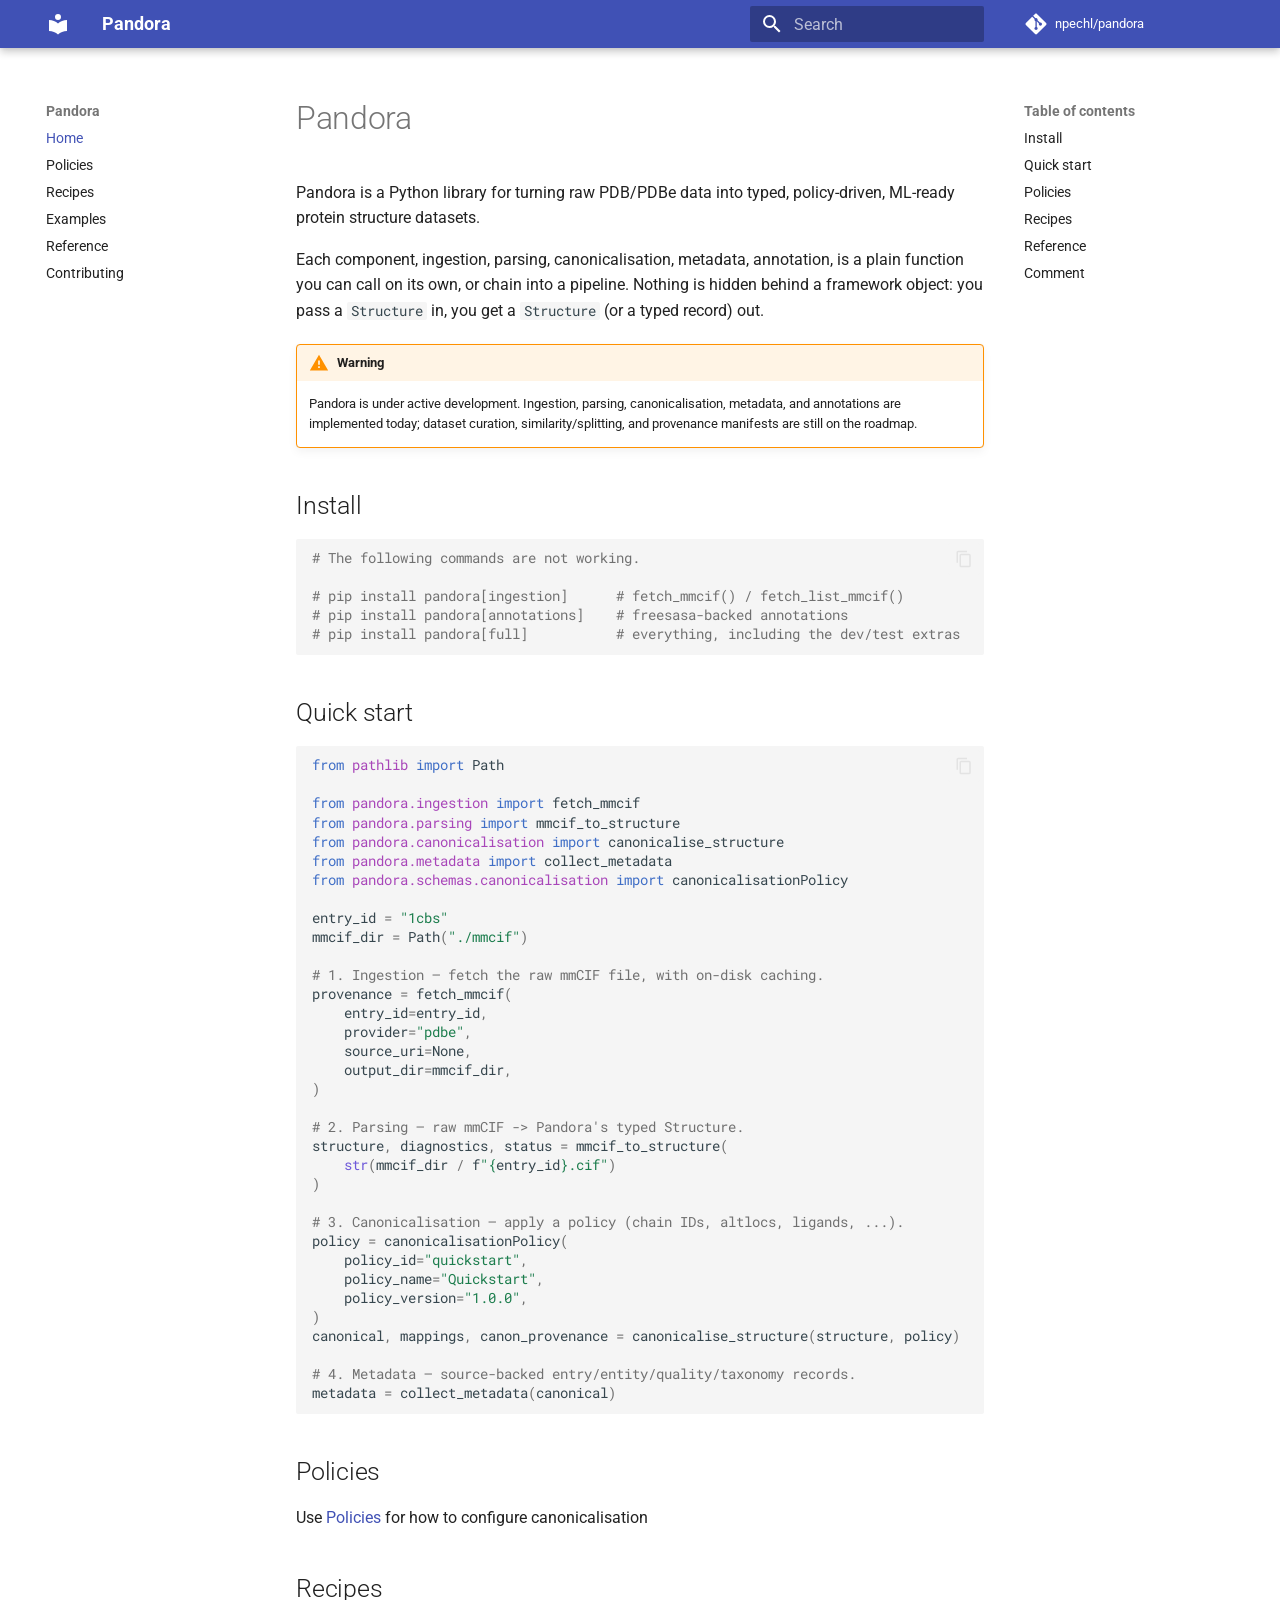
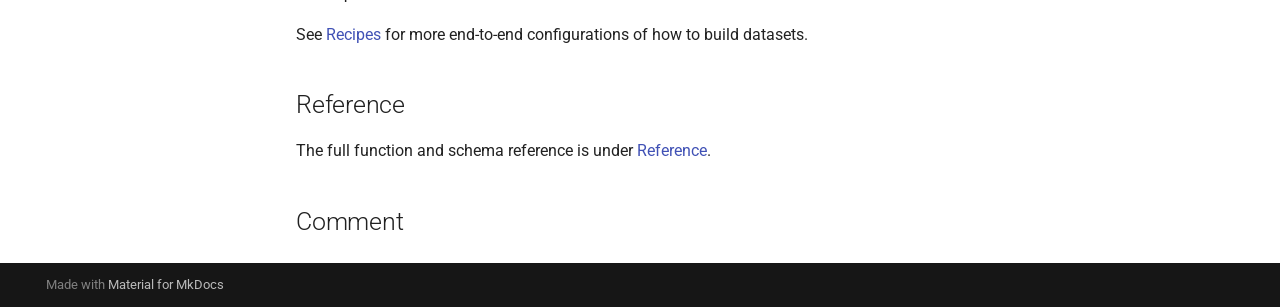
==== commit 13e3590f: "Deployed 5e9b53e with MkDocs version: 1.6.1" ====
--- a/index.html
+++ b/index.html
@@ -334,6 +334,17 @@
   
 </li>
       
+        <li class="md-nav__item">
+  <a href="#comment" class="md-nav__link">
+    <span class="md-ellipsis">
+      
+        Comment
+      
+    </span>
+  </a>
+  
+</li>
+      
     </ul>
   
 </nav>
@@ -558,6 +569,17 @@
   
 </li>
       
+        <li class="md-nav__item">
+  <a href="#comment" class="md-nav__link">
+    <span class="md-ellipsis">
+      
+        Comment
+      
+    </span>
+  </a>
+  
+</li>
+      
     </ul>
   
 </nav>
@@ -634,6 +656,7 @@
 <p>See <a href="recipes/">Recipes</a> for more end-to-end configurations of how to build datasets. </p>
 <h2 id="reference">Reference</h2>
 <p>The full function and schema reference is under <a href="reference/">Reference</a>.</p>
+<h2 id="comment">Comment</h2>
 
 
 
